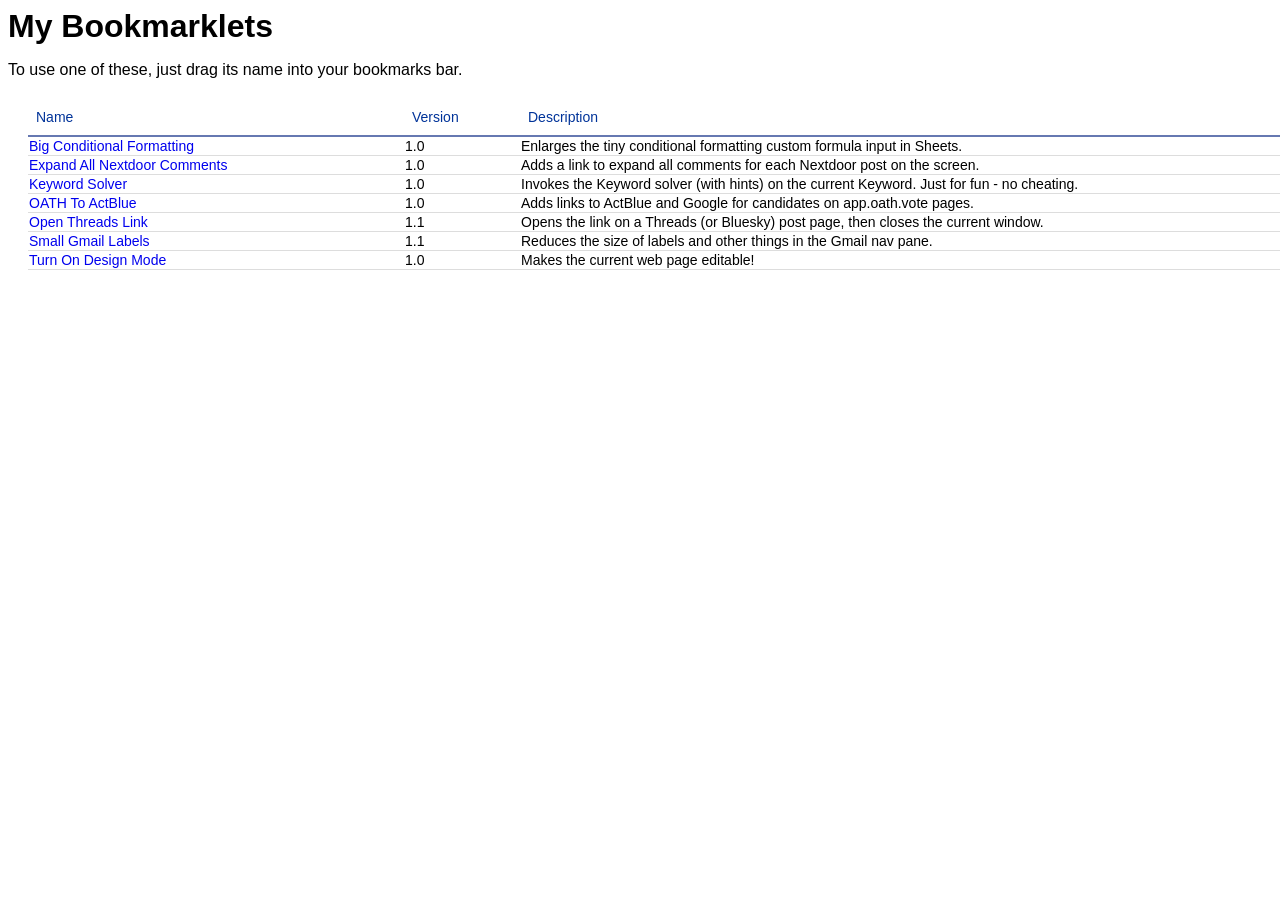
==== bookmarklets/index.html @ 9879689b "fix some escaping" ====
<html>
  <head>
    <title>My Bookmarklets</title>
    <link rel="icon" type="image/png" href="icon.png">
    <script>
      function doNotClick() {
        alert('Drag this link into your bookmarks bar.');
        return false;
      }
    </script>
    <style>
      table {
        font-size: 14px;
        background: #fff;
        width: 100%;
        border-collapse: collapse;
        text-align: left;
        margin: 20px;
      }
      th {
        font-size: 14px;
        font-weight: 400;
        color: #039;
        border-bottom: 2px solid #6678b1;
        padding: 10px 8px;
      }
      body {
        font-family: sans-serif;
      }
      thead tbody {
        box-sizing: border-box;
      }
      tr {
        border-bottom: 1px solid #ddd;
      }
      a {
        text-decoration: none;
      }
      .nameColumn {
        width: 360px;
      }
      .versionColumn {
        width: 100px;
      }
      .grayLink {
        color: gray;
      }
      .row:nth-child(even) {
        background: #eeeeee;
      }
      .td {
        padding: 9px 8px 0;
      }
      .small {
        font-size: 9px;
        font-style: italic;
        margin: 20px;
      }
    </style>
  </head>
  <body>
    <h1 style="margin-bottom: 11px">My Bookmarklets</h1>

    <p>

    To use one of these, just drag its name into your bookmarks bar.

    <table>
      <tr>
        <th class="nameColumn">Name</th>
        <th class="versionColumn">Version</th>
        <th>Description</th>
      </tr>
      <tr>
        <td class="nameColumn">
          <a href="javascript:(()%20=%3E%20%7B%20/*%20*%20Big%20Conditional%20Formatting%20*%20[v1.0]%20*%20*%20Enlarges%20the%20tiny%20conditional%20formatting%20custom%20formula%20input%20in%20Sheets.%20*/%20const%20sidebar%20=%20Array.from(document.querySelectorAll('div.waffle-sidebar-container'))%20.find(sidebar%20=%3E%20sidebar.style.display%20!==%20'none');%20if%20(!sidebar)%20%7B%20alert('Could%20not%20find%20displayed%20sidebar.');%20return;%20%7D%20const%20input%20=%20document.querySelector('input.waffle-conditionalformat-arg1');%20if%20(sidebar.getAttribute('_madebig')%20===%20'true')%20%7B%20sidebar.style.width%20=%20null;%20if%20(input)%20%7B%20input.style.width%20=%20null;%20%7D%20sidebar.removeAttribute('_madebig');%20%7D%20else%20%7B%20if%20(!input)%20%7B%20alert('Could%20not%20find%20conditional%20formatting%20input.');%20return;%20%7D%20sidebar.style.width%20=%20'1000px';%20input.style.width%20=%20'948px';%20sidebar.setAttribute('_madebig',%20'true');%20%7D%20%7D)();" onclick="return doNotClick()">Big Conditional Formatting</a>
        </td>
        <td class="versionColumn">1.0</a>
        <td>
          Enlarges the tiny conditional formatting custom formula input in Sheets.
        </td>
      </tr>
      <tr>
        <td class="nameColumn">
          <a href="javascript:(()%20=%3E%20%7B%20/*%20*%20Expand%20All%20Nextdoor%20Comments%20*%20[v1.0]%20*%20*%20Adds%20a%20link%20to%20expand%20all%20comments%20for%20each%20Nextdoor%20post%20on%20the%20screen.%20*/%20document.querySelectorAll('div[data-testid=%22post-reply-button%22]').forEach(commentButton%20=%3E%20%7B%20if%20(!commentButton.getAttribute('__handled'))%20%7B%20const%20link%20=%20document.createElement('A');%20link.innerText%20=%20'expand%20all';%20link.href%20=%20'javascript:void(0)';%20link.onclick%20=%20()%20=%3E%20%7B%20const%20postNodeChild%20=%20commentButton.closest('div.js-media-post');%20if%20(!postNodeChild)%20%7B%20alert('Could%20not%20find%20div.js-media-post');%20return;%20%7D%20const%20postNode%20=%20postNodeChild.parentNode;%20/*%20First%20click%20just%20shows%20%22add%20comment%22.%20*/%20commentButton.click();%20window.setTimeout(()%20=%3E%20%7B%20const%20callback%20=%20mutations%20=%3E%20%7B%20if%20(mutations.find(mutation%20=%3E%20mutation.type%20===%20'childList'))%20%7B%20console.log('[Expand%20all%20Nextdoor%20comments]%20Clicking%20expand-replies%20buttons');%20postNode%20.querySelectorAll('button[class~=%22see-previous-comments-button-paged%22]')%20.forEach(button%20=%3E%20button.click());%20%7D%20%7D;%20const%20config%20=%20%7B%20attributes:%20false,%20childList:%20true,%20subtree:%20true%20%7D;%20new%20MutationObserver(callback).observe(postNode,%20config);%20commentButton.click();%20link.parentNode.removeChild(link);%20%7D,%200);%20%7D;%20commentButton.parentNode.insertBefore(link,%20commentButton);%20commentButton.setAttribute('__handled',%20'true');%20%7D%20%7D);%20%7D)();" onclick="return doNotClick()">Expand All Nextdoor Comments</a>
        </td>
        <td class="versionColumn">1.0</a>
        <td>
          Adds a link to expand all comments for each Nextdoor post on the screen.
        </td>
      </tr>
      <tr>
        <td class="nameColumn">
          <a href="javascript:(()%20=%3E%20%7B%20/*%20*%20Keyword%20Solver%20*%20[v1.0]%20*%20*%20Invokes%20the%20Keyword%20solver%20(with%20hints)%20on%20the%20current%20Keyword.%20*%20Just%20for%20fun%20-%20no%20cheating.%20*/%20const%20grid%20=%20new%20Array(6);%20for%20(let%20i%20=%200;%20i%20%3C%206;%20i%2B%2B)%20%7B%20grid[i]%20=%20new%20Array(9);%20%7D%20const%20iframeDocument%20=%20document.querySelector('iframe').contentWindow.document;%20Array.from(iframeDocument.querySelector('div[class~=%22game-area%22]').childNodes)%20.forEach((node,%20index)%20=%3E%20%7B%20const%20wordIndex%20=%20index%20%%206;%20const%20letterIndex%20=%20Math.floor(index%20/%206);%20const%20letter%20=%20node.innerText.match(/[0-9]$/)%20?%20'_'%20:%20node.innerText;%20grid[wordIndex][letterIndex]%20=%20letter;%20%7D);%20const%20words%20=%20grid.map(letters%20=%3E%20letters.join('')).join(',');%20window.open('https://feit.app/keyword/index.html?words='%20%2B%20words,%20'_blank');%20%7D)();" onclick="return doNotClick()">Keyword Solver</a>
        </td>
        <td class="versionColumn">1.0</a>
        <td>
          Invokes the Keyword solver (with hints) on the current Keyword.
Just for fun - no cheating.
        </td>
      </tr>
      <tr>
        <td class="nameColumn">
          <a href="javascript:(()%20=%3E%20%7B%20/*%20*%20OATH%20To%20ActBlue%20*%20[v1.0]%20*%20*%20Adds%20links%20to%20ActBlue%20and%20Google%20for%20candidates%20on%20app.oath.vote%20pages.%20*/%20document.querySelectorAll('div[class*=%22styled__CardContent-%22]').forEach(card%20=%3E%20%7B%20const%20items%20=%20[...card.querySelector('div[class*=%22Row-sc-%22]').querySelectorAll('span[class*=%22styled__Title-%22]')];%20const%20candidateName%20=%20items[0].innerText.trim();%20const%20where%20=%20items[1].innerText.trim();%20const%20createLink%20=%20(href,%20innerText)%20=%3E%20%7B%20const%20link%20=%20document.createElement('a');%20link.href%20=%20href;%20link.innerText%20=%20innerText;%20link.target%20=%20'_blank';%20link.style.display%20=%20'block';%20link.style.fontFamily%20=%20'sans-serif';%20return%20link;%20%7D;%20const%20actBlueLink%20=%20createLink(%20'https://secure.actblue.com/directory?query='%20%2B%20encodeURIComponent(candidateName),%20'%E2%86%92ActBlue');%20const%20googleLink%20=%20createLink(%20'https://www.google.com/search?q='%20%2B%20encodeURIComponent(%60%22$%7BcandidateName%7D%22%20$%7Bwhere%7D%60),%20'%E2%86%92Google');%20const%20addedContent%20=%20document.createElement('div');%20addedContent.appendChild(actBlueLink);%20addedContent.appendChild(googleLink);%20card.appendChild(addedContent);%20console.log('[OATH%20to%20ActBlue]',%20%60Added%20links%20for%20candidate%20$%7BcandidateName%7D%60);%20%7D);%20%7D)();" onclick="return doNotClick()">OATH To ActBlue </a>
        </td>
        <td class="versionColumn">1.0</a>
        <td>
          Adds links to ActBlue and Google for candidates on app.oath.vote pages.
        </td>
      </tr>
      <tr>
        <td class="nameColumn">
          <a href="javascript:(()%20=%3E%20%7B%20/*%20*%20Open%20Threads%20Link%20*%20[v1.1]%20*%20*%20Opens%20the%20link%20on%20a%20Threads%20(or%20Bluesky)%20post%20page,%20then%20closes%20the%20current%20window.%20*/%20let%20url;%20if%20(window.location.href.match(/%5Ehttps://www.threads.net/[%5E/]%2B/post//))%20%7B%20url%20=%20document.querySelector('a[target=%22_blank%22]').href;%20%7D%20else%20if%20(window.location.href.match(/%5Ehttps://bsky.app/.*/post//))%20%7B%20url%20=%20document.querySelectorAll('a[tabindex=%220%22]')[1].href;%20%7D%20else%20%7B%20alert('Must%20be%20on%20a%20Threads%20or%20Bluesky%20post%20page.');%20return;%20%7D%20if%20(!url)%20%7B%20alert('Could%20not%20find%20URL');%20return;%20%7D%20window.open(url);%20setTimeout(()%20=%3E%20window.close(),%200);%20%7D)();" onclick="return doNotClick()">Open Threads Link </a>
        </td>
        <td class="versionColumn">1.1</a>
        <td>
          Opens the link on a Threads (or Bluesky) post page, then closes the current window.
        </td>
      </tr>
      <tr>
        <td class="nameColumn">
          <a href="javascript:(()%20=%3E%20%7B%20/*%20*%20Small%20Gmail%20Labels%20*%20[v1.1]%20*%20*%20Reduces%20the%20size%20of%20labels%20and%20other%20things%20in%20the%20Gmail%20nav%20pane.%20*/%20refresh%20=%20()%20=%3E%20%7B%20console.log('[Small%20Gmail%20Labels]%20running...');%20const%20nav%20=%20document.querySelector('div[role=%22navigation%22]');%20const%20labels%20=%20Array.from(nav.querySelectorAll('a[href*=%22#label%22]'))%20.concat(Array.from(nav.querySelectorAll('a[href*=%22#inbox%22]')))%20.concat(Array.from(nav.querySelectorAll('a[href*=%22#drafts%22]')))%20.concat(Array.from(nav.querySelectorAll('a[href*=%22#sent%22]')));%20labels.forEach(labelLink%20=%3E%20%7B%20let%20container;%20for%20(let%20parent%20=%20labelLink.parentElement;%20parent;%20parent%20=%20parent.parentElement)%20%7B%20if%20(parent.getAttribute('data-tooltip'))%20%7B%20container%20=%20parent;%20break;%20%7D%20%7D%20labelLink.style.fontSize%20=%20'12px';%20container.style.height%20=%20'25px';%20%7D);%20nav.querySelectorAll('span[role=%22button%22]').forEach(button%20=%3E%20%7B%20if%20(button.firstChild%20&&%20button.firstChild.innerText%20===%20'More')%20%7B%20button.firstChild.style.fontSize%20=%20'12px';%20%7D%20%7D);%20nav.querySelectorAll('div[role=%22button%22]').forEach(div%20=%3E%20%7B%20if%20(div.innerText%20===%20'Compose')%20%7B%20div.style.height%20=%20'25px';%20div.parentElement.style.height%20=%20'50px';%20div.parentElement.parentElement.style.height%20=%20'60px';%20%7D%20%7D);%20nav.querySelectorAll('span[role=%22heading%22]').forEach(span%20=%3E%20%7B%20if%20(span.innerText%20===%20'Labels')%20%7B%20span.style.fontSize%20=%20'12px';%20span.parentElement.style.height%20=%20'0px';%20%7D%20%7D);%20nav.querySelector('div[aria-label=%22Create%20new%20label%22]').style.height%20=%20'10px';%20%7D;%20refresh();%20if%20(!window.sglobserver)%20%7B%20console.log('[Small%20Gmail%20Labels]%20',%20'Installing%20change%20observer...');%20const%20config%20=%20%7B%20attributes:%20false,%20childList:%20true,%20subtree:%20true%20%7D;%20window.sglobserver%20=%20new%20MutationObserver(refresh);%20window.sglobserver.observe(document.body,%20config);%20%7D%20else%20%7B%20console.log('[Small%20Gmail%20Labels]%20',%20'Change%20observer%20already%20installed...');%20%7D%20%7D)();" onclick="return doNotClick()">Small Gmail Labels</a>
        </td>
        <td class="versionColumn">1.1</a>
        <td>
          Reduces the size of labels and other things in the Gmail nav pane.
        </td>
      </tr>
      <tr>
        <td class="nameColumn">
          <a href="javascript:(()%20=%3E%20%7B%20/*%20*%20Turn%20On%20Design%20Mode%20*%20[v1.0]%20*%20*%20Makes%20the%20current%20web%20page%20editable!%20*/%20document.designMode%20=%20'on';%20%7D)();" onclick="return doNotClick()">Turn On Design Mode</a>
        </td>
        <td class="versionColumn">1.0</a>
        <td>
          Makes the current web page editable!
        </td>
      </tr>
    </table>
  </body>
</html>
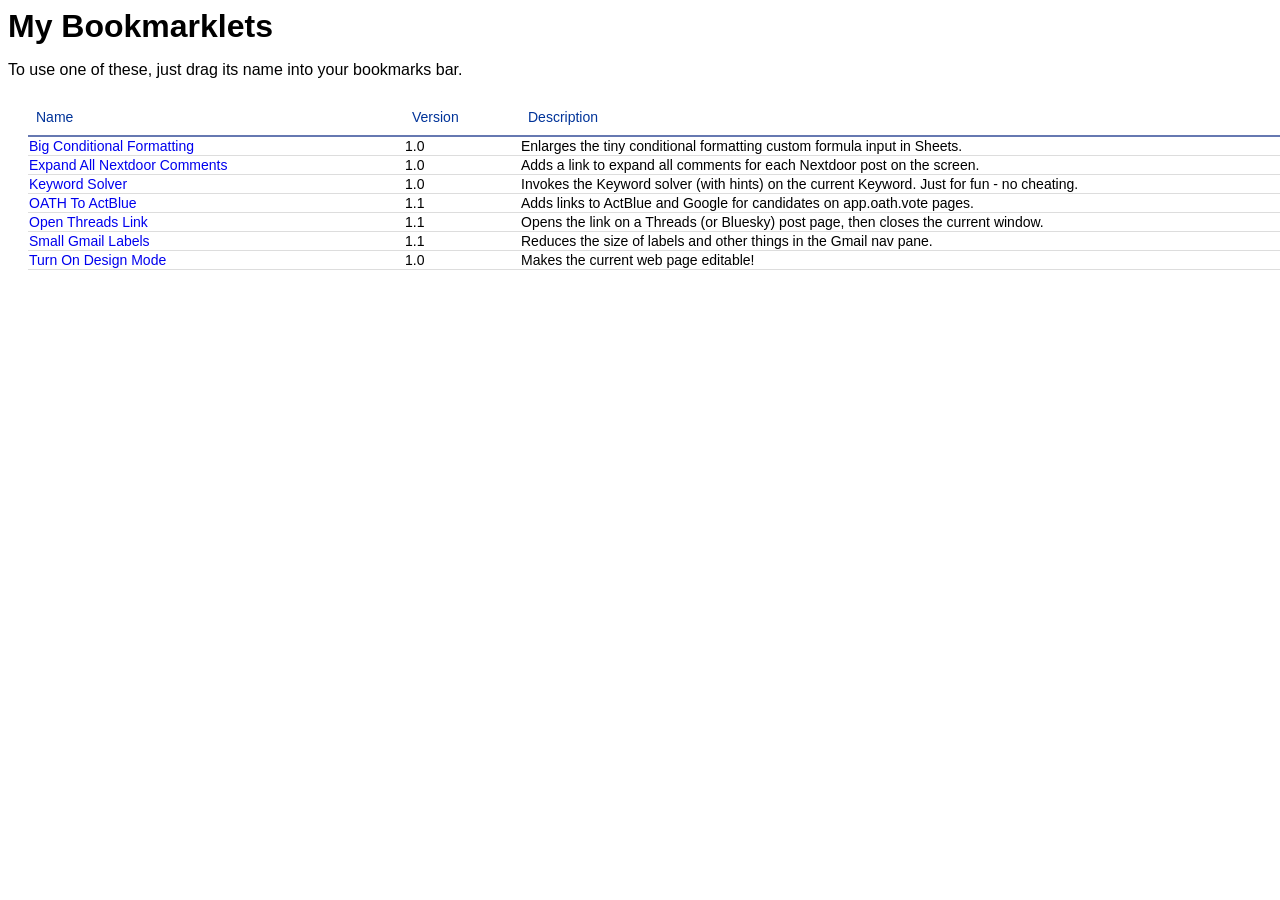
==== commit 54a95c70: "add link to highlight the candidate district" ====
--- a/bookmarklets/index.html
+++ b/bookmarklets/index.html
@@ -101,9 +101,9 @@
       </tr>
       <tr>
         <td class="nameColumn">
-          <a href="javascript:(()%20=%3E%20%7B%20/*%20*%20OATH%20To%20ActBlue%20*%20[v1.0]%20*%20*%20Adds%20links%20to%20ActBlue%20and%20Google%20for%20candidates%20on%20app.oath.vote%20pages.%20*/%20document.querySelectorAll('div[class*=%22styled__CardContent-%22]').forEach(card%20=%3E%20%7B%20const%20items%20=%20[...card.querySelector('div[class*=%22Row-sc-%22]').querySelectorAll('span[class*=%22styled__Title-%22]')];%20const%20candidateName%20=%20items[0].innerText.trim();%20const%20where%20=%20items[1].innerText.trim();%20const%20createLink%20=%20(href,%20innerText)%20=%3E%20%7B%20const%20link%20=%20document.createElement('a');%20link.href%20=%20href;%20link.innerText%20=%20innerText;%20link.target%20=%20'_blank';%20link.style.display%20=%20'block';%20link.style.fontFamily%20=%20'sans-serif';%20return%20link;%20%7D;%20const%20actBlueLink%20=%20createLink(%20'https://secure.actblue.com/directory?query='%20%2B%20encodeURIComponent(candidateName),%20'%E2%86%92ActBlue');%20const%20googleLink%20=%20createLink(%20'https://www.google.com/search?q='%20%2B%20encodeURIComponent(%60%22$%7BcandidateName%7D%22%20$%7Bwhere%7D%60),%20'%E2%86%92Google');%20const%20addedContent%20=%20document.createElement('div');%20addedContent.appendChild(actBlueLink);%20addedContent.appendChild(googleLink);%20card.appendChild(addedContent);%20console.log('[OATH%20to%20ActBlue]',%20%60Added%20links%20for%20candidate%20$%7BcandidateName%7D%60);%20%7D);%20%7D)();" onclick="return doNotClick()">OATH To ActBlue </a>
+          <a href="javascript:(()%20=%3E%20%7B%20/*%20*%20OATH%20To%20ActBlue%20*%20[v1.1]%20*%20*%20Adds%20links%20to%20ActBlue%20and%20Google%20for%20candidates%20on%20app.oath.vote%20pages.%20*/%20document.querySelectorAll('div[class*=%22styled__CardContent-%22]').forEach(card%20=%3E%20%7B%20const%20items%20=%20[...card.querySelector('div[class*=%22Row-sc-%22]').querySelectorAll('span[class*=%22styled__Title-%22]')];%20const%20candidateName%20=%20items[0].innerText.trim();%20const%20where%20=%20items[1].innerText.trim();%20const%20createLink%20=%20(href,%20innerText)%20=%3E%20%7B%20const%20link%20=%20document.createElement('a');%20link.href%20=%20href;%20link.innerText%20=%20innerText;%20link.target%20=%20'_blank';%20link.style.display%20=%20'block';%20link.style.fontFamily%20=%20'sans-serif';%20return%20link;%20%7D;%20const%20textPieces%20=%20where%20.split('%20')%20.map(piece%20=%3E%20piece.replace(/%5E([0-9])$/,%20'0$1'))%20.join('&text=');%20const%20actBlueFragment%20=%20%60#:~:text=$%7BtextPieces%7D%60;%20const%20actBlueLink%20=%20createLink(%20%60https://secure.actblue.com/directory?query=$%7BencodeURIComponent(candidateName)%7D$%7BactBlueFragment%7D%60,%20'%E2%86%92ActBlue');%20const%20googleLink%20=%20createLink(%20'https://www.google.com/search?q='%20%2B%20encodeURIComponent(%60%22$%7BcandidateName%7D%22%20$%7Bwhere%7D%60),%20'%E2%86%92Google');%20const%20addedContent%20=%20document.createElement('div');%20addedContent.appendChild(actBlueLink);%20addedContent.appendChild(googleLink);%20card.appendChild(addedContent);%20console.log('[OATH%20to%20ActBlue]',%20%60Added%20links%20for%20candidate%20$%7BcandidateName%7D%60);%20%7D);%20%7D)();" onclick="return doNotClick()">OATH To ActBlue </a>
         </td>
-        <td class="versionColumn">1.0</a>
+        <td class="versionColumn">1.1</a>
         <td>
           Adds links to ActBlue and Google for candidates on app.oath.vote pages.
         </td>
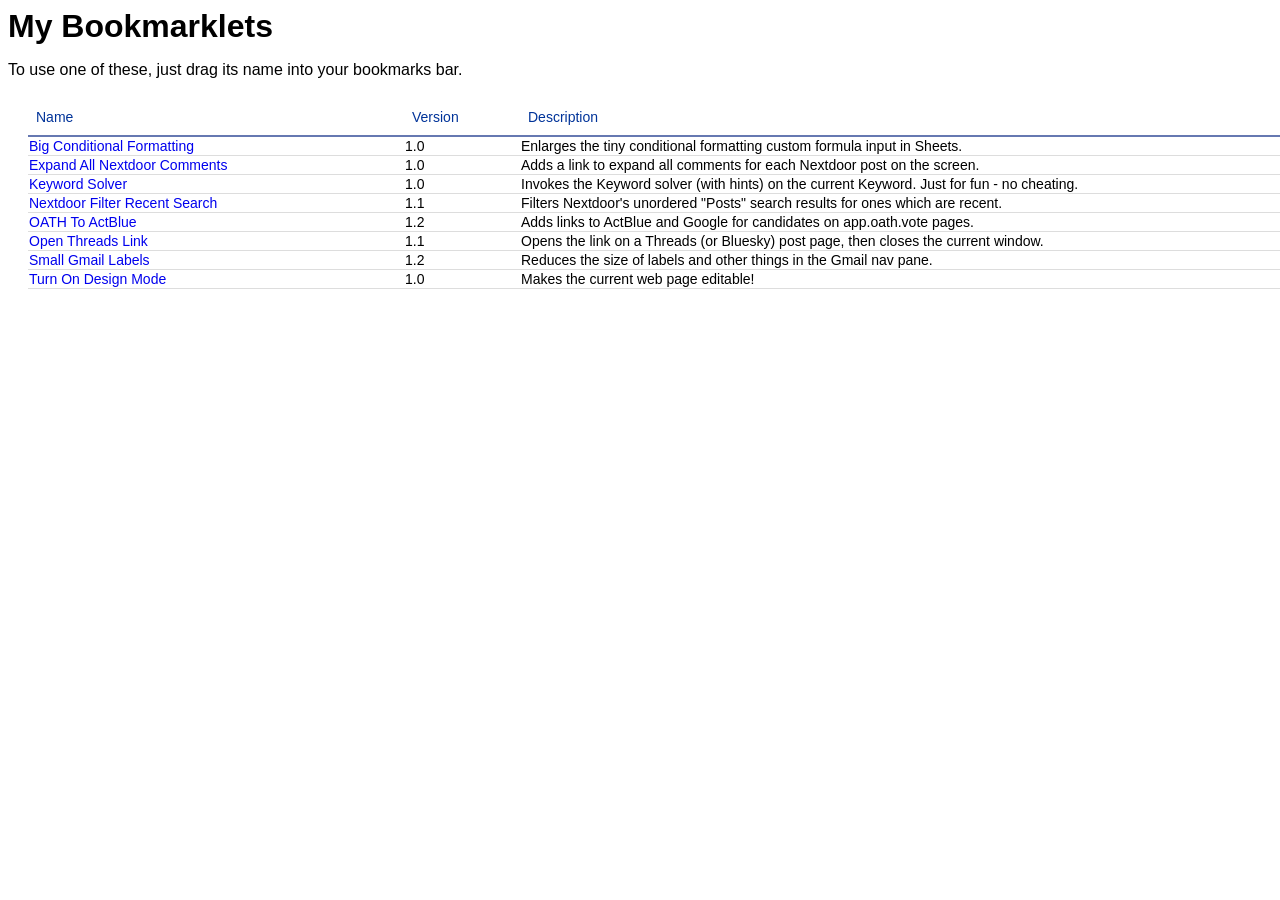
==== commit fe47058b: "typescript compilation" ====
--- a/bookmarklets/index.html
+++ b/bookmarklets/index.html
@@ -73,7 +73,7 @@
       </tr>
       <tr>
         <td class="nameColumn">
-          <a href="javascript:(()%20=%3E%20%7B%20/*%20*%20Big%20Conditional%20Formatting%20*%20[v1.0]%20*%20*%20Enlarges%20the%20tiny%20conditional%20formatting%20custom%20formula%20input%20in%20Sheets.%20*/%20const%20sidebar%20=%20Array.from(document.querySelectorAll('div.waffle-sidebar-container'))%20.find(sidebar%20=%3E%20sidebar.style.display%20!==%20'none');%20if%20(!sidebar)%20%7B%20alert('Could%20not%20find%20displayed%20sidebar.');%20return;%20%7D%20const%20input%20=%20document.querySelector('input.waffle-conditionalformat-arg1');%20if%20(sidebar.getAttribute('_madebig')%20===%20'true')%20%7B%20sidebar.style.width%20=%20null;%20if%20(input)%20%7B%20input.style.width%20=%20null;%20%7D%20sidebar.removeAttribute('_madebig');%20%7D%20else%20%7B%20if%20(!input)%20%7B%20alert('Could%20not%20find%20conditional%20formatting%20input.');%20return;%20%7D%20sidebar.style.width%20=%20'1000px';%20input.style.width%20=%20'948px';%20sidebar.setAttribute('_madebig',%20'true');%20%7D%20%7D)();" onclick="return doNotClick()">Big Conditional Formatting</a>
+          <a href="javascript:(async%20()%20=%3E%20%7B%20/*%20*%20Big%20Conditional%20Formatting%20*%20[v1.0]%20*%20*%20Enlarges%20the%20tiny%20conditional%20formatting%20custom%20formula%20input%20in%20Sheets.%20*/%20const%20style%20=%20(node)%20=%3E%20%7B%20return%20node.style;%20%7D;%20main%20=%20async%20()%20=%3E%20%7B%20const%20sidebar%20=%20[...document.querySelectorAll('div.waffle-sidebar-container')]%20.find(sidebar%20=%3E%20style(sidebar).display%20!==%20'none');%20if%20(!sidebar)%20%7B%20alert('Could%20not%20find%20displayed%20sidebar.');%20return;%20%7D%20const%20input%20=%20document.querySelector('input.waffle-conditionalformat-arg1');%20if%20(sidebar.getAttribute('_madebig')%20===%20'true')%20%7B%20style(sidebar).width%20=%20null;%20if%20(input)%20%7B%20style(input).width%20=%20null;%20%7D%20sidebar.removeAttribute('_madebig');%20%7D%20else%20%7B%20if%20(!input)%20%7B%20alert('Could%20not%20find%20conditional%20formatting%20input.');%20return;%20%7D%20style(sidebar).width%20=%20'1000px';%20style(input).width%20=%20'948px';%20sidebar.setAttribute('_madebig',%20'true');%20%7D%20%7D;%20await%20main();%20%7D)();" onclick="return doNotClick()">Big Conditional Formatting</a>
         </td>
         <td class="versionColumn">1.0</a>
         <td>
@@ -82,7 +82,7 @@
       </tr>
       <tr>
         <td class="nameColumn">
-          <a href="javascript:(()%20=%3E%20%7B%20/*%20*%20Expand%20All%20Nextdoor%20Comments%20*%20[v1.0]%20*%20*%20Adds%20a%20link%20to%20expand%20all%20comments%20for%20each%20Nextdoor%20post%20on%20the%20screen.%20*/%20document.querySelectorAll('div[data-testid=%22post-reply-button%22]').forEach(commentButton%20=%3E%20%7B%20if%20(!commentButton.getAttribute('__handled'))%20%7B%20const%20link%20=%20document.createElement('A');%20link.innerText%20=%20'expand%20all';%20link.href%20=%20'javascript:void(0)';%20link.onclick%20=%20()%20=%3E%20%7B%20const%20postNodeChild%20=%20commentButton.closest('div.js-media-post');%20if%20(!postNodeChild)%20%7B%20alert('Could%20not%20find%20div.js-media-post');%20return;%20%7D%20const%20postNode%20=%20postNodeChild.parentNode;%20/*%20First%20click%20just%20shows%20%22add%20comment%22.%20*/%20commentButton.click();%20window.setTimeout(()%20=%3E%20%7B%20const%20callback%20=%20mutations%20=%3E%20%7B%20if%20(mutations.find(mutation%20=%3E%20mutation.type%20===%20'childList'))%20%7B%20console.log('[Expand%20all%20Nextdoor%20comments]%20Clicking%20expand-replies%20buttons');%20postNode%20.querySelectorAll('button[class~=%22see-previous-comments-button-paged%22]')%20.forEach(button%20=%3E%20button.click());%20%7D%20%7D;%20const%20config%20=%20%7B%20attributes:%20false,%20childList:%20true,%20subtree:%20true%20%7D;%20new%20MutationObserver(callback).observe(postNode,%20config);%20commentButton.click();%20link.parentNode.removeChild(link);%20%7D,%200);%20%7D;%20commentButton.parentNode.insertBefore(link,%20commentButton);%20commentButton.setAttribute('__handled',%20'true');%20%7D%20%7D);%20%7D)();" onclick="return doNotClick()">Expand All Nextdoor Comments</a>
+          <a href="javascript:(async%20()%20=%3E%20%7B%20/*%20*%20Expand%20All%20Nextdoor%20Comments%20*%20[v1.0]%20*%20*%20Adds%20a%20link%20to%20expand%20all%20comments%20for%20each%20Nextdoor%20post%20on%20the%20screen.%20*/%20const%20elem%20=%20(node)%20=%3E%20%7B%20return%20node;%20%7D;%20main%20=%20async%20()%20=%3E%20%7B%20document.querySelectorAll('div[data-testid=%22post-reply-button%22]').forEach(commentElement%20=%3E%20%7B%20const%20commentButton%20=%20commentElement;%20if%20(!commentButton.getAttribute('__handled'))%20%7B%20const%20link%20=%20document.createElement('A');%20link.innerText%20=%20'expand%20all';%20link.href%20=%20'javascript:void(0)';%20link.onclick%20=%20()%20=%3E%20%7B%20const%20postNodeChild%20=%20commentButton.closest('div.js-media-post');%20if%20(!postNodeChild)%20%7B%20alert('Could%20not%20find%20div.js-media-post');%20return;%20%7D%20const%20postNode%20=%20postNodeChild.parentNode;%20/*%20First%20click%20just%20shows%20%22add%20comment%22%20(sometimes%20needs%20two%20clicks).%20*/%20commentButton.click();%20window.setTimeout(()%20=%3E%20%7B%20commentButton.click();%20window.setTimeout(()%20=%3E%20%7B%20window.setTimeout(()%20=%3E%20%7B%20const%20callback%20=%20mutations%20=%3E%20%7B%20if%20(mutations.find(mutation%20=%3E%20mutation.type%20===%20'childList'))%20%7B%20console.log('[Expand%20all%20Nextdoor%20comments]%20Clicking%20expand-replies%20buttons');%20postNode%20.querySelectorAll('div.see-previous-comments-button-paged')%20.forEach(div%20=%3E%20%7B%20elem(div.querySelector('span[role=%22button%22]')).click();%20%7D);%20%7D%20%7D;%20const%20config%20=%20%7B%20attributes:%20false,%20childList:%20true,%20subtree:%20true%20%7D;%20new%20MutationObserver(callback).observe(postNode,%20config);%20link.parentNode.removeChild(link);%20%7D,%20100);%20%7D,%200);%20%7D,%200);%20%7D;%20const%20parent%20=%20commentButton.closest('div.post-action-container');%20parent.insertBefore(link,%20parent.firstChild);%20commentButton.setAttribute('__handled',%20'true');%20%7D%20%7D);%20%7D;%20await%20main();%20%7D)();" onclick="return doNotClick()">Expand All Nextdoor Comments</a>
         </td>
         <td class="versionColumn">1.0</a>
         <td>
@@ -91,26 +91,34 @@
       </tr>
       <tr>
         <td class="nameColumn">
-          <a href="javascript:(()%20=%3E%20%7B%20/*%20*%20Keyword%20Solver%20*%20[v1.0]%20*%20*%20Invokes%20the%20Keyword%20solver%20(with%20hints)%20on%20the%20current%20Keyword.%20*%20Just%20for%20fun%20-%20no%20cheating.%20*/%20const%20grid%20=%20new%20Array(6);%20for%20(let%20i%20=%200;%20i%20%3C%206;%20i%2B%2B)%20%7B%20grid[i]%20=%20new%20Array(9);%20%7D%20const%20iframeDocument%20=%20document.querySelector('iframe').contentWindow.document;%20Array.from(iframeDocument.querySelector('div[class~=%22game-area%22]').childNodes)%20.forEach((node,%20index)%20=%3E%20%7B%20const%20wordIndex%20=%20index%20%%206;%20const%20letterIndex%20=%20Math.floor(index%20/%206);%20const%20letter%20=%20node.innerText.match(/[0-9]$/)%20?%20'_'%20:%20node.innerText;%20grid[wordIndex][letterIndex]%20=%20letter;%20%7D);%20const%20words%20=%20grid.map(letters%20=%3E%20letters.join('')).join(',');%20window.open('https://feit.app/keyword/index.html?words='%20%2B%20words,%20'_blank');%20%7D)();" onclick="return doNotClick()">Keyword Solver</a>
+          <a href="javascript:(async%20()%20=%3E%20%7B%20/*%20*%20Keyword%20Solver%20*%20[v1.0]%20*%20*%20Invokes%20the%20Keyword%20solver%20(with%20hints)%20on%20the%20current%20Keyword.%20Just%20for%20fun%20-%20no%20cheating.%20*/%20const%20innerText%20=%20(node)%20=%3E%20%7B%20return%20node.innerText;%20%7D;%20main%20=%20async%20()%20=%3E%20%7B%20const%20grid%20=%20new%20Array(6);%20for%20(let%20i%20=%200;%20i%20%3C%206;%20i%2B%2B)%20%7B%20grid[i]%20=%20new%20Array(9);%20%7D%20const%20iframeDocument%20=%20document.querySelector('main').querySelector('iframe').contentWindow.document;%20Array.from(iframeDocument.querySelector('div.game-area').childNodes)%20.forEach((node,%20index)%20=%3E%20%7B%20const%20wordIndex%20=%20index%20%%206;%20const%20letterIndex%20=%20Math.floor(index%20/%206);%20const%20letter%20=%20innerText(node).match(/[0-9]$/)%20?%20'_'%20:%20innerText(node);%20grid[wordIndex][letterIndex]%20=%20letter;%20%7D);%20const%20words%20=%20grid.map(letters%20=%3E%20letters.join('')).join(',');%20window.open('https://feit.app/keyword/index.html?words='%20%2B%20words,%20'_blank');%20%7D;%20await%20main();%20%7D)();" onclick="return doNotClick()">Keyword Solver</a>
         </td>
         <td class="versionColumn">1.0</a>
         <td>
-          Invokes the Keyword solver (with hints) on the current Keyword.
-Just for fun - no cheating.
+          Invokes the Keyword solver (with hints) on the current Keyword. Just for fun - no cheating.
         </td>
       </tr>
       <tr>
         <td class="nameColumn">
-          <a href="javascript:(()%20=%3E%20%7B%20/*%20*%20OATH%20To%20ActBlue%20*%20[v1.1]%20*%20*%20Adds%20links%20to%20ActBlue%20and%20Google%20for%20candidates%20on%20app.oath.vote%20pages.%20*/%20document.querySelectorAll('div[class*=%22styled__CardContent-%22]').forEach(card%20=%3E%20%7B%20const%20items%20=%20[...card.querySelector('div[class*=%22Row-sc-%22]').querySelectorAll('span[class*=%22styled__Title-%22]')];%20const%20candidateName%20=%20items[0].innerText.trim();%20const%20where%20=%20items[1].innerText.trim();%20const%20createLink%20=%20(href,%20innerText)%20=%3E%20%7B%20const%20link%20=%20document.createElement('a');%20link.href%20=%20href;%20link.innerText%20=%20innerText;%20link.target%20=%20'_blank';%20link.style.display%20=%20'block';%20link.style.fontFamily%20=%20'sans-serif';%20return%20link;%20%7D;%20const%20textPieces%20=%20where%20.split('%20')%20.map(piece%20=%3E%20piece.replace(/%5E([0-9])$/,%20'0$1'))%20.join('&text=');%20const%20actBlueFragment%20=%20%60#:~:text=$%7BtextPieces%7D%60;%20const%20actBlueLink%20=%20createLink(%20%60https://secure.actblue.com/directory?query=$%7BencodeURIComponent(candidateName)%7D$%7BactBlueFragment%7D%60,%20'%E2%86%92ActBlue');%20const%20googleLink%20=%20createLink(%20'https://www.google.com/search?q='%20%2B%20encodeURIComponent(%60%22$%7BcandidateName%7D%22%20$%7Bwhere%7D%60),%20'%E2%86%92Google');%20const%20addedContent%20=%20document.createElement('div');%20addedContent.appendChild(actBlueLink);%20addedContent.appendChild(googleLink);%20card.appendChild(addedContent);%20console.log('[OATH%20to%20ActBlue]',%20%60Added%20links%20for%20candidate%20$%7BcandidateName%7D%60);%20%7D);%20%7D)();" onclick="return doNotClick()">OATH To ActBlue </a>
+          <a href="javascript:(async%20()%20=%3E%20%7B%20/*%20*%20Nextdoor%20Filter%20Recent%20Search%20*%20[v1.1]%20*%20*%20Filters%20Nextdoor's%20unordered%20%22Posts%22%20search%20results%20for%20ones%20which%20are%20recent.%20*/%20const%20createLogFunc%20=%20(prefix)%20=%3E%20%7B%20return%20message%20=%3E%20console.log(%60[$%7Bprefix%7D%20]%60,%20message);%20%7D;%20const%20installObserver%20=%20(callback,%20logFunc,%20rootElement)%20=%3E%20%7B%20if%20(!window['rfobserver'])%20%7B%20logFunc('Installing%20change%20observer...');%20const%20config%20=%20%7B%20attributes:%20false,%20childList:%20true,%20subtree:%20true%20%7D;%20window['rfobserver']%20=%20new%20MutationObserver(callback);%20window['rfobserver'].observe(rootElement%20?%20rootElement%20:%20document.body,%20config);%20%7D%20else%20%7B%20logFunc('Change%20observer%20already%20installed...');%20%7D%20%7D;%20main%20=%20async%20()%20=%3E%20%7B%20const%20log%20=%20createLogFunc('Nextdoor%20Filter%20Recent%20Search');%20if%20(window.location.href.indexOf('https://nextdoor.com/search/posts/')%20!==%200)%20%7B%20alert('Must%20be%20on%20https://nextdoor.com/search/posts/');%20return;%20%7D%20const%20doFilter%20=%20()%20=%3E%20%7B%20document.querySelectorAll('div[data-testid%5E=%22dwell-tracker-searchFeedItem:%22]').forEach(x%20=%3E%20%7B%20const%20div%20=%20x;%20if%20(!div.innerText.match(/%20(days%20ago%7Cday%20ago%7Cyesterday%7Ctoday)/))%20%7B%20div.parentElement.style.display%20=%20'none';%20%7D%20%7D);%20%7D;%20doFilter();%20installObserver(doFilter,%20log);%20%7D;%20await%20main();%20%7D)();" onclick="return doNotClick()">Nextdoor Filter Recent Search</a>
         </td>
         <td class="versionColumn">1.1</a>
+        <td>
+          Filters Nextdoor's unordered "Posts" search results for ones which are recent.
+        </td>
+      </tr>
+      <tr>
+        <td class="nameColumn">
+          <a href="javascript:(async%20()%20=%3E%20%7B%20/*%20*%20OATH%20To%20ActBlue%20*%20[v1.2]%20*%20*%20Adds%20links%20to%20ActBlue%20and%20Google%20for%20candidates%20on%20app.oath.vote%20pages.%20*/%20const%20innerText%20=%20(node)%20=%3E%20%7B%20return%20node.innerText;%20%7D;%20main%20=%20async%20()%20=%3E%20%7B%20document.querySelectorAll('div[class*=%22styled__CardContent-%22]').forEach(card%20=%3E%20%7B%20const%20row%20=%20card.querySelector('div[class*=%22Row-sc-%22]');%20const%20candidateName%20=%20innerText(row.querySelector('span[class*=%22styled__Title-%22]')).trim();%20const%20where%20=%20innerText(row.querySelector('span[class*=%22styled__Subtitle-%22]')).trim();%20const%20createLink%20=%20(href,%20innerText)%20=%3E%20%7B%20const%20link%20=%20document.createElement('a');%20link.href%20=%20href;%20link.innerText%20=%20innerText;%20link.target%20=%20'_blank';%20link.style.display%20=%20'block';%20link.style.fontFamily%20=%20'sans-serif';%20return%20link;%20%7D;%20const%20textPieces%20=%20where%20.split('%20')%20.map(piece%20=%3E%20piece.replace(/%5E([0-9])$/,%20'0$1'))%20.join('&text=');%20const%20actBlueFragment%20=%20%60#:~:text=$%7BtextPieces%7D%60;%20const%20actBlueLink%20=%20createLink(%60https://secure.actblue.com/directory?query=$%7BencodeURIComponent(candidateName)%7D$%7BactBlueFragment%7D%60,%20'%E2%86%92ActBlue');%20const%20googleLink%20=%20createLink('https://www.google.com/search?q='%20%2B%20encodeURIComponent(%60%22$%7BcandidateName%7D%22%20$%7Bwhere%7D%60),%20'%E2%86%92Google');%20const%20addedContent%20=%20document.createElement('div');%20addedContent.appendChild(actBlueLink);%20addedContent.appendChild(googleLink);%20card.appendChild(addedContent);%20console.log('[OATH%20to%20ActBlue]',%20%60Added%20links%20for%20candidate%20$%7BcandidateName%7D%60);%20/*%20Hide%20the%20Donate%20button.%20*/%20document.querySelectorAll('button').forEach(button%20=%3E%20button.style.display%20=%20'none');%20%7D);%20%7D;%20await%20main();%20%7D)();" onclick="return doNotClick()">OATH To ActBlue </a>
+        </td>
+        <td class="versionColumn">1.2</a>
         <td>
           Adds links to ActBlue and Google for candidates on app.oath.vote pages.
         </td>
       </tr>
       <tr>
         <td class="nameColumn">
-          <a href="javascript:(()%20=%3E%20%7B%20/*%20*%20Open%20Threads%20Link%20*%20[v1.1]%20*%20*%20Opens%20the%20link%20on%20a%20Threads%20(or%20Bluesky)%20post%20page,%20then%20closes%20the%20current%20window.%20*/%20let%20url;%20if%20(window.location.href.match(/%5Ehttps://www.threads.net/[%5E/]%2B/post//))%20%7B%20url%20=%20document.querySelector('a[target=%22_blank%22]').href;%20%7D%20else%20if%20(window.location.href.match(/%5Ehttps://bsky.app/.*/post//))%20%7B%20url%20=%20document.querySelectorAll('a[tabindex=%220%22]')[1].href;%20%7D%20else%20%7B%20alert('Must%20be%20on%20a%20Threads%20or%20Bluesky%20post%20page.');%20return;%20%7D%20if%20(!url)%20%7B%20alert('Could%20not%20find%20URL');%20return;%20%7D%20window.open(url);%20setTimeout(()%20=%3E%20window.close(),%200);%20%7D)();" onclick="return doNotClick()">Open Threads Link </a>
+          <a href="javascript:(async%20()%20=%3E%20%7B%20/*%20*%20Open%20Threads%20Link%20*%20[v1.1]%20*%20*%20Opens%20the%20link%20on%20a%20Threads%20(or%20Bluesky)%20post%20page,%20then%20closes%20the%20current%20window.%20*/%20main%20=%20async%20()%20=%3E%20%7B%20let%20url;%20if%20(window.location.href.match(/%5Ehttps://www.threads.net/[%5E/]%2B/post//))%20%7B%20url%20=%20document.querySelector('a[target=%22_blank%22]').href;%20%7D%20else%20if%20(window.location.href.match(/%5Ehttps://bsky.app/.*/post//))%20%7B%20url%20=%20document.querySelectorAll('a[tabindex=%220%22]')[1].href;%20%7D%20else%20%7B%20alert('Must%20be%20on%20a%20Threads%20or%20Bluesky%20post%20page.');%20return;%20%7D%20if%20(!url)%20%7B%20alert('Could%20not%20find%20URL');%20return;%20%7D%20window.open(url);%20setTimeout(()%20=%3E%20window.close(),%200);%20%7D;%20await%20main();%20%7D)();" onclick="return doNotClick()">Open Threads Link </a>
         </td>
         <td class="versionColumn">1.1</a>
         <td>
@@ -119,16 +127,16 @@
       </tr>
       <tr>
         <td class="nameColumn">
-          <a href="javascript:(()%20=%3E%20%7B%20/*%20*%20Small%20Gmail%20Labels%20*%20[v1.1]%20*%20*%20Reduces%20the%20size%20of%20labels%20and%20other%20things%20in%20the%20Gmail%20nav%20pane.%20*/%20refresh%20=%20()%20=%3E%20%7B%20console.log('[Small%20Gmail%20Labels]%20running...');%20const%20nav%20=%20document.querySelector('div[role=%22navigation%22]');%20const%20labels%20=%20Array.from(nav.querySelectorAll('a[href*=%22#label%22]'))%20.concat(Array.from(nav.querySelectorAll('a[href*=%22#inbox%22]')))%20.concat(Array.from(nav.querySelectorAll('a[href*=%22#drafts%22]')))%20.concat(Array.from(nav.querySelectorAll('a[href*=%22#sent%22]')));%20labels.forEach(labelLink%20=%3E%20%7B%20let%20container;%20for%20(let%20parent%20=%20labelLink.parentElement;%20parent;%20parent%20=%20parent.parentElement)%20%7B%20if%20(parent.getAttribute('data-tooltip'))%20%7B%20container%20=%20parent;%20break;%20%7D%20%7D%20labelLink.style.fontSize%20=%20'12px';%20container.style.height%20=%20'25px';%20%7D);%20nav.querySelectorAll('span[role=%22button%22]').forEach(button%20=%3E%20%7B%20if%20(button.firstChild%20&&%20button.firstChild.innerText%20===%20'More')%20%7B%20button.firstChild.style.fontSize%20=%20'12px';%20%7D%20%7D);%20nav.querySelectorAll('div[role=%22button%22]').forEach(div%20=%3E%20%7B%20if%20(div.innerText%20===%20'Compose')%20%7B%20div.style.height%20=%20'25px';%20div.parentElement.style.height%20=%20'50px';%20div.parentElement.parentElement.style.height%20=%20'60px';%20%7D%20%7D);%20nav.querySelectorAll('span[role=%22heading%22]').forEach(span%20=%3E%20%7B%20if%20(span.innerText%20===%20'Labels')%20%7B%20span.style.fontSize%20=%20'12px';%20span.parentElement.style.height%20=%20'0px';%20%7D%20%7D);%20nav.querySelector('div[aria-label=%22Create%20new%20label%22]').style.height%20=%20'10px';%20%7D;%20refresh();%20if%20(!window.sglobserver)%20%7B%20console.log('[Small%20Gmail%20Labels]%20',%20'Installing%20change%20observer...');%20const%20config%20=%20%7B%20attributes:%20false,%20childList:%20true,%20subtree:%20true%20%7D;%20window.sglobserver%20=%20new%20MutationObserver(refresh);%20window.sglobserver.observe(document.body,%20config);%20%7D%20else%20%7B%20console.log('[Small%20Gmail%20Labels]%20',%20'Change%20observer%20already%20installed...');%20%7D%20%7D)();" onclick="return doNotClick()">Small Gmail Labels</a>
+          <a href="javascript:(async%20()%20=%3E%20%7B%20/*%20*%20Small%20Gmail%20Labels%20*%20[v1.2]%20*%20*%20Reduces%20the%20size%20of%20labels%20and%20other%20things%20in%20the%20Gmail%20nav%20pane.%20*/%20const%20createLogFunc%20=%20(prefix)%20=%3E%20%7B%20return%20message%20=%3E%20console.log(%60[$%7Bprefix%7D%20]%60,%20message);%20%7D;%20const%20innerText%20=%20(node)%20=%3E%20%7B%20return%20node.innerText;%20%7D;%20const%20style%20=%20(node)%20=%3E%20%7B%20return%20node.style;%20%7D;%20const%20installObserver%20=%20(callback,%20logFunc,%20rootElement)%20=%3E%20%7B%20if%20(!window['rfobserver'])%20%7B%20logFunc('Installing%20change%20observer...');%20const%20config%20=%20%7B%20attributes:%20false,%20childList:%20true,%20subtree:%20true%20%7D;%20window['rfobserver']%20=%20new%20MutationObserver(callback);%20window['rfobserver'].observe(rootElement%20?%20rootElement%20:%20document.body,%20config);%20%7D%20else%20%7B%20logFunc('Change%20observer%20already%20installed...');%20%7D%20%7D;%20main%20=%20async%20()%20=%3E%20%7B%20const%20log%20=%20createLogFunc('Small%20Gmail%20Labels');%20const%20refresh%20=%20()%20=%3E%20%7B%20log('running...');%20const%20nav%20=%20document.querySelector('div[role=%22navigation%22]');%20const%20labels%20=%20Array.from(nav.querySelectorAll('a[href*=%22#label%22]'))%20.concat(Array.from(nav.querySelectorAll('a[href*=%22#inbox%22]')))%20.concat(Array.from(nav.querySelectorAll('a[href*=%22#drafts%22]')))%20.concat(Array.from(nav.querySelectorAll('a[href*=%22#scheduled%22]')))%20.concat(Array.from(nav.querySelectorAll('a[href*=%22#sent%22]')));%20labels.forEach(labelLink%20=%3E%20%7B%20let%20container;%20for%20(let%20parent%20=%20labelLink.parentElement;%20parent;%20parent%20=%20parent.parentElement)%20%7B%20if%20(parent.getAttribute('data-tooltip'))%20%7B%20container%20=%20parent;%20break;%20%7D%20%7D%20style(labelLink).fontSize%20=%20'12px';%20style(container).height%20=%20'25px';%20%7D);%20nav.querySelectorAll('span[role=%22button%22]').forEach(button%20=%3E%20%7B%20if%20(button.firstChild%20&&%20innerText(button.firstChild)%20===%20'More')%20%7B%20style(button.firstChild).fontSize%20=%20'12px';%20%7D%20%7D);%20nav.querySelectorAll('div[role=%22button%22]').forEach(div%20=%3E%20%7B%20if%20(innerText(div)%20===%20'Compose')%20%7B%20style(div).height%20=%20'25px';%20style(div.parentElement).height%20=%20'50px';%20style(div.parentElement.parentElement).height%20=%20'60px';%20%7D%20%7D);%20nav.querySelectorAll('span[role=%22heading%22]').forEach(span%20=%3E%20%7B%20if%20(innerText(span)%20===%20'Labels')%20%7B%20style(span).fontSize%20=%20'12px';%20style(span.parentElement).height%20=%20'0px';%20%7D%20%7D);%20style(nav.querySelector('div[aria-label=%22Create%20new%20label%22]')).height%20=%20'10px';%20%7D;%20refresh();%20installObserver(refresh,%20log);%20%7D;%20await%20main();%20%7D)();" onclick="return doNotClick()">Small Gmail Labels</a>
         </td>
-        <td class="versionColumn">1.1</a>
+        <td class="versionColumn">1.2</a>
         <td>
           Reduces the size of labels and other things in the Gmail nav pane.
         </td>
       </tr>
       <tr>
         <td class="nameColumn">
-          <a href="javascript:(()%20=%3E%20%7B%20/*%20*%20Turn%20On%20Design%20Mode%20*%20[v1.0]%20*%20*%20Makes%20the%20current%20web%20page%20editable!%20*/%20document.designMode%20=%20'on';%20%7D)();" onclick="return doNotClick()">Turn On Design Mode</a>
+          <a href="javascript:(async%20()%20=%3E%20%7B%20/*%20*%20Turn%20On%20Design%20Mode%20*%20[v1.0]%20*%20*%20Makes%20the%20current%20web%20page%20editable!%20*/%20main%20=%20async%20()%20=%3E%20%7B%20document.designMode%20=%20'on';%20%7D;%20await%20main();%20%7D)();" onclick="return doNotClick()">Turn On Design Mode</a>
         </td>
         <td class="versionColumn">1.0</a>
         <td>
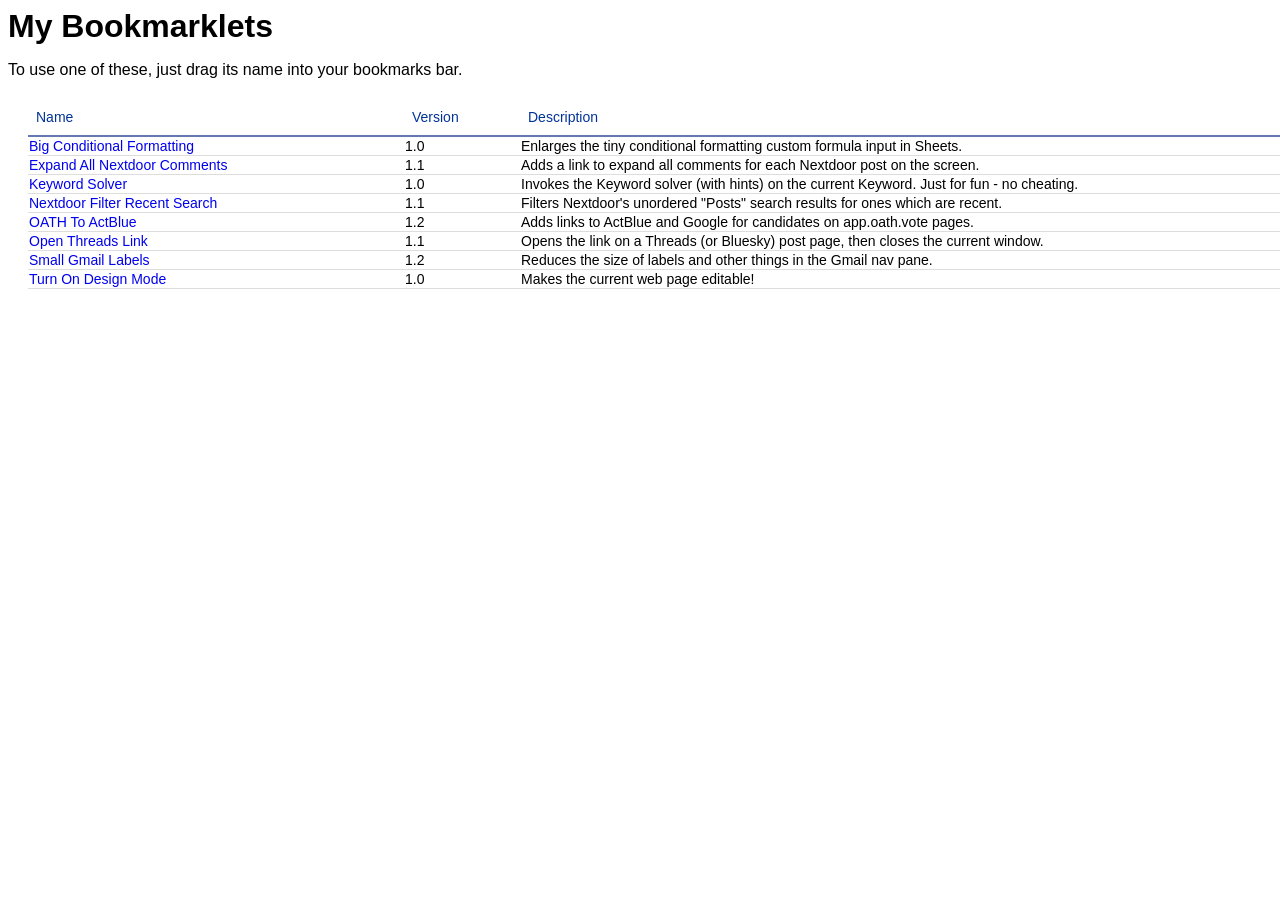
==== commit fa48d758: "some updates" ====
--- a/bookmarklets/index.html
+++ b/bookmarklets/index.html
@@ -82,9 +82,9 @@
       </tr>
       <tr>
         <td class="nameColumn">
-          <a href="javascript:(async%20()%20=%3E%20%7B%20/*%20*%20Expand%20All%20Nextdoor%20Comments%20*%20[v1.0]%20*%20*%20Adds%20a%20link%20to%20expand%20all%20comments%20for%20each%20Nextdoor%20post%20on%20the%20screen.%20*/%20const%20elem%20=%20(node)%20=%3E%20%7B%20return%20node;%20%7D;%20main%20=%20async%20()%20=%3E%20%7B%20document.querySelectorAll('div[data-testid=%22post-reply-button%22]').forEach(commentElement%20=%3E%20%7B%20const%20commentButton%20=%20commentElement;%20if%20(!commentButton.getAttribute('__handled'))%20%7B%20const%20link%20=%20document.createElement('A');%20link.innerText%20=%20'expand%20all';%20link.href%20=%20'javascript:void(0)';%20link.onclick%20=%20()%20=%3E%20%7B%20const%20postNodeChild%20=%20commentButton.closest('div.js-media-post');%20if%20(!postNodeChild)%20%7B%20alert('Could%20not%20find%20div.js-media-post');%20return;%20%7D%20const%20postNode%20=%20postNodeChild.parentNode;%20/*%20First%20click%20just%20shows%20%22add%20comment%22%20(sometimes%20needs%20two%20clicks).%20*/%20commentButton.click();%20window.setTimeout(()%20=%3E%20%7B%20commentButton.click();%20window.setTimeout(()%20=%3E%20%7B%20window.setTimeout(()%20=%3E%20%7B%20const%20callback%20=%20mutations%20=%3E%20%7B%20if%20(mutations.find(mutation%20=%3E%20mutation.type%20===%20'childList'))%20%7B%20console.log('[Expand%20all%20Nextdoor%20comments]%20Clicking%20expand-replies%20buttons');%20postNode%20.querySelectorAll('div.see-previous-comments-button-paged')%20.forEach(div%20=%3E%20%7B%20elem(div.querySelector('span[role=%22button%22]')).click();%20%7D);%20%7D%20%7D;%20const%20config%20=%20%7B%20attributes:%20false,%20childList:%20true,%20subtree:%20true%20%7D;%20new%20MutationObserver(callback).observe(postNode,%20config);%20link.parentNode.removeChild(link);%20%7D,%20100);%20%7D,%200);%20%7D,%200);%20%7D;%20const%20parent%20=%20commentButton.closest('div.post-action-container');%20parent.insertBefore(link,%20parent.firstChild);%20commentButton.setAttribute('__handled',%20'true');%20%7D%20%7D);%20%7D;%20await%20main();%20%7D)();" onclick="return doNotClick()">Expand All Nextdoor Comments</a>
+          <a href="javascript:(async%20()%20=%3E%20%7B%20/*%20*%20Expand%20All%20Nextdoor%20Comments%20*%20[v1.1]%20*%20*%20Adds%20a%20link%20to%20expand%20all%20comments%20for%20each%20Nextdoor%20post%20on%20the%20screen.%20*/%20const%20elem%20=%20(node)%20=%3E%20%7B%20return%20node;%20%7D;%20main%20=%20async%20()%20=%3E%20%7B%20document.querySelectorAll('div[data-testid=%22post-reply-button%22]').forEach(commentElement%20=%3E%20%7B%20const%20commentButton%20=%20commentElement;%20if%20(!commentButton.getAttribute('__handled'))%20%7B%20const%20link%20=%20document.createElement('A');%20link.innerText%20=%20'expand%20all';%20link.href%20=%20'javascript:void(0)';%20link.onclick%20=%20()%20=%3E%20%7B%20const%20postNodeChild%20=%20commentButton.closest('div.js-media-post');%20if%20(!postNodeChild)%20%7B%20alert('Could%20not%20find%20div.js-media-post');%20return;%20%7D%20const%20postNode%20=%20postNodeChild.parentNode;%20/*%20First%20click%20just%20shows%20%22add%20comment%22%20(sometimes%20needs%20two%20clicks).%20*/%20commentButton.click();%20window.setTimeout(()%20=%3E%20%7B%20commentButton.click();%20window.setTimeout(()%20=%3E%20%7B%20window.setTimeout(()%20=%3E%20%7B%20const%20callback%20=%20mutations%20=%3E%20%7B%20if%20(mutations.find(mutation%20=%3E%20mutation.type%20===%20'childList'))%20%7B%20console.log('[Expand%20all%20Nextdoor%20comments]%20Clicking%20expand-replies%20buttons');%20postNode%20.querySelectorAll('div.see-previous-comments-button-paged')%20.forEach(div%20=%3E%20%7B%20elem(div.querySelector('div[role=%22button%22]')).click();%20%7D);%20%7D%20%7D;%20const%20config%20=%20%7B%20attributes:%20false,%20childList:%20true,%20subtree:%20true%20%7D;%20new%20MutationObserver(callback).observe(postNode,%20config);%20link.parentNode.removeChild(link);%20%7D,%20100);%20%7D,%200);%20%7D,%200);%20%7D;%20const%20parent%20=%20commentButton.closest('div.post-action-container');%20parent.insertBefore(link,%20parent.firstChild);%20commentButton.setAttribute('__handled',%20'true');%20%7D%20%7D);%20%7D;%20await%20main();%20%7D)();" onclick="return doNotClick()">Expand All Nextdoor Comments</a>
         </td>
-        <td class="versionColumn">1.0</a>
+        <td class="versionColumn">1.1</a>
         <td>
           Adds a link to expand all comments for each Nextdoor post on the screen.
         </td>
@@ -100,7 +100,7 @@
       </tr>
       <tr>
         <td class="nameColumn">
-          <a href="javascript:(async%20()%20=%3E%20%7B%20/*%20*%20Nextdoor%20Filter%20Recent%20Search%20*%20[v1.1]%20*%20*%20Filters%20Nextdoor's%20unordered%20%22Posts%22%20search%20results%20for%20ones%20which%20are%20recent.%20*/%20const%20createLogFunc%20=%20(prefix)%20=%3E%20%7B%20return%20message%20=%3E%20console.log(%60[$%7Bprefix%7D%20]%60,%20message);%20%7D;%20const%20installObserver%20=%20(callback,%20logFunc,%20rootElement)%20=%3E%20%7B%20if%20(!window['rfobserver'])%20%7B%20logFunc('Installing%20change%20observer...');%20const%20config%20=%20%7B%20attributes:%20false,%20childList:%20true,%20subtree:%20true%20%7D;%20window['rfobserver']%20=%20new%20MutationObserver(callback);%20window['rfobserver'].observe(rootElement%20?%20rootElement%20:%20document.body,%20config);%20%7D%20else%20%7B%20logFunc('Change%20observer%20already%20installed...');%20%7D%20%7D;%20main%20=%20async%20()%20=%3E%20%7B%20const%20log%20=%20createLogFunc('Nextdoor%20Filter%20Recent%20Search');%20if%20(window.location.href.indexOf('https://nextdoor.com/search/posts/')%20!==%200)%20%7B%20alert('Must%20be%20on%20https://nextdoor.com/search/posts/');%20return;%20%7D%20const%20doFilter%20=%20()%20=%3E%20%7B%20document.querySelectorAll('div[data-testid%5E=%22dwell-tracker-searchFeedItem:%22]').forEach(x%20=%3E%20%7B%20const%20div%20=%20x;%20if%20(!div.innerText.match(/%20(days%20ago%7Cday%20ago%7Cyesterday%7Ctoday)/))%20%7B%20div.parentElement.style.display%20=%20'none';%20%7D%20%7D);%20%7D;%20doFilter();%20installObserver(doFilter,%20log);%20%7D;%20await%20main();%20%7D)();" onclick="return doNotClick()">Nextdoor Filter Recent Search</a>
+          <a href="javascript:(async%20()%20=%3E%20%7B%20/*%20*%20Nextdoor%20Filter%20Recent%20Search%20*%20[v1.1]%20*%20*%20Filters%20Nextdoor's%20unordered%20%22Posts%22%20search%20results%20for%20ones%20which%20are%20recent.%20*/%20const%20createLogFunc%20=%20(prefix)%20=%3E%20%7B%20return%20message%20=%3E%20console.log(%60[$%7Bprefix%7D%20]%60,%20message);%20%7D;%20const%20installObserver%20=%20(callback,%20logFunc,%20rootElement)%20=%3E%20%7B%20const%20attrName%20=%20callback.name;%20if%20(!window[attrName])%20%7B%20logFunc('Installing%20change%20observer...');%20const%20config%20=%20%7B%20attributes:%20false,%20childList:%20true,%20subtree:%20true%20%7D;%20window[attrName]%20=%20new%20MutationObserver(callback);%20window[attrName].observe(rootElement%20?%20rootElement%20:%20document.body,%20config);%20%7D%20else%20%7B%20logFunc('Change%20observer%20already%20installed...');%20%7D%20%7D;%20main%20=%20async%20()%20=%3E%20%7B%20const%20log%20=%20createLogFunc('Nextdoor%20Filter%20Recent%20Search');%20if%20(window.location.href.indexOf('https://nextdoor.com/search/posts/')%20!==%200)%20%7B%20alert('Must%20be%20on%20https://nextdoor.com/search/posts/');%20return;%20%7D%20const%20doFilter%20=%20()%20=%3E%20%7B%20document.querySelectorAll('div[data-testid%5E=%22dwell-tracker-searchFeedItem:%22]').forEach(x%20=%3E%20%7B%20const%20div%20=%20x;%20if%20(!div.innerText.match(/%20(days%20ago%7Cday%20ago%7Cyesterday%7Ctoday)/))%20%7B%20div.parentElement.style.display%20=%20'none';%20%7D%20%7D);%20%7D;%20doFilter();%20installObserver(doFilter,%20log);%20%7D;%20await%20main();%20%7D)();" onclick="return doNotClick()">Nextdoor Filter Recent Search</a>
         </td>
         <td class="versionColumn">1.1</a>
         <td>
@@ -127,7 +127,7 @@
       </tr>
       <tr>
         <td class="nameColumn">
-          <a href="javascript:(async%20()%20=%3E%20%7B%20/*%20*%20Small%20Gmail%20Labels%20*%20[v1.2]%20*%20*%20Reduces%20the%20size%20of%20labels%20and%20other%20things%20in%20the%20Gmail%20nav%20pane.%20*/%20const%20createLogFunc%20=%20(prefix)%20=%3E%20%7B%20return%20message%20=%3E%20console.log(%60[$%7Bprefix%7D%20]%60,%20message);%20%7D;%20const%20innerText%20=%20(node)%20=%3E%20%7B%20return%20node.innerText;%20%7D;%20const%20style%20=%20(node)%20=%3E%20%7B%20return%20node.style;%20%7D;%20const%20installObserver%20=%20(callback,%20logFunc,%20rootElement)%20=%3E%20%7B%20if%20(!window['rfobserver'])%20%7B%20logFunc('Installing%20change%20observer...');%20const%20config%20=%20%7B%20attributes:%20false,%20childList:%20true,%20subtree:%20true%20%7D;%20window['rfobserver']%20=%20new%20MutationObserver(callback);%20window['rfobserver'].observe(rootElement%20?%20rootElement%20:%20document.body,%20config);%20%7D%20else%20%7B%20logFunc('Change%20observer%20already%20installed...');%20%7D%20%7D;%20main%20=%20async%20()%20=%3E%20%7B%20const%20log%20=%20createLogFunc('Small%20Gmail%20Labels');%20const%20refresh%20=%20()%20=%3E%20%7B%20log('running...');%20const%20nav%20=%20document.querySelector('div[role=%22navigation%22]');%20const%20labels%20=%20Array.from(nav.querySelectorAll('a[href*=%22#label%22]'))%20.concat(Array.from(nav.querySelectorAll('a[href*=%22#inbox%22]')))%20.concat(Array.from(nav.querySelectorAll('a[href*=%22#drafts%22]')))%20.concat(Array.from(nav.querySelectorAll('a[href*=%22#scheduled%22]')))%20.concat(Array.from(nav.querySelectorAll('a[href*=%22#sent%22]')));%20labels.forEach(labelLink%20=%3E%20%7B%20let%20container;%20for%20(let%20parent%20=%20labelLink.parentElement;%20parent;%20parent%20=%20parent.parentElement)%20%7B%20if%20(parent.getAttribute('data-tooltip'))%20%7B%20container%20=%20parent;%20break;%20%7D%20%7D%20style(labelLink).fontSize%20=%20'12px';%20style(container).height%20=%20'25px';%20%7D);%20nav.querySelectorAll('span[role=%22button%22]').forEach(button%20=%3E%20%7B%20if%20(button.firstChild%20&&%20innerText(button.firstChild)%20===%20'More')%20%7B%20style(button.firstChild).fontSize%20=%20'12px';%20%7D%20%7D);%20nav.querySelectorAll('div[role=%22button%22]').forEach(div%20=%3E%20%7B%20if%20(innerText(div)%20===%20'Compose')%20%7B%20style(div).height%20=%20'25px';%20style(div.parentElement).height%20=%20'50px';%20style(div.parentElement.parentElement).height%20=%20'60px';%20%7D%20%7D);%20nav.querySelectorAll('span[role=%22heading%22]').forEach(span%20=%3E%20%7B%20if%20(innerText(span)%20===%20'Labels')%20%7B%20style(span).fontSize%20=%20'12px';%20style(span.parentElement).height%20=%20'0px';%20%7D%20%7D);%20style(nav.querySelector('div[aria-label=%22Create%20new%20label%22]')).height%20=%20'10px';%20%7D;%20refresh();%20installObserver(refresh,%20log);%20%7D;%20await%20main();%20%7D)();" onclick="return doNotClick()">Small Gmail Labels</a>
+          <a href="javascript:(async%20()%20=%3E%20%7B%20/*%20*%20Small%20Gmail%20Labels%20*%20[v1.2]%20*%20*%20Reduces%20the%20size%20of%20labels%20and%20other%20things%20in%20the%20Gmail%20nav%20pane.%20*/%20const%20createLogFunc%20=%20(prefix)%20=%3E%20%7B%20return%20message%20=%3E%20console.log(%60[$%7Bprefix%7D%20]%60,%20message);%20%7D;%20const%20innerText%20=%20(node)%20=%3E%20%7B%20return%20node.innerText;%20%7D;%20const%20style%20=%20(node)%20=%3E%20%7B%20return%20node.style;%20%7D;%20const%20installObserver%20=%20(callback,%20logFunc,%20rootElement)%20=%3E%20%7B%20const%20attrName%20=%20callback.name;%20if%20(!window[attrName])%20%7B%20logFunc('Installing%20change%20observer...');%20const%20config%20=%20%7B%20attributes:%20false,%20childList:%20true,%20subtree:%20true%20%7D;%20window[attrName]%20=%20new%20MutationObserver(callback);%20window[attrName].observe(rootElement%20?%20rootElement%20:%20document.body,%20config);%20%7D%20else%20%7B%20logFunc('Change%20observer%20already%20installed...');%20%7D%20%7D;%20main%20=%20async%20()%20=%3E%20%7B%20const%20log%20=%20createLogFunc('Small%20Gmail%20Labels');%20const%20refresh%20=%20()%20=%3E%20%7B%20log('running...');%20const%20nav%20=%20document.querySelector('div[role=%22navigation%22]');%20const%20labels%20=%20Array.from(nav.querySelectorAll('a[href*=%22#label%22]'))%20.concat(Array.from(nav.querySelectorAll('a[href*=%22#inbox%22]')))%20.concat(Array.from(nav.querySelectorAll('a[href*=%22#drafts%22]')))%20.concat(Array.from(nav.querySelectorAll('a[href*=%22#scheduled%22]')))%20.concat(Array.from(nav.querySelectorAll('a[href*=%22#sent%22]')));%20labels.forEach(labelLink%20=%3E%20%7B%20let%20container;%20for%20(let%20parent%20=%20labelLink.parentElement;%20parent;%20parent%20=%20parent.parentElement)%20%7B%20if%20(parent.getAttribute('data-tooltip'))%20%7B%20container%20=%20parent;%20break;%20%7D%20%7D%20style(labelLink).fontSize%20=%20'12px';%20style(container).height%20=%20'25px';%20%7D);%20nav.querySelectorAll('span[role=%22button%22]').forEach(button%20=%3E%20%7B%20if%20(button.firstChild%20&&%20innerText(button.firstChild)%20===%20'More')%20%7B%20style(button.firstChild).fontSize%20=%20'12px';%20%7D%20%7D);%20nav.querySelectorAll('div[role=%22button%22]').forEach(div%20=%3E%20%7B%20if%20(innerText(div)%20===%20'Compose')%20%7B%20style(div).height%20=%20'25px';%20style(div.parentElement).height%20=%20'50px';%20style(div.parentElement.parentElement).height%20=%20'60px';%20%7D%20%7D);%20nav.querySelectorAll('span[role=%22heading%22]').forEach(span%20=%3E%20%7B%20if%20(innerText(span)%20===%20'Labels')%20%7B%20style(span).fontSize%20=%20'12px';%20style(span.parentElement).height%20=%20'0px';%20%7D%20%7D);%20style(nav.querySelector('div[aria-label=%22Create%20new%20label%22]')).height%20=%20'10px';%20%7D;%20refresh();%20installObserver(refresh,%20log);%20%7D;%20await%20main();%20%7D)();" onclick="return doNotClick()">Small Gmail Labels</a>
         </td>
         <td class="versionColumn">1.2</a>
         <td>
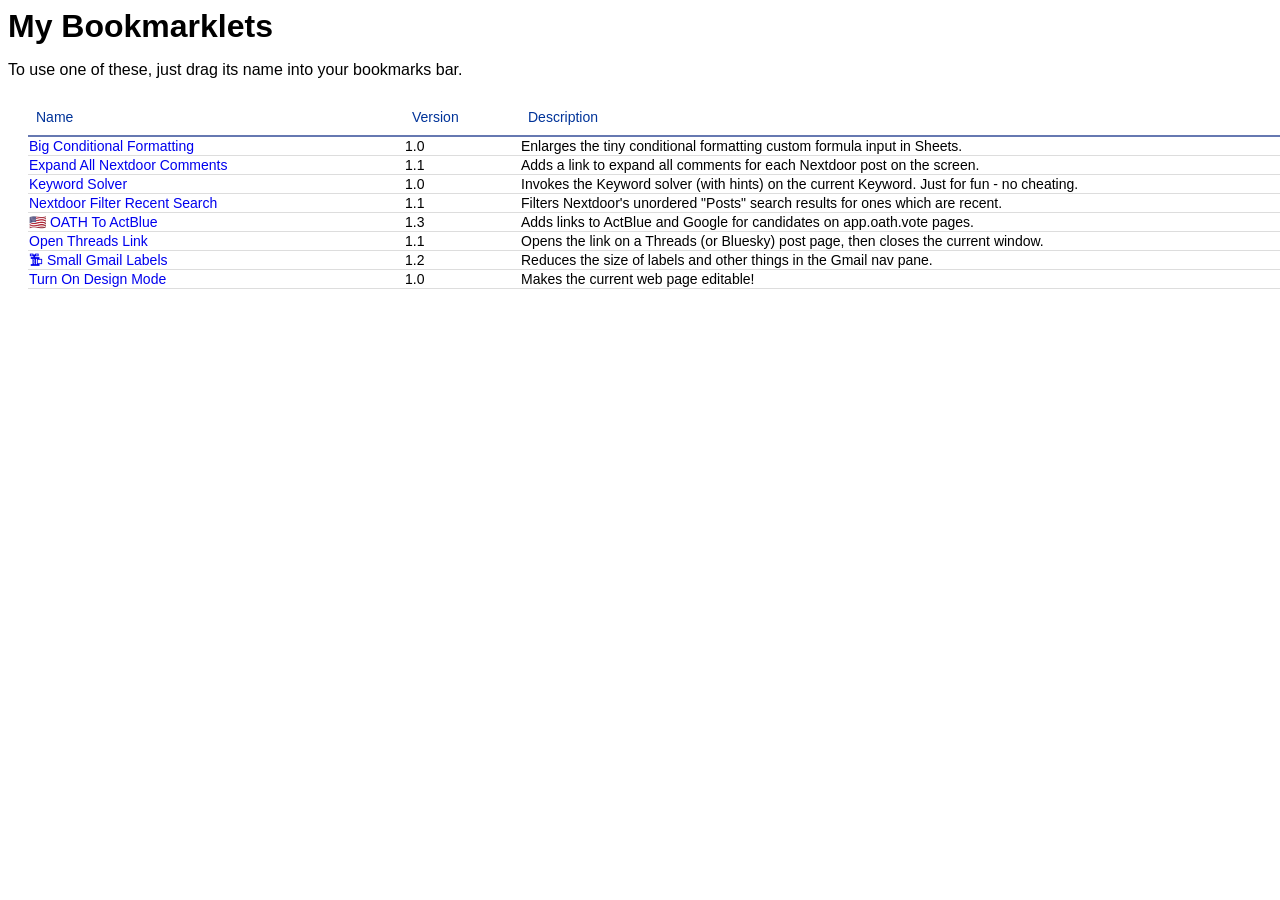
==== commit a62d393b: "fix oath_to_actblue and improve the scripts" ====
--- a/bookmarklets/index.html
+++ b/bookmarklets/index.html
@@ -109,9 +109,9 @@
       </tr>
       <tr>
         <td class="nameColumn">
-          <a href="javascript:(async%20()%20=%3E%20%7B%20/*%20*%20OATH%20To%20ActBlue%20*%20[v1.2]%20*%20*%20Adds%20links%20to%20ActBlue%20and%20Google%20for%20candidates%20on%20app.oath.vote%20pages.%20*/%20const%20innerText%20=%20(node)%20=%3E%20%7B%20return%20node.innerText;%20%7D;%20main%20=%20async%20()%20=%3E%20%7B%20document.querySelectorAll('div[class*=%22styled__CardContent-%22]').forEach(card%20=%3E%20%7B%20const%20row%20=%20card.querySelector('div[class*=%22Row-sc-%22]');%20const%20candidateName%20=%20innerText(row.querySelector('span[class*=%22styled__Title-%22]')).trim();%20const%20where%20=%20innerText(row.querySelector('span[class*=%22styled__Subtitle-%22]')).trim();%20const%20createLink%20=%20(href,%20innerText)%20=%3E%20%7B%20const%20link%20=%20document.createElement('a');%20link.href%20=%20href;%20link.innerText%20=%20innerText;%20link.target%20=%20'_blank';%20link.style.display%20=%20'block';%20link.style.fontFamily%20=%20'sans-serif';%20return%20link;%20%7D;%20const%20textPieces%20=%20where%20.split('%20')%20.map(piece%20=%3E%20piece.replace(/%5E([0-9])$/,%20'0$1'))%20.join('&text=');%20const%20actBlueFragment%20=%20%60#:~:text=$%7BtextPieces%7D%60;%20const%20actBlueLink%20=%20createLink(%60https://secure.actblue.com/directory?query=$%7BencodeURIComponent(candidateName)%7D$%7BactBlueFragment%7D%60,%20'%E2%86%92ActBlue');%20const%20googleLink%20=%20createLink('https://www.google.com/search?q='%20%2B%20encodeURIComponent(%60%22$%7BcandidateName%7D%22%20$%7Bwhere%7D%60),%20'%E2%86%92Google');%20const%20addedContent%20=%20document.createElement('div');%20addedContent.appendChild(actBlueLink);%20addedContent.appendChild(googleLink);%20card.appendChild(addedContent);%20console.log('[OATH%20to%20ActBlue]',%20%60Added%20links%20for%20candidate%20$%7BcandidateName%7D%60);%20/*%20Hide%20the%20Donate%20button.%20*/%20document.querySelectorAll('button').forEach(button%20=%3E%20button.style.display%20=%20'none');%20%7D);%20%7D;%20await%20main();%20%7D)();" onclick="return doNotClick()">OATH To ActBlue </a>
+          <a href="javascript:(async%20()%20=%3E%20%7B%20/*%20*%20%F0%9F%87%BA%F0%9F%87%B8%20OATH%20To%20ActBlue%20*%20[v1.3]%20*%20*%20Adds%20links%20to%20ActBlue%20and%20Google%20for%20candidates%20on%20app.oath.vote%20pages.%20*/%20const%20innerText%20=%20(node)%20=%3E%20%7B%20return%20node.innerText;%20%7D;%20main%20=%20async%20()%20=%3E%20%7B%20document.querySelectorAll('div[class*=%22styled__CardContent-%22]').forEach(card%20=%3E%20%7B%20const%20row%20=%20card.querySelector('div[class*=%22Row-sc-%22]');%20console.log('1');%20const%20candidateName%20=%20innerText(row.querySelector('span[class*=%22styled__Title-%22]')%20??%20row.querySelector('span[class*=%22Typography__Body%22]')).trim();%20console.log('2');%20const%20where%20=%20innerText(row.querySelector('span[class*=%22styled__Subtitle-%22]')).trim();%20console.log('3');%20const%20createLink%20=%20(href,%20innerText)%20=%3E%20%7B%20const%20link%20=%20document.createElement('a');%20link.href%20=%20href;%20link.innerText%20=%20innerText;%20link.target%20=%20'_blank';%20link.style.display%20=%20'block';%20link.style.fontFamily%20=%20'sans-serif';%20return%20link;%20%7D;%20const%20textPieces%20=%20where%20.split('%20')%20.map(piece%20=%3E%20piece.replace(/%5E([0-9])$/,%20'0$1'))%20.join('&text=');%20const%20actBlueFragment%20=%20%60#:~:text=$%7BtextPieces%7D%60;%20const%20actBlueLink%20=%20createLink(%60https://secure.actblue.com/directory?query=$%7BencodeURIComponent(candidateName)%7D$%7BactBlueFragment%7D%60,%20'%E2%86%92ActBlue');%20const%20googleLink%20=%20createLink('https://www.google.com/search?q='%20%2B%20encodeURIComponent(%60%22$%7BcandidateName%7D%22%20$%7Bwhere%7D%60),%20'%E2%86%92Google');%20const%20addedContent%20=%20document.createElement('div');%20addedContent.appendChild(actBlueLink);%20addedContent.appendChild(googleLink);%20card.appendChild(addedContent);%20console.log('[OATH%20to%20ActBlue]',%20%60Added%20links%20for%20candidate%20$%7BcandidateName%7D%60);%20/*%20Hide%20the%20Donate%20button.%20*/%20document.querySelectorAll('button').forEach(button%20=%3E%20button.style.display%20=%20'none');%20%7D);%20%7D;%20await%20main();%20%7D)();" onclick="return doNotClick()">🇺🇸 OATH To ActBlue </a>
         </td>
-        <td class="versionColumn">1.2</a>
+        <td class="versionColumn">1.3</a>
         <td>
           Adds links to ActBlue and Google for candidates on app.oath.vote pages.
         </td>
@@ -127,7 +127,7 @@
       </tr>
       <tr>
         <td class="nameColumn">
-          <a href="javascript:(async%20()%20=%3E%20%7B%20/*%20*%20Small%20Gmail%20Labels%20*%20[v1.2]%20*%20*%20Reduces%20the%20size%20of%20labels%20and%20other%20things%20in%20the%20Gmail%20nav%20pane.%20*/%20const%20createLogFunc%20=%20(prefix)%20=%3E%20%7B%20return%20message%20=%3E%20console.log(%60[$%7Bprefix%7D%20]%60,%20message);%20%7D;%20const%20innerText%20=%20(node)%20=%3E%20%7B%20return%20node.innerText;%20%7D;%20const%20style%20=%20(node)%20=%3E%20%7B%20return%20node.style;%20%7D;%20const%20installObserver%20=%20(callback,%20logFunc,%20rootElement)%20=%3E%20%7B%20const%20attrName%20=%20callback.name;%20if%20(!window[attrName])%20%7B%20logFunc('Installing%20change%20observer...');%20const%20config%20=%20%7B%20attributes:%20false,%20childList:%20true,%20subtree:%20true%20%7D;%20window[attrName]%20=%20new%20MutationObserver(callback);%20window[attrName].observe(rootElement%20?%20rootElement%20:%20document.body,%20config);%20%7D%20else%20%7B%20logFunc('Change%20observer%20already%20installed...');%20%7D%20%7D;%20main%20=%20async%20()%20=%3E%20%7B%20const%20log%20=%20createLogFunc('Small%20Gmail%20Labels');%20const%20refresh%20=%20()%20=%3E%20%7B%20log('running...');%20const%20nav%20=%20document.querySelector('div[role=%22navigation%22]');%20const%20labels%20=%20Array.from(nav.querySelectorAll('a[href*=%22#label%22]'))%20.concat(Array.from(nav.querySelectorAll('a[href*=%22#inbox%22]')))%20.concat(Array.from(nav.querySelectorAll('a[href*=%22#drafts%22]')))%20.concat(Array.from(nav.querySelectorAll('a[href*=%22#scheduled%22]')))%20.concat(Array.from(nav.querySelectorAll('a[href*=%22#sent%22]')));%20labels.forEach(labelLink%20=%3E%20%7B%20let%20container;%20for%20(let%20parent%20=%20labelLink.parentElement;%20parent;%20parent%20=%20parent.parentElement)%20%7B%20if%20(parent.getAttribute('data-tooltip'))%20%7B%20container%20=%20parent;%20break;%20%7D%20%7D%20style(labelLink).fontSize%20=%20'12px';%20style(container).height%20=%20'25px';%20%7D);%20nav.querySelectorAll('span[role=%22button%22]').forEach(button%20=%3E%20%7B%20if%20(button.firstChild%20&&%20innerText(button.firstChild)%20===%20'More')%20%7B%20style(button.firstChild).fontSize%20=%20'12px';%20%7D%20%7D);%20nav.querySelectorAll('div[role=%22button%22]').forEach(div%20=%3E%20%7B%20if%20(innerText(div)%20===%20'Compose')%20%7B%20style(div).height%20=%20'25px';%20style(div.parentElement).height%20=%20'50px';%20style(div.parentElement.parentElement).height%20=%20'60px';%20%7D%20%7D);%20nav.querySelectorAll('span[role=%22heading%22]').forEach(span%20=%3E%20%7B%20if%20(innerText(span)%20===%20'Labels')%20%7B%20style(span).fontSize%20=%20'12px';%20style(span.parentElement).height%20=%20'0px';%20%7D%20%7D);%20style(nav.querySelector('div[aria-label=%22Create%20new%20label%22]')).height%20=%20'10px';%20%7D;%20refresh();%20installObserver(refresh,%20log);%20%7D;%20await%20main();%20%7D)();" onclick="return doNotClick()">Small Gmail Labels</a>
+          <a href="javascript:(async%20()%20=%3E%20%7B%20/*%20*%20%F0%9F%97%9C%20Small%20Gmail%20Labels%20*%20[v1.2]%20*%20*%20Reduces%20the%20size%20of%20labels%20and%20other%20things%20in%20the%20Gmail%20nav%20pane.%20*/%20const%20createLogFunc%20=%20(prefix)%20=%3E%20%7B%20return%20message%20=%3E%20console.log(%60[$%7Bprefix%7D%20]%60,%20message);%20%7D;%20const%20innerText%20=%20(node)%20=%3E%20%7B%20return%20node.innerText;%20%7D;%20const%20style%20=%20(node)%20=%3E%20%7B%20return%20node.style;%20%7D;%20const%20installObserver%20=%20(callback,%20logFunc,%20rootElement)%20=%3E%20%7B%20const%20attrName%20=%20callback.name;%20if%20(!window[attrName])%20%7B%20logFunc('Installing%20change%20observer...');%20const%20config%20=%20%7B%20attributes:%20false,%20childList:%20true,%20subtree:%20true%20%7D;%20window[attrName]%20=%20new%20MutationObserver(callback);%20window[attrName].observe(rootElement%20?%20rootElement%20:%20document.body,%20config);%20%7D%20else%20%7B%20logFunc('Change%20observer%20already%20installed...');%20%7D%20%7D;%20main%20=%20async%20()%20=%3E%20%7B%20const%20log%20=%20createLogFunc('Small%20Gmail%20Labels');%20const%20refresh%20=%20()%20=%3E%20%7B%20log('running...');%20const%20nav%20=%20document.querySelector('div[role=%22navigation%22]');%20const%20labels%20=%20Array.from(nav.querySelectorAll('a[href*=%22#label%22]'))%20.concat(Array.from(nav.querySelectorAll('a[href*=%22#inbox%22]')))%20.concat(Array.from(nav.querySelectorAll('a[href*=%22#drafts%22]')))%20.concat(Array.from(nav.querySelectorAll('a[href*=%22#scheduled%22]')))%20.concat(Array.from(nav.querySelectorAll('a[href*=%22#sent%22]')));%20labels.forEach(labelLink%20=%3E%20%7B%20let%20container;%20for%20(let%20parent%20=%20labelLink.parentElement;%20parent;%20parent%20=%20parent.parentElement)%20%7B%20if%20(parent.getAttribute('data-tooltip'))%20%7B%20container%20=%20parent;%20break;%20%7D%20%7D%20style(labelLink).fontSize%20=%20'12px';%20style(container).height%20=%20'25px';%20%7D);%20nav.querySelectorAll('span[role=%22button%22]').forEach(button%20=%3E%20%7B%20if%20(button.firstChild%20&&%20innerText(button.firstChild)%20===%20'More')%20%7B%20style(button.firstChild).fontSize%20=%20'12px';%20%7D%20%7D);%20nav.querySelectorAll('div[role=%22button%22]').forEach(div%20=%3E%20%7B%20if%20(innerText(div)%20===%20'Compose')%20%7B%20style(div).height%20=%20'25px';%20style(div.parentElement).height%20=%20'50px';%20style(div.parentElement.parentElement).height%20=%20'60px';%20%7D%20%7D);%20nav.querySelectorAll('span[role=%22heading%22]').forEach(span%20=%3E%20%7B%20if%20(innerText(span)%20===%20'Labels')%20%7B%20style(span).fontSize%20=%20'12px';%20style(span.parentElement).height%20=%20'0px';%20%7D%20%7D);%20style(nav.querySelector('div[aria-label=%22Create%20new%20label%22]')).height%20=%20'10px';%20%7D;%20refresh();%20installObserver(refresh,%20log);%20%7D;%20await%20main();%20%7D)();" onclick="return doNotClick()">🗜 Small Gmail Labels</a>
         </td>
         <td class="versionColumn">1.2</a>
         <td>
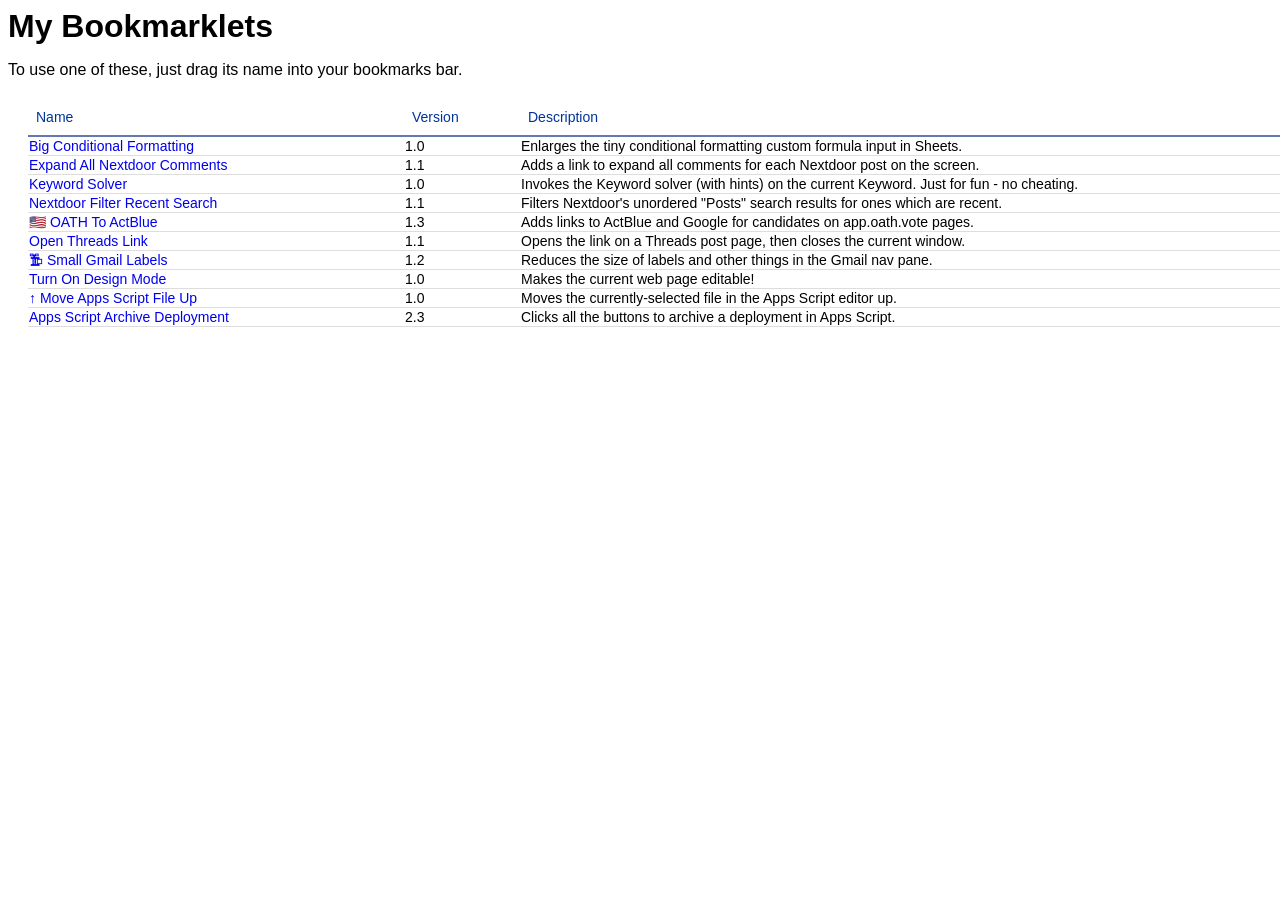
==== commit c9d3952e: "index updates" ====
--- a/bookmarklets/index.html
+++ b/bookmarklets/index.html
@@ -77,7 +77,8 @@
         </td>
         <td class="versionColumn">1.0</a>
         <td>
-          Enlarges the tiny conditional formatting custom formula input in Sheets.
+          
+Enlarges the tiny conditional formatting custom formula input in Sheets.
         </td>
       </tr>
       <tr>
@@ -86,7 +87,8 @@
         </td>
         <td class="versionColumn">1.1</a>
         <td>
-          Adds a link to expand all comments for each Nextdoor post on the screen.
+          
+Adds a link to expand all comments for each Nextdoor post on the screen.
         </td>
       </tr>
       <tr>
@@ -95,43 +97,48 @@
         </td>
         <td class="versionColumn">1.0</a>
         <td>
-          Invokes the Keyword solver (with hints) on the current Keyword. Just for fun - no cheating.
+          
+Invokes the Keyword solver (with hints) on the current Keyword. Just for fun - no cheating.
         </td>
       </tr>
       <tr>
         <td class="nameColumn">
-          <a href="javascript:(async%20()%20=%3E%20%7B%20/*%20*%20Nextdoor%20Filter%20Recent%20Search%20*%20[v1.1]%20*%20*%20Filters%20Nextdoor's%20unordered%20%22Posts%22%20search%20results%20for%20ones%20which%20are%20recent.%20*/%20const%20createLogFunc%20=%20(prefix)%20=%3E%20%7B%20return%20message%20=%3E%20console.log(%60[$%7Bprefix%7D%20]%60,%20message);%20%7D;%20const%20installObserver%20=%20(callback,%20logFunc,%20rootElement)%20=%3E%20%7B%20const%20attrName%20=%20callback.name;%20if%20(!window[attrName])%20%7B%20logFunc('Installing%20change%20observer...');%20const%20config%20=%20%7B%20attributes:%20false,%20childList:%20true,%20subtree:%20true%20%7D;%20window[attrName]%20=%20new%20MutationObserver(callback);%20window[attrName].observe(rootElement%20?%20rootElement%20:%20document.body,%20config);%20%7D%20else%20%7B%20logFunc('Change%20observer%20already%20installed...');%20%7D%20%7D;%20main%20=%20async%20()%20=%3E%20%7B%20const%20log%20=%20createLogFunc('Nextdoor%20Filter%20Recent%20Search');%20if%20(window.location.href.indexOf('https://nextdoor.com/search/posts/')%20!==%200)%20%7B%20alert('Must%20be%20on%20https://nextdoor.com/search/posts/');%20return;%20%7D%20const%20doFilter%20=%20()%20=%3E%20%7B%20document.querySelectorAll('div[data-testid%5E=%22dwell-tracker-searchFeedItem:%22]').forEach(x%20=%3E%20%7B%20const%20div%20=%20x;%20if%20(!div.innerText.match(/%20(days%20ago%7Cday%20ago%7Cyesterday%7Ctoday)/))%20%7B%20div.parentElement.style.display%20=%20'none';%20%7D%20%7D);%20%7D;%20doFilter();%20installObserver(doFilter,%20log);%20%7D;%20await%20main();%20%7D)();" onclick="return doNotClick()">Nextdoor Filter Recent Search</a>
+          <a href="javascript:(async%20()%20=%3E%20%7B%20/*%20*%20Nextdoor%20Filter%20Recent%20Search%20*%20[v1.1]%20*%20*%20Filters%20Nextdoor's%20unordered%20%22Posts%22%20search%20results%20for%20ones%20which%20are%20recent.%20*/%20const%20createLogFunc%20=%20(prefix)%20=%3E%20%7B%20return%20(message,%20object)%20=%3E%20console.log(%60[$%7Bprefix%7D]%20$%7Bmessage%7D%60,%20object%20?%20object%20:%20'');%20%7D;%20const%20createErrorLogFunc%20=%20(prefix)%20=%3E%20%7B%20return%20(message,%20object)%20=%3E%20console.error(%60[$%7Bprefix%7D]%20$%7Bmessage%7D%60,%20object%20?%20object%20:%20'');%20%7D;%20const%20installObserver%20=%20(callback,%20logFunc,%20rootElement,%20attrName)%20=%3E%20%7B%20if%20(!attrName)%20%7B%20attrName%20=%20callback.name;%20%7D%20if%20(!attrName)%20%7B%20throw%20new%20Error('callback%20must%20be%20a%20named%20function,%20or%20attrName%20must%20be%20provided');%20%7D%20if%20(!window[attrName])%20%7B%20logFunc('Installing%20change%20observer...');%20window[attrName]%20=%20new%20MutationObserver(callback);%20resumeObserver(window[attrName],%20rootElement);%20%7D%20else%20%7B%20logFunc('Change%20observer%20already%20installed...');%20%7D%20return%20window[attrName];%20%7D;%20const%20pauseObserver%20=%20(observer)%20=%3E%20%7B%20observer.disconnect();%20%7D;%20const%20resumeObserver%20=%20(observer,%20rootElement)%20=%3E%20%7B%20const%20config%20=%20%7B%20attributes:%20false,%20childList:%20true,%20subtree:%20true%20%7D;%20observer.observe(rootElement%20?%20rootElement%20:%20document.body,%20config);%20%7D;%20main%20=%20async%20()%20=%3E%20%7B%20const%20log%20=%20createLogFunc('Nextdoor%20Filter%20Recent%20Search');%20if%20(window.location.href.indexOf('https://nextdoor.com/search/posts/')%20!==%200)%20%7B%20alert('Must%20be%20on%20https://nextdoor.com/search/posts/');%20return;%20%7D%20const%20doFilter%20=%20()%20=%3E%20%7B%20document.querySelectorAll('div[data-testid%5E=%22dwell-tracker-searchFeedItem:%22]').forEach(x%20=%3E%20%7B%20const%20div%20=%20x;%20if%20(!div.innerText.match(/%20(days%20ago%7Cday%20ago%7Cyesterday%7Ctoday)/))%20%7B%20div.parentElement.style.display%20=%20'none';%20%7D%20%7D);%20%7D;%20doFilter();%20installObserver(doFilter,%20log);%20%7D;%20await%20main();%20%7D)();" onclick="return doNotClick()">Nextdoor Filter Recent Search</a>
         </td>
         <td class="versionColumn">1.1</a>
         <td>
-          Filters Nextdoor's unordered "Posts" search results for ones which are recent.
+          
+Filters Nextdoor's unordered "Posts" search results for ones which are recent.
         </td>
       </tr>
       <tr>
         <td class="nameColumn">
-          <a href="javascript:(async%20()%20=%3E%20%7B%20/*%20*%20%F0%9F%87%BA%F0%9F%87%B8%20OATH%20To%20ActBlue%20*%20[v1.3]%20*%20*%20Adds%20links%20to%20ActBlue%20and%20Google%20for%20candidates%20on%20app.oath.vote%20pages.%20*/%20const%20innerText%20=%20(node)%20=%3E%20%7B%20return%20node.innerText;%20%7D;%20main%20=%20async%20()%20=%3E%20%7B%20document.querySelectorAll('div[class*=%22styled__CardContent-%22]').forEach(card%20=%3E%20%7B%20const%20row%20=%20card.querySelector('div[class*=%22Row-sc-%22]');%20console.log('1');%20const%20candidateName%20=%20innerText(row.querySelector('span[class*=%22styled__Title-%22]')%20??%20row.querySelector('span[class*=%22Typography__Body%22]')).trim();%20console.log('2');%20const%20where%20=%20innerText(row.querySelector('span[class*=%22styled__Subtitle-%22]')).trim();%20console.log('3');%20const%20createLink%20=%20(href,%20innerText)%20=%3E%20%7B%20const%20link%20=%20document.createElement('a');%20link.href%20=%20href;%20link.innerText%20=%20innerText;%20link.target%20=%20'_blank';%20link.style.display%20=%20'block';%20link.style.fontFamily%20=%20'sans-serif';%20return%20link;%20%7D;%20const%20textPieces%20=%20where%20.split('%20')%20.map(piece%20=%3E%20piece.replace(/%5E([0-9])$/,%20'0$1'))%20.join('&text=');%20const%20actBlueFragment%20=%20%60#:~:text=$%7BtextPieces%7D%60;%20const%20actBlueLink%20=%20createLink(%60https://secure.actblue.com/directory?query=$%7BencodeURIComponent(candidateName)%7D$%7BactBlueFragment%7D%60,%20'%E2%86%92ActBlue');%20const%20googleLink%20=%20createLink('https://www.google.com/search?q='%20%2B%20encodeURIComponent(%60%22$%7BcandidateName%7D%22%20$%7Bwhere%7D%60),%20'%E2%86%92Google');%20const%20addedContent%20=%20document.createElement('div');%20addedContent.appendChild(actBlueLink);%20addedContent.appendChild(googleLink);%20card.appendChild(addedContent);%20console.log('[OATH%20to%20ActBlue]',%20%60Added%20links%20for%20candidate%20$%7BcandidateName%7D%60);%20/*%20Hide%20the%20Donate%20button.%20*/%20document.querySelectorAll('button').forEach(button%20=%3E%20button.style.display%20=%20'none');%20%7D);%20%7D;%20await%20main();%20%7D)();" onclick="return doNotClick()">🇺🇸 OATH To ActBlue </a>
+          <a href="javascript:(async%20()%20=%3E%20%7B%20/*%20*%20%F0%9F%87%BA%F0%9F%87%B8%20OATH%20To%20ActBlue%20*%20[v1.3]%20*%20*%20Adds%20links%20to%20ActBlue%20and%20Google%20for%20candidates%20on%20app.oath.vote%20pages.%20*/%20const%20innerText%20=%20(node)%20=%3E%20%7B%20return%20node.innerText;%20%7D;%20main%20=%20async%20()%20=%3E%20%7B%20document.querySelectorAll('div[class*=%22styled__CardContent-%22]').forEach(card%20=%3E%20%7B%20const%20row%20=%20card.querySelector('div[class*=%22Row-sc-%22]');%20const%20candidateName%20=%20innerText(row.querySelector('span[class*=%22styled__Title-%22]')%20??%20row.querySelector('span[class*=%22Typography__Body%22]')).trim();%20const%20where%20=%20innerText(row.querySelector('span[class*=%22styled__Subtitle-%22]')).trim();%20const%20createLink%20=%20(href,%20innerText)%20=%3E%20%7B%20const%20link%20=%20document.createElement('a');%20link.href%20=%20href;%20link.innerText%20=%20innerText;%20link.target%20=%20'_blank';%20link.style.display%20=%20'block';%20link.style.fontFamily%20=%20'sans-serif';%20return%20link;%20%7D;%20const%20textPieces%20=%20where%20.split('%20')%20.map(piece%20=%3E%20piece.replace(/%5E([0-9])$/,%20'0$1'))%20.join('&text=');%20const%20actBlueFragment%20=%20%60#:~:text=$%7BtextPieces%7D%60;%20const%20actBlueLink%20=%20createLink(%60https://secure.actblue.com/directory?query=$%7BencodeURIComponent(candidateName)%7D$%7BactBlueFragment%7D%60,%20'%E2%86%92ActBlue');%20const%20googleLink%20=%20createLink('https://www.google.com/search?q='%20%2B%20encodeURIComponent(%60%22$%7BcandidateName%7D%22%20$%7Bwhere%7D%60),%20'%E2%86%92Google');%20const%20addedContent%20=%20document.createElement('div');%20addedContent.appendChild(actBlueLink);%20addedContent.appendChild(googleLink);%20card.appendChild(addedContent);%20console.log('[OATH%20to%20ActBlue]',%20%60Added%20links%20for%20candidate%20$%7BcandidateName%7D%60);%20/*%20Hide%20the%20Donate%20button.%20*/%20document.querySelectorAll('button').forEach(button%20=%3E%20button.style.display%20=%20'none');%20%7D);%20%7D;%20await%20main();%20%7D)();" onclick="return doNotClick()">🇺🇸 OATH To ActBlue </a>
         </td>
         <td class="versionColumn">1.3</a>
         <td>
-          Adds links to ActBlue and Google for candidates on app.oath.vote pages.
+          
+Adds links to ActBlue and Google for candidates on app.oath.vote pages.
         </td>
       </tr>
       <tr>
         <td class="nameColumn">
-          <a href="javascript:(async%20()%20=%3E%20%7B%20/*%20*%20Open%20Threads%20Link%20*%20[v1.1]%20*%20*%20Opens%20the%20link%20on%20a%20Threads%20(or%20Bluesky)%20post%20page,%20then%20closes%20the%20current%20window.%20*/%20main%20=%20async%20()%20=%3E%20%7B%20let%20url;%20if%20(window.location.href.match(/%5Ehttps://www.threads.net/[%5E/]%2B/post//))%20%7B%20url%20=%20document.querySelector('a[target=%22_blank%22]').href;%20%7D%20else%20if%20(window.location.href.match(/%5Ehttps://bsky.app/.*/post//))%20%7B%20url%20=%20document.querySelectorAll('a[tabindex=%220%22]')[1].href;%20%7D%20else%20%7B%20alert('Must%20be%20on%20a%20Threads%20or%20Bluesky%20post%20page.');%20return;%20%7D%20if%20(!url)%20%7B%20alert('Could%20not%20find%20URL');%20return;%20%7D%20window.open(url);%20setTimeout(()%20=%3E%20window.close(),%200);%20%7D;%20await%20main();%20%7D)();" onclick="return doNotClick()">Open Threads Link </a>
+          <a href="javascript:(async%20()%20=%3E%20%7B%20/*%20*%20Open%20Threads%20Link%20*%20[v1.1]%20*%20*%20Opens%20the%20link%20on%20a%20Threads%20post%20page,%20then%20closes%20the%20current%20window.%20*/%20main%20=%20async%20()%20=%3E%20%7B%20let%20url;%20if%20(window.location.href.match(/%5Ehttps://www.threads.net/[%5E/]%2B/post//))%20%7B%20url%20=%20document.querySelector('a[target=%22_blank%22]').href;%20%7D%20else%20%7B%20alert('Must%20be%20on%20a%20Threads%20post%20page.');%20return;%20%7D%20if%20(!url)%20%7B%20alert('Could%20not%20find%20URL');%20return;%20%7D%20window.open(url);%20setTimeout(()%20=%3E%20window.close(),%200);%20%7D;%20await%20main();%20%7D)();" onclick="return doNotClick()">Open Threads Link </a>
         </td>
         <td class="versionColumn">1.1</a>
         <td>
-          Opens the link on a Threads (or Bluesky) post page, then closes the current window.
+          
+Opens the link on a Threads post page, then closes the current window.
         </td>
       </tr>
       <tr>
         <td class="nameColumn">
-          <a href="javascript:(async%20()%20=%3E%20%7B%20/*%20*%20%F0%9F%97%9C%20Small%20Gmail%20Labels%20*%20[v1.2]%20*%20*%20Reduces%20the%20size%20of%20labels%20and%20other%20things%20in%20the%20Gmail%20nav%20pane.%20*/%20const%20createLogFunc%20=%20(prefix)%20=%3E%20%7B%20return%20message%20=%3E%20console.log(%60[$%7Bprefix%7D%20]%60,%20message);%20%7D;%20const%20innerText%20=%20(node)%20=%3E%20%7B%20return%20node.innerText;%20%7D;%20const%20style%20=%20(node)%20=%3E%20%7B%20return%20node.style;%20%7D;%20const%20installObserver%20=%20(callback,%20logFunc,%20rootElement)%20=%3E%20%7B%20const%20attrName%20=%20callback.name;%20if%20(!window[attrName])%20%7B%20logFunc('Installing%20change%20observer...');%20const%20config%20=%20%7B%20attributes:%20false,%20childList:%20true,%20subtree:%20true%20%7D;%20window[attrName]%20=%20new%20MutationObserver(callback);%20window[attrName].observe(rootElement%20?%20rootElement%20:%20document.body,%20config);%20%7D%20else%20%7B%20logFunc('Change%20observer%20already%20installed...');%20%7D%20%7D;%20main%20=%20async%20()%20=%3E%20%7B%20const%20log%20=%20createLogFunc('Small%20Gmail%20Labels');%20const%20refresh%20=%20()%20=%3E%20%7B%20log('running...');%20const%20nav%20=%20document.querySelector('div[role=%22navigation%22]');%20const%20labels%20=%20Array.from(nav.querySelectorAll('a[href*=%22#label%22]'))%20.concat(Array.from(nav.querySelectorAll('a[href*=%22#inbox%22]')))%20.concat(Array.from(nav.querySelectorAll('a[href*=%22#drafts%22]')))%20.concat(Array.from(nav.querySelectorAll('a[href*=%22#scheduled%22]')))%20.concat(Array.from(nav.querySelectorAll('a[href*=%22#sent%22]')));%20labels.forEach(labelLink%20=%3E%20%7B%20let%20container;%20for%20(let%20parent%20=%20labelLink.parentElement;%20parent;%20parent%20=%20parent.parentElement)%20%7B%20if%20(parent.getAttribute('data-tooltip'))%20%7B%20container%20=%20parent;%20break;%20%7D%20%7D%20style(labelLink).fontSize%20=%20'12px';%20style(container).height%20=%20'25px';%20%7D);%20nav.querySelectorAll('span[role=%22button%22]').forEach(button%20=%3E%20%7B%20if%20(button.firstChild%20&&%20innerText(button.firstChild)%20===%20'More')%20%7B%20style(button.firstChild).fontSize%20=%20'12px';%20%7D%20%7D);%20nav.querySelectorAll('div[role=%22button%22]').forEach(div%20=%3E%20%7B%20if%20(innerText(div)%20===%20'Compose')%20%7B%20style(div).height%20=%20'25px';%20style(div.parentElement).height%20=%20'50px';%20style(div.parentElement.parentElement).height%20=%20'60px';%20%7D%20%7D);%20nav.querySelectorAll('span[role=%22heading%22]').forEach(span%20=%3E%20%7B%20if%20(innerText(span)%20===%20'Labels')%20%7B%20style(span).fontSize%20=%20'12px';%20style(span.parentElement).height%20=%20'0px';%20%7D%20%7D);%20style(nav.querySelector('div[aria-label=%22Create%20new%20label%22]')).height%20=%20'10px';%20%7D;%20refresh();%20installObserver(refresh,%20log);%20%7D;%20await%20main();%20%7D)();" onclick="return doNotClick()">🗜 Small Gmail Labels</a>
+          <a href="javascript:(async%20()%20=%3E%20%7B%20/*%20*%20%F0%9F%97%9C%20Small%20Gmail%20Labels%20*%20[v1.2]%20*%20*%20Reduces%20the%20size%20of%20labels%20and%20other%20things%20in%20the%20Gmail%20nav%20pane.%20*/%20const%20createLogFunc%20=%20(prefix)%20=%3E%20%7B%20return%20(message,%20object)%20=%3E%20console.log(%60[$%7Bprefix%7D]%20$%7Bmessage%7D%60,%20object%20?%20object%20:%20'');%20%7D;%20const%20createErrorLogFunc%20=%20(prefix)%20=%3E%20%7B%20return%20(message,%20object)%20=%3E%20console.error(%60[$%7Bprefix%7D]%20$%7Bmessage%7D%60,%20object%20?%20object%20:%20'');%20%7D;%20const%20innerText%20=%20(node)%20=%3E%20%7B%20return%20node.innerText;%20%7D;%20const%20style%20=%20(node)%20=%3E%20%7B%20return%20node.style;%20%7D;%20const%20installObserver%20=%20(callback,%20logFunc,%20rootElement,%20attrName)%20=%3E%20%7B%20if%20(!attrName)%20%7B%20attrName%20=%20callback.name;%20%7D%20if%20(!attrName)%20%7B%20throw%20new%20Error('callback%20must%20be%20a%20named%20function,%20or%20attrName%20must%20be%20provided');%20%7D%20if%20(!window[attrName])%20%7B%20logFunc('Installing%20change%20observer...');%20window[attrName]%20=%20new%20MutationObserver(callback);%20resumeObserver(window[attrName],%20rootElement);%20%7D%20else%20%7B%20logFunc('Change%20observer%20already%20installed...');%20%7D%20return%20window[attrName];%20%7D;%20const%20pauseObserver%20=%20(observer)%20=%3E%20%7B%20observer.disconnect();%20%7D;%20const%20resumeObserver%20=%20(observer,%20rootElement)%20=%3E%20%7B%20const%20config%20=%20%7B%20attributes:%20false,%20childList:%20true,%20subtree:%20true%20%7D;%20observer.observe(rootElement%20?%20rootElement%20:%20document.body,%20config);%20%7D;%20main%20=%20async%20()%20=%3E%20%7B%20const%20log%20=%20createLogFunc('Small%20Gmail%20Labels');%20const%20refresh%20=%20()%20=%3E%20%7B%20log('running...');%20const%20nav%20=%20document.querySelector('div[role=%22navigation%22]');%20const%20labels%20=%20Array.from(nav.querySelectorAll('a[href*=%22#label%22]'))%20.concat(Array.from(nav.querySelectorAll('a[href*=%22#inbox%22]')))%20.concat(Array.from(nav.querySelectorAll('a[href*=%22#drafts%22]')))%20.concat(Array.from(nav.querySelectorAll('a[href*=%22#scheduled%22]')))%20.concat(Array.from(nav.querySelectorAll('a[href*=%22#sent%22]')));%20labels.forEach(labelLink%20=%3E%20%7B%20let%20container;%20for%20(let%20parent%20=%20labelLink.parentElement;%20parent;%20parent%20=%20parent.parentElement)%20%7B%20if%20(parent.getAttribute('data-tooltip'))%20%7B%20container%20=%20parent;%20break;%20%7D%20%7D%20style(labelLink).fontSize%20=%20'12px';%20style(container).height%20=%20'25px';%20%7D);%20nav.querySelectorAll('span[role=%22button%22]').forEach(button%20=%3E%20%7B%20if%20(button.firstChild%20&&%20innerText(button.firstChild)%20===%20'More')%20%7B%20style(button.firstChild).fontSize%20=%20'12px';%20%7D%20%7D);%20nav.querySelectorAll('div[role=%22button%22]').forEach(div%20=%3E%20%7B%20if%20(innerText(div)%20===%20'Compose')%20%7B%20style(div).height%20=%20'25px';%20style(div.parentElement).height%20=%20'50px';%20style(div.parentElement.parentElement).height%20=%20'60px';%20%7D%20%7D);%20nav.querySelectorAll('span[role=%22heading%22]').forEach(span%20=%3E%20%7B%20if%20(innerText(span)%20===%20'Labels')%20%7B%20style(span).fontSize%20=%20'12px';%20style(span.parentElement).height%20=%20'0px';%20%7D%20%7D);%20style(nav.querySelector('div[aria-label=%22Create%20new%20label%22]')).height%20=%20'10px';%20%7D;%20refresh();%20installObserver(refresh,%20log);%20%7D;%20await%20main();%20%7D)();" onclick="return doNotClick()">🗜 Small Gmail Labels</a>
         </td>
         <td class="versionColumn">1.2</a>
         <td>
-          Reduces the size of labels and other things in the Gmail nav pane.
+          
+Reduces the size of labels and other things in the Gmail nav pane.
         </td>
       </tr>
       <tr>
@@ -140,7 +147,28 @@
         </td>
         <td class="versionColumn">1.0</a>
         <td>
-          Makes the current web page editable!
+          
+Makes the current web page editable!
+        </td>
+      </tr>
+      <tr>
+        <td class="nameColumn">
+          <a href="javascript:(async%20()%20=%3E%20%7B%20/*%20*%20%E2%86%91%20Move%20Apps%20Script%20File%20Up%20*%20[v1.0]%20*%20*%20Moves%20the%20currently-selected%20file%20in%20the%20Apps%20Script%20editor%20up.%20*/%20const%20createLogFunc%20=%20(prefix)%20=%3E%20%7B%20return%20(message,%20object)%20=%3E%20console.log(%60[$%7Bprefix%7D]%20$%7Bmessage%7D%60,%20object%20?%20object%20:%20'');%20%7D;%20const%20createErrorLogFunc%20=%20(prefix)%20=%3E%20%7B%20return%20(message,%20object)%20=%3E%20console.error(%60[$%7Bprefix%7D]%20$%7Bmessage%7D%60,%20object%20?%20object%20:%20'');%20%7D;%20/**%20*%20Waits%20for%20an%20element%20to%20appear,%20then%20invokes%20a%20provided%20function%20on%20it.%20*%20*%20%20elemFuncOrQuerySelector%20-%20Either%20a%20query%20selector%20(string)%20to%20find%20the%20element,%20or%20a%20*%20function%20that%20returns%20it.%20*%20%20elemDescription%20-%20A%20text%20description%20of%20the%20element,%20for%20logging.%20*%20%20logFunc%20-%20The%20function%20to%20emit%20logging%20messages%20(the%20message%20is%20the%20single%20parameter).%20*%20%20whenFoundFunc%20-%20The%20function%20to%20invoke%20when%20the%20element%20is%20found%20(element%20is%20the%20single%20*%20parameter%20of%20it.%20*%20%20triesLeft%20-%20The%20number%20of%20retries;%20defaults%20to%2020.%20*%20%20tryIntervalMillis%20-%20The%20number%20of%20milliseconds%20between%20retries;%20defaults%20to%20100.%20*/%20const%20waitForSync%20=%20(elemFuncOrQuerySelector,%20elemDescription,%20logFunc,%20whenFoundFunc,%20triesLeft,%20tryIntervalMillis,%20failFunc)%20=%3E%20%7B%20const%20elem%20=%20typeof%20elemFuncOrQuerySelector%20===%20'string'%20?%20document.querySelector(elemFuncOrQuerySelector)%20:%20elemFuncOrQuerySelector();%20if%20(!elem)%20%7B%20if%20(triesLeft%20%7C%7C%20triesLeft%20===%20undefined)%20%7B%20logFunc(%60Waiting%20for%20$%7BelemDescription%7D...%60);%20const%20nextTriesLeft%20=%20triesLeft%20===%20undefined%20?%2050%20:%20triesLeft%20-%201;%20setTimeout(()%20=%3E%20waitForSync(elemFuncOrQuerySelector,%20elemDescription,%20logFunc,%20whenFoundFunc,%20nextTriesLeft,%20tryIntervalMillis,%20failFunc),%20tryIntervalMillis%20?%20tryIntervalMillis%20:%20100);%20%7D%20else%20%7B%20(failFunc%20?%20failFunc%20:%20alert)(%60Could%20not%20find%20$%7BelemDescription%7D%60);%20%7D%20return;%20%7D%20logFunc(%60Found%20$%7BelemDescription%7D.%60);%20whenFoundFunc(elem);%20%7D;%20const%20waitFor%20=%20(elemFuncOrQuerySelector,%20elemDescription,%20logFunc,%20triesLeft,%20tryIntervalMillis)%20=%3E%20%7B%20return%20new%20Promise((resolve,%20reject)%20=%3E%20waitForSync(elemFuncOrQuerySelector,%20elemDescription,%20logFunc,%20resolve,%20triesLeft,%20tryIntervalMillis,%20reject));%20%7D;%20const%20waitMillis%20=%20(millis,%20element)%20=%3E%20%7B%20return%20new%20Promise((resolve,%20reject)%20=%3E%20setTimeout(()%20=%3E%20resolve(element),%20millis));%20%7D;%20const%20clickMenuItem%20=%20(menuItem,%20window)%20=%3E%20%7B%20const%20options%20=%20%7B%20bubbles:%20true,%20cancelable:%20true,%20view:%20window%20%7D;%20menuItem.dispatchEvent(new%20MouseEvent('mousedown',%20options));%20menuItem.dispatchEvent(new%20MouseEvent('mouseup',%20options));%20return%20menuItem;%20%7D;%20main%20=%20async%20()%20=%3E%20%7B%20const%20log%20=%20createLogFunc('Move%20Apps%20Script%20File%20Up%20');%20const%20list%20=%20document.querySelector('ul[aria-label=%22Project%20files%22]');%20if%20(!list)%20%7B%20return%20alert('Could%20not%20find%20project%20files%20list');%20%7D%20let%20selectedItem%20=%20list.querySelector('li[aria-selected=%22true%22]');%20if%20(!selectedItem)%20%7B%20const%20fileName%20=%20list.getAttribute('masf_selected_file');%20if%20(fileName)%20%7B%20selectedItem%20=%20list.querySelector(%60li[aria-label=%22$%7BfileName%7D%22]%60);%20%7D%20%7D%20if%20(!selectedItem)%20%7B%20return%20alert('Could%20not%20find%20selected%20item%20in%20project%20files%20list');%20%7D%20/*%20Once%20we%20move%20it%20up,%20it's%20no%20longer%20selected.%20*/%20const%20fileName%20=%20selectedItem.getAttribute('aria-label');%20if%20(!fileName)%20%7B%20return%20alert('Could%20not%20find%20file%20name');%20%7D%20list.setAttribute('masf_selected_file',%20fileName);%20const%20button%20=%20selectedItem.querySelector('div[role=%22button%22][aria-label%5E=%22File%20operations%20menu%22]');%20if%20(!button)%20%7B%20return%20alert('Could%20not%20find%20file%20operations%20menu%20button');%20%7D%20button.click();%20const%20menuItem%20=%20await%20waitFor('span[role=%22menuitem%22][aria-label=%22Move%20file%20up%22]',%20'move-file-up%20item',%20log);%20if%20(!menuItem)%20%7B%20return%20alert('Could%20not%20find%20move-file-up%20menu%20item');%20%7D%20/*%20For%20some%20reason%20we%20have%20to%20wait%20half%20a%20second%20before%20clicking%20the%20menu%20item.%20*/%20await%20waitMillis(500);%20clickMenuItem(menuItem,%20window);%20%7D;%20await%20main();%20%7D)();" onclick="return doNotClick()">↑ Move Apps Script File Up </a>
+        </td>
+        <td class="versionColumn">1.0</a>
+        <td>
+          
+Moves the currently-selected file in the Apps Script editor up.
+        </td>
+      </tr>
+      <tr>
+        <td class="nameColumn">
+          <a href="javascript:(async%20()%20=%3E%20%7B%20/*%20*%20Apps%20Script%20Archive%20Deployment%20*%20[v2.3]%20*%20*%20Clicks%20all%20the%20buttons%20to%20archive%20a%20deployment%20in%20Apps%20Script.%20*/%20const%20createLogFunc%20=%20(prefix)%20=%3E%20%7B%20return%20(message,%20object)%20=%3E%20console.log(%60[$%7Bprefix%7D]%20$%7Bmessage%7D%60,%20object%20?%20object%20:%20'');%20%7D;%20const%20createErrorLogFunc%20=%20(prefix)%20=%3E%20%7B%20return%20(message,%20object)%20=%3E%20console.error(%60[$%7Bprefix%7D]%20$%7Bmessage%7D%60,%20object%20?%20object%20:%20'');%20%7D;%20/**%20*%20Waits%20for%20an%20element%20to%20appear,%20then%20invokes%20a%20provided%20function%20on%20it.%20*%20*%20%20elemFuncOrQuerySelector%20-%20Either%20a%20query%20selector%20(string)%20to%20find%20the%20element,%20or%20a%20*%20function%20that%20returns%20it.%20*%20%20elemDescription%20-%20A%20text%20description%20of%20the%20element,%20for%20logging.%20*%20%20logFunc%20-%20The%20function%20to%20emit%20logging%20messages%20(the%20message%20is%20the%20single%20parameter).%20*%20%20whenFoundFunc%20-%20The%20function%20to%20invoke%20when%20the%20element%20is%20found%20(element%20is%20the%20single%20*%20parameter%20of%20it.%20*%20%20triesLeft%20-%20The%20number%20of%20retries;%20defaults%20to%2020.%20*%20%20tryIntervalMillis%20-%20The%20number%20of%20milliseconds%20between%20retries;%20defaults%20to%20100.%20*/%20const%20waitForSync%20=%20(elemFuncOrQuerySelector,%20elemDescription,%20logFunc,%20whenFoundFunc,%20triesLeft,%20tryIntervalMillis,%20failFunc)%20=%3E%20%7B%20const%20elem%20=%20typeof%20elemFuncOrQuerySelector%20===%20'string'%20?%20document.querySelector(elemFuncOrQuerySelector)%20:%20elemFuncOrQuerySelector();%20if%20(!elem)%20%7B%20if%20(triesLeft%20%7C%7C%20triesLeft%20===%20undefined)%20%7B%20logFunc(%60Waiting%20for%20$%7BelemDescription%7D...%60);%20const%20nextTriesLeft%20=%20triesLeft%20===%20undefined%20?%2050%20:%20triesLeft%20-%201;%20setTimeout(()%20=%3E%20waitForSync(elemFuncOrQuerySelector,%20elemDescription,%20logFunc,%20whenFoundFunc,%20nextTriesLeft,%20tryIntervalMillis,%20failFunc),%20tryIntervalMillis%20?%20tryIntervalMillis%20:%20100);%20%7D%20else%20%7B%20(failFunc%20?%20failFunc%20:%20alert)(%60Could%20not%20find%20$%7BelemDescription%7D%60);%20%7D%20return;%20%7D%20logFunc(%60Found%20$%7BelemDescription%7D.%60);%20whenFoundFunc(elem);%20%7D;%20const%20waitFor%20=%20(elemFuncOrQuerySelector,%20elemDescription,%20logFunc,%20triesLeft,%20tryIntervalMillis)%20=%3E%20%7B%20return%20new%20Promise((resolve,%20reject)%20=%3E%20waitForSync(elemFuncOrQuerySelector,%20elemDescription,%20logFunc,%20resolve,%20triesLeft,%20tryIntervalMillis,%20reject));%20%7D;%20const%20waitMillis%20=%20(millis,%20element)%20=%3E%20%7B%20return%20new%20Promise((resolve,%20reject)%20=%3E%20setTimeout(()%20=%3E%20resolve(element),%20millis));%20%7D;%20const%20clickMenuItem%20=%20(menuItem,%20window)%20=%3E%20%7B%20const%20options%20=%20%7B%20bubbles:%20true,%20cancelable:%20true,%20view:%20window%20%7D;%20menuItem.dispatchEvent(new%20MouseEvent('mousedown',%20options));%20menuItem.dispatchEvent(new%20MouseEvent('mouseup',%20options));%20return%20menuItem;%20%7D;%20main%20=%20async%20()%20=%3E%20%7B%20const%20log%20=%20createLogFunc('Apps%20Script%20Archive%20Deployment');%20const%20findElementWithText%20=%20(querySelector,%20text)%20=%3E%20%7B%20return%20[...document.querySelectorAll(querySelector)]%20/*%20The%20replace%20removes%20any%20non-printable%20character%20from%20the%20end.%20*/%20.find(elem%20=%3E%20elem.innerText.trim().replace(/[%5E%20-~]*$/,%20'').startsWith(text)%20&&%20!elem.disabled);%20%7D;%20const%20findButtonWithText%20=%20(text)%20=%3E%20%7B%20return%20findElementWithText('div[role=%22button%22]',%20text)%20??%20findElementWithText('button',%20text);%20%7D;%20const%20DAY_MILLIS%20=%2024%20*%2060%20*%2060%20*%201000;%20const%20archiveOldest%20=%20async%20()%20=%3E%20%7B%20const%20button%20=%20await%20waitFor(()%20=%3E%20findButtonWithText('Deploy'),%20'Deploy%20button',%20log);%20button.click();%20const%20menuItem%20=%20await%20waitFor('span[role=%22menuitem%22][aria-label=%22Manage%20deployments%20option%22]',%20'Manage%20deployments%20menu%20item',%20log);%20/*%20For%20some%20reason%20we%20have%20to%20wait%20half%20a%20second%20before%20clicking%20the%20menu%20item.%20*/%20await%20waitMillis(500);%20clickMenuItem(menuItem,%20window);%20const%20list%20=%20await%20waitFor('ul[aria-label=%22Active%20deployment%20list%22]',%20'Active%20deployments%20list',%20log);%20const%20activeDeployments%20=%20[...list.querySelectorAll('li')];%20if%20(!activeDeployments.length)%20%7B%20return%20alert('Could%20not%20find%20any%20active%20deployments%20in%20the%20list.');%20%7D%20if%20(activeDeployments.length%20%3C%202)%20%7B%20return%20alert('Only%20one%20active%20deployment%20found.');%20%7D%20const%20lastDeployment%20=%20activeDeployments[activeDeployments.length%20-%201];%20const%20deploymentName%20=%20lastDeployment.innerText;%20lastDeployment.click();%20/*%20The%20%60*=%60%20is%20because%20there%20may%20be%20a%20space%20in%20the%20front%20of%20the%20deployment%20name.%20*/%20return%20waitForSync(%60input[value*=%22$%7BdeploymentName%7D%22]%60,%20'Deployment%20info',%20log,%20async%20(deploymentNameBox)%20=%3E%20%7B%20const%20dialog%20=%20deploymentNameBox.closest('div[role=%22dialog%22]');%20/*%20Make%20sure%20the%20version%20to%20be%20archived%20is%20at%20least%20a%20day%20old.%20*/%20const%20match%20=%20[...dialog.querySelectorAll('span')]%20.map(span%20=%3E%20span.innerText.trim().match(/Version%20([0-9]%2B)%20on%20(.*)/))%20.find(match%20=%3E%20match);%20if%20(!match)%20%7B%20return%20alert('Could%20not%20find%20%22Version%20###%20on%20...%22');%20%7D%20const%20versionDate%20=%20new%20Date(match[2]);%20if%20((new%20Date().getTime()%20-%20versionDate.getTime())%20%3C%20DAY_MILLIS)%20%7B%20const%20response%20=%20confirm(%60Version%20$%7Bmatch[1]%7D%20from%20%60%20%2B%20%60$%7BversionDate.toLocaleDateString()%7D%20(%22$%7BdeploymentName%7D%22)%20%60%20%2B%20'looks%20too%20new;%20continue?');%20if%20(!response)%20%7B%20return;%20%7D%20%7D%20const%20archiveDeploymentButton%20=%20document.querySelector('button[aria-label=%22Archive%20deployment%22]');%20archiveDeploymentButton.click();%20const%20archiveButton%20=%20await%20waitFor(()%20=%3E%20findButtonWithText('Archive'),%20'Archive%20button',%20log);%20archiveButton.click();%20const%20doneButton%20=%20await%20waitFor(()%20=%3E%20%7B%20return%20findElementWithText('div',%20'Deployment%20successfully%20archived')%20?%20findButtonWithText('Done')%20:%20null;%20%7D,%20'Done%20button',%20log);%20doneButton.click();%20const%20message%20=%20%60Archived%20deployment%20#$%7BactiveDeployments.length%7D%20(%22$%7BdeploymentName%7D%22).%60;%20if%20(activeDeployments.length%20%3E%202)%20%7B%20await%20waitMillis(0);%20const%20response%20=%20confirm(message%20%2B%20'%20Archive%20the%20next%20one?');%20if%20(response)%20%7B%20await%20archiveOldest();%20%7D%20%7D%20else%20%7B%20alert(message);%20%7D%20%7D);%20%7D;%20await%20archiveOldest();%20%7D;%20await%20main();%20%7D)();" onclick="return doNotClick()">Apps Script Archive Deployment </a>
+        </td>
+        <td class="versionColumn">2.3</a>
+        <td>
+          
+Clicks all the buttons to archive a deployment in Apps Script.
         </td>
       </tr>
     </table>
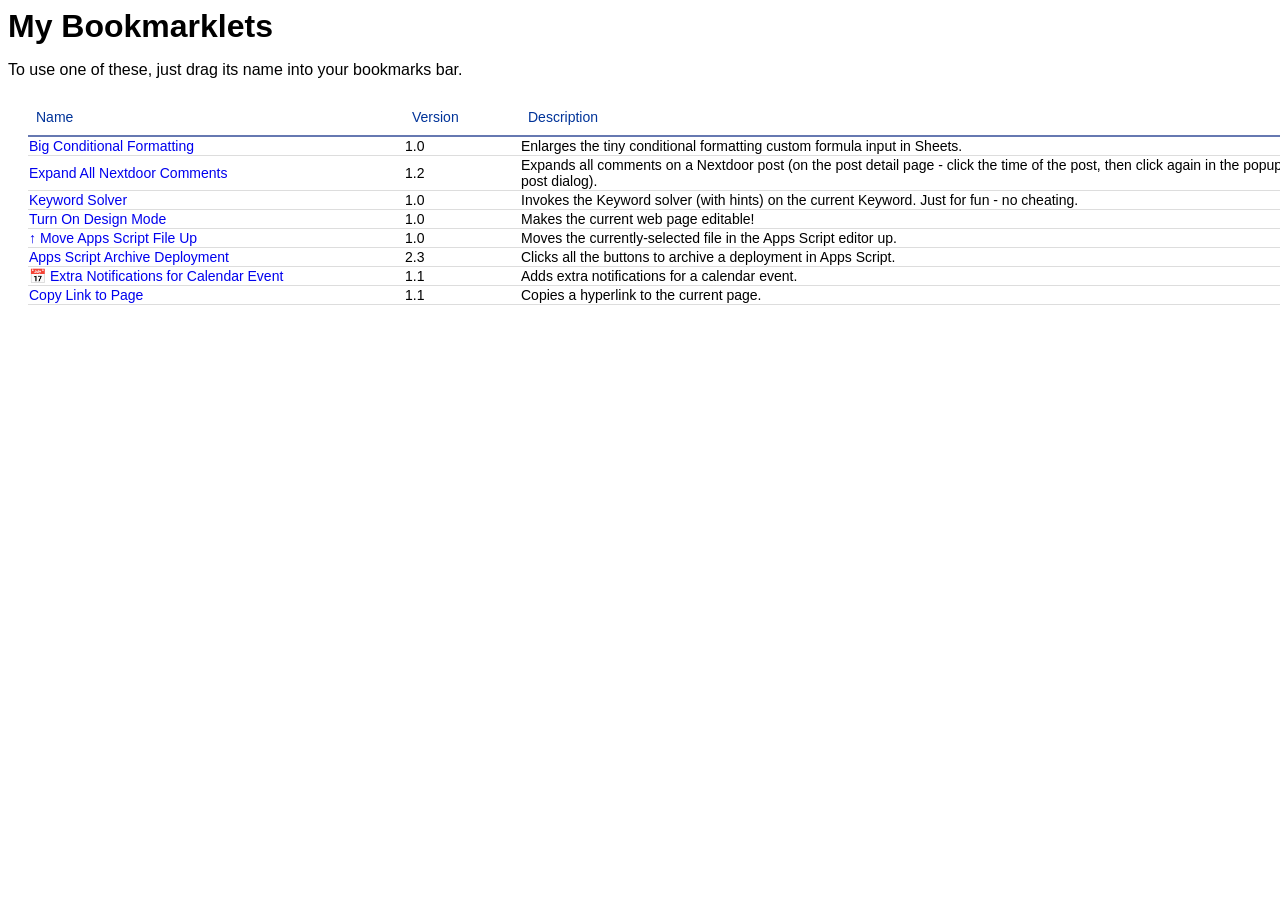
==== commit 1b448038: "update bookmarklets index" ====
--- a/bookmarklets/index.html
+++ b/bookmarklets/index.html
@@ -73,7 +73,7 @@
       </tr>
       <tr>
         <td class="nameColumn">
-          <a href="javascript:(async%20()%20=%3E%20%7B%20/*%20*%20Big%20Conditional%20Formatting%20*%20[v1.0]%20*%20*%20Enlarges%20the%20tiny%20conditional%20formatting%20custom%20formula%20input%20in%20Sheets.%20*/%20const%20style%20=%20(node)%20=%3E%20%7B%20return%20node.style;%20%7D;%20main%20=%20async%20()%20=%3E%20%7B%20const%20sidebar%20=%20[...document.querySelectorAll('div.waffle-sidebar-container')]%20.find(sidebar%20=%3E%20style(sidebar).display%20!==%20'none');%20if%20(!sidebar)%20%7B%20alert('Could%20not%20find%20displayed%20sidebar.');%20return;%20%7D%20const%20input%20=%20document.querySelector('input.waffle-conditionalformat-arg1');%20if%20(sidebar.getAttribute('_madebig')%20===%20'true')%20%7B%20style(sidebar).width%20=%20null;%20if%20(input)%20%7B%20style(input).width%20=%20null;%20%7D%20sidebar.removeAttribute('_madebig');%20%7D%20else%20%7B%20if%20(!input)%20%7B%20alert('Could%20not%20find%20conditional%20formatting%20input.');%20return;%20%7D%20style(sidebar).width%20=%20'1000px';%20style(input).width%20=%20'948px';%20sidebar.setAttribute('_madebig',%20'true');%20%7D%20%7D;%20await%20main();%20%7D)();" onclick="return doNotClick()">Big Conditional Formatting</a>
+          <a href="javascript:(async%20()%20=%3E%20%7B%20/*%20*%20Big%20Conditional%20Formatting%20*%20[v1.0]%20*%20*%20Enlarges%20the%20tiny%20conditional%20formatting%20custom%20formula%20input%20in%20Sheets.%20*/%20function%20elem(nodeOrId)%20%7B%20return%20(typeof%20nodeOrId%20===%20'string'%20?%20document.getElementById(nodeOrId)%20:%20nodeOrId);%20%7D%20function%20assertElement(nodeOrQuerySelector,%20description)%20%7B%20const%20isQuerySelector%20=%20typeof%20nodeOrQuerySelector%20===%20'string';%20const%20element%20=%20isQuerySelector%20?%20document.querySelector(nodeOrQuerySelector)%20:%20nodeOrQuerySelector;%20if%20(!element)%20%7B%20const%20descrip%20=%20description%20??%20'element'%20%2B%20(isQuerySelector%20?%20%60%20matching%20%22$%7BnodeOrQuerySelector%7D%22%60%20:%20'');%20throw%20new%20Error('Could%20not%20find%20'%20%2B%20descrip);%20%7D%20return%20element;%20%7D%20function%20querySelectorAll(selector,%20root,%20filter)%20%7B%20const%20results%20=%20[...(root%20??%20document).querySelectorAll(selector)]%20.map(elem%20=%3E%20elem);%20return%20filter%20?%20results.filter(filter)%20:%20results;%20%7D%20function%20querySelector(selector,%20root,%20filter)%20%7B%20const%20results%20=%20querySelectorAll(selector,%20root,%20filter);%20return%20results.length%20?%20results[0]%20:%20null;%20%7D%20function%20style(nodeOrId)%20%7B%20return%20elem(nodeOrId).style;%20%7D%20function%20hide(nodeOrId)%20%7B%20style(nodeOrId).display%20=%20'none';%20%7D%20function%20main()%20%7B%20const%20sidebar%20=%20[%20...document.querySelectorAll('div.waffle-sidebar-container'),%20].find((sidebar)%20=%3E%20style(sidebar).display%20!==%20'none');%20if%20(!sidebar)%20%7B%20alert('Could%20not%20find%20displayed%20sidebar.');%20return;%20%7D%20const%20input%20=%20document.querySelector('input.waffle-conditionalformat-arg1');%20if%20(sidebar.getAttribute('_madebig')%20===%20'true')%20%7B%20style(sidebar).width%20=%20'';%20if%20(input)%20%7B%20style(input).width%20=%20'';%20%7D%20sidebar.removeAttribute('_madebig');%20%7D%20else%20%7B%20if%20(!input)%20%7B%20alert('Could%20not%20find%20conditional%20formatting%20input.');%20return;%20%7D%20style(sidebar).width%20=%20'1000px';%20style(input).width%20=%20'948px';%20sidebar.setAttribute('_madebig',%20'true');%20%7D%20%7D%20main();%20%7D)();" onclick="return doNotClick()">Big Conditional Formatting</a>
         </td>
         <td class="versionColumn">1.0</a>
         <td>
@@ -83,17 +83,17 @@
       </tr>
       <tr>
         <td class="nameColumn">
-          <a href="javascript:(async%20()%20=%3E%20%7B%20/*%20*%20Expand%20All%20Nextdoor%20Comments%20*%20[v1.1]%20*%20*%20Adds%20a%20link%20to%20expand%20all%20comments%20for%20each%20Nextdoor%20post%20on%20the%20screen.%20*/%20const%20elem%20=%20(node)%20=%3E%20%7B%20return%20node;%20%7D;%20main%20=%20async%20()%20=%3E%20%7B%20document.querySelectorAll('div[data-testid=%22post-reply-button%22]').forEach(commentElement%20=%3E%20%7B%20const%20commentButton%20=%20commentElement;%20if%20(!commentButton.getAttribute('__handled'))%20%7B%20const%20link%20=%20document.createElement('A');%20link.innerText%20=%20'expand%20all';%20link.href%20=%20'javascript:void(0)';%20link.onclick%20=%20()%20=%3E%20%7B%20const%20postNodeChild%20=%20commentButton.closest('div.js-media-post');%20if%20(!postNodeChild)%20%7B%20alert('Could%20not%20find%20div.js-media-post');%20return;%20%7D%20const%20postNode%20=%20postNodeChild.parentNode;%20/*%20First%20click%20just%20shows%20%22add%20comment%22%20(sometimes%20needs%20two%20clicks).%20*/%20commentButton.click();%20window.setTimeout(()%20=%3E%20%7B%20commentButton.click();%20window.setTimeout(()%20=%3E%20%7B%20window.setTimeout(()%20=%3E%20%7B%20const%20callback%20=%20mutations%20=%3E%20%7B%20if%20(mutations.find(mutation%20=%3E%20mutation.type%20===%20'childList'))%20%7B%20console.log('[Expand%20all%20Nextdoor%20comments]%20Clicking%20expand-replies%20buttons');%20postNode%20.querySelectorAll('div.see-previous-comments-button-paged')%20.forEach(div%20=%3E%20%7B%20elem(div.querySelector('div[role=%22button%22]')).click();%20%7D);%20%7D%20%7D;%20const%20config%20=%20%7B%20attributes:%20false,%20childList:%20true,%20subtree:%20true%20%7D;%20new%20MutationObserver(callback).observe(postNode,%20config);%20link.parentNode.removeChild(link);%20%7D,%20100);%20%7D,%200);%20%7D,%200);%20%7D;%20const%20parent%20=%20commentButton.closest('div.post-action-container');%20parent.insertBefore(link,%20parent.firstChild);%20commentButton.setAttribute('__handled',%20'true');%20%7D%20%7D);%20%7D;%20await%20main();%20%7D)();" onclick="return doNotClick()">Expand All Nextdoor Comments</a>
+          <a href="javascript:(async%20()%20=%3E%20%7B%20/*%20*%20Expand%20All%20Nextdoor%20Comments%20*%20[v1.2]%20*%20*%20Expands%20all%20comments%20on%20a%20Nextdoor%20post%20(on%20the%20post%20detail%20page%20-%20click%20the%20time%20of%20the%20post,%20then%20click%20again%20in%20the%20popup%20post%20dialog).%20*/%20function%20assert(condition,%20message,%20messageSuffix)%20%7B%20if%20(!condition)%20%7B%20if%20(typeof%20message%20===%20'function')%20%7B%20throw%20new%20Error(message());%20%7D%20const%20text%20=%20message%20?%20message%20%2B%20(messageSuffix%20?%20messageSuffix%20:%20'')%20:%20'assertion%20failed';%20throw%20new%20Error(text);%20%7D%20%7D%20function%20assertHasValue(value,%20message,%20messageSuffix)%20%7B%20assert(value,%20message,%20messageSuffix);%20return%20value;%20%7D%20function%20assertEquals(value,%20expected,%20message,%20messageSuffix)%20%7B%20const%20m%20=%20message%20?%20message%20:%20()%20=%3E%20%60Expected%20$%7Bexpected%7D,%20got%20$%7Bvalue%7D%60;%20assert(value%20===%20expected,%20message,%20messageSuffix);%20%7D%20function%20assertHasProperty(object,%20propertyName,%20message,%20disallowNullOrEmptyString)%20%7B%20if%20(object[propertyName]%20===%20undefined)%20%7B%20throw%20new%20Error(message%20?%20message%20:%20%60missing%20property%20%22$%7BpropertyName%7D%22%20in%20object:%20$%7BJSON.stringify(object)%7D%60);%20%7D%20if%20(disallowNullOrEmptyString%20&&%20!object[propertyName])%20%7B%20throw%20new%20Error(message%20?%20message%20:%20%60null/empty%20property%20%22$%7BpropertyName%7D%22%20in%20object:%20$%7BJSON.stringify(object)%7D%60);%20%7D%20return%20object[propertyName];%20%7D%20function%20assertMapValue(map,%20key,%20message,%20disallowNullOrEmptyString)%20%7B%20const%20result%20=%20map.get(key);%20if%20(result%20===%20undefined)%20%7B%20throw%20new%20Error(message%20?%20message%20:%20%60missing%20key%20%22$%7Bkey%7D%22%20in%20map:%20$%7B[...map.entries()]%7D%60);%20%7D%20if%20(disallowNullOrEmptyString%20&&%20!result)%20%7B%20throw%20new%20Error(message%20?%20message%20:%20%60null/empty%20value%20for%20%22$%7Bkey%7D%22%20in%20map:%20$%7B[...map.entries()]%7D%60);%20%7D%20return%20result;%20%7D%20function%20assertCurrentUrl(urlOrPattern)%20%7B%20const%20url%20=%20window.location.href;%20if%20(typeof%20urlOrPattern%20===%20'string')%20%7B%20if%20(url%20!==%20urlOrPattern)%20%7B%20window.alert('Must%20be%20on%20'%20%2B%20urlOrPattern);%20throw%20new%20Error('Must%20be%20on%20'%20%2B%20urlOrPattern);%20%7D%20%7D%20else%20%7B%20if%20(!urlOrPattern.test(url))%20%7B%20window.alert('Url%20must%20match%20'%20%2B%20urlOrPattern);%20throw%20new%20Error('Url%20must%20match%20'%20%2B%20urlOrPattern);%20%7D%20%7D%20%7D%20function%20assertCurrentUrlStartsWith(urlPrefix)%20%7B%20assertCurrentUrl(new%20RegExp('%5E'%20%2B%20urlPrefix));%20%7D%20class%20Logger%20%7B%20constructor(logPrefix)%20%7B%20this._logPrefix%20=%20logPrefix;%20%7D%20log(message,%20object)%20%7B%20console.log(%60[$%7Bthis._logPrefix%7D]%20$%7Bmessage%7D%60,%20object%20?%20object%20:%20'');%20%7D%20error(message,%20object)%20%7B%20console.error(%60[$%7Bthis._logPrefix%7D]%20$%7Bmessage%7D%60,%20object%20?%20object%20:%20'');%20%7D%20getLogPrefix()%20%7B%20return%20this._logPrefix;%20%7D%20_logPrefix;%20%7D%20assertCurrentUrl(/nextdoor.com/p/.*view=detail/);%20const%20logger%20=%20new%20Logger('Expand%20All%20Nextdoor%20Comments');%20function%20clickButton()%20%7B%20logger.log('Running...');%20const%20button%20=%20document.querySelector('[data-testid=%22seeMoreButton%22][role=%22button%22]');%20if%20(button)%20%7B%20logger.log('Clicking%20button');%20button.click();%20setTimeout(clickButton,%20500);%20%7D%20else%20%7B%20setTimeout(clickButton,%205000);%20%7D%20%7D%20clickButton();%20%7D)();" onclick="return doNotClick()">Expand All Nextdoor Comments</a>
         </td>
-        <td class="versionColumn">1.1</a>
+        <td class="versionColumn">1.2</a>
         <td>
           
-Adds a link to expand all comments for each Nextdoor post on the screen.
+Expands all comments on a Nextdoor post (on the post detail page - click the time of the post, then click again in the popup post dialog).
         </td>
       </tr>
       <tr>
         <td class="nameColumn">
-          <a href="javascript:(async%20()%20=%3E%20%7B%20/*%20*%20Keyword%20Solver%20*%20[v1.0]%20*%20*%20Invokes%20the%20Keyword%20solver%20(with%20hints)%20on%20the%20current%20Keyword.%20Just%20for%20fun%20-%20no%20cheating.%20*/%20const%20innerText%20=%20(node)%20=%3E%20%7B%20return%20node.innerText;%20%7D;%20main%20=%20async%20()%20=%3E%20%7B%20const%20grid%20=%20new%20Array(6);%20for%20(let%20i%20=%200;%20i%20%3C%206;%20i%2B%2B)%20%7B%20grid[i]%20=%20new%20Array(9);%20%7D%20const%20iframeDocument%20=%20document.querySelector('main').querySelector('iframe').contentWindow.document;%20Array.from(iframeDocument.querySelector('div.game-area').childNodes)%20.forEach((node,%20index)%20=%3E%20%7B%20const%20wordIndex%20=%20index%20%%206;%20const%20letterIndex%20=%20Math.floor(index%20/%206);%20const%20letter%20=%20innerText(node).match(/[0-9]$/)%20?%20'_'%20:%20innerText(node);%20grid[wordIndex][letterIndex]%20=%20letter;%20%7D);%20const%20words%20=%20grid.map(letters%20=%3E%20letters.join('')).join(',');%20window.open('https://feit.app/keyword/index.html?words='%20%2B%20words,%20'_blank');%20%7D;%20await%20main();%20%7D)();" onclick="return doNotClick()">Keyword Solver</a>
+          <a href="javascript:(async%20()%20=%3E%20%7B%20/*%20*%20Keyword%20Solver%20*%20[v1.0]%20*%20*%20Invokes%20the%20Keyword%20solver%20(with%20hints)%20on%20the%20current%20Keyword.%20Just%20for%20fun%20-%20no%20cheating.%20*/%20function%20innerText(node)%20%7B%20return%20node.innerText;%20%7D%20function%20elem(nodeOrId)%20%7B%20return%20(typeof%20nodeOrId%20===%20'string'%20?%20document.getElementById(nodeOrId)%20:%20nodeOrId);%20%7D%20function%20assertElement(nodeOrQuerySelector,%20description)%20%7B%20const%20isQuerySelector%20=%20typeof%20nodeOrQuerySelector%20===%20'string';%20const%20element%20=%20isQuerySelector%20?%20document.querySelector(nodeOrQuerySelector)%20:%20nodeOrQuerySelector;%20if%20(!element)%20%7B%20const%20descrip%20=%20description%20??%20'element'%20%2B%20(isQuerySelector%20?%20%60%20matching%20%22$%7BnodeOrQuerySelector%7D%22%60%20:%20'');%20throw%20new%20Error('Could%20not%20find%20'%20%2B%20descrip);%20%7D%20return%20element;%20%7D%20function%20querySelectorAll(selector,%20root,%20filter)%20%7B%20const%20results%20=%20[...(root%20??%20document).querySelectorAll(selector)]%20.map(elem%20=%3E%20elem);%20return%20filter%20?%20results.filter(filter)%20:%20results;%20%7D%20function%20querySelector(selector,%20root,%20filter)%20%7B%20const%20results%20=%20querySelectorAll(selector,%20root,%20filter);%20return%20results.length%20?%20results[0]%20:%20null;%20%7D%20const%20grid%20=%20new%20Array(6);%20for%20(let%20i%20=%200;%20i%20%3C%206;%20i%2B%2B)%20%7B%20grid[i]%20=%20new%20Array(9);%20%7D%20const%20iframeDocument%20=%20assertElement('main').querySelector('iframe').contentWindow.document;%20Array.from(assertElement(iframeDocument.querySelector('div.game-area'),%20'game%20area')%20.childNodes).forEach((node,%20index)%20=%3E%20%7B%20const%20wordIndex%20=%20index%20%%206;%20const%20letterIndex%20=%20Math.floor(index%20/%206);%20const%20letter%20=%20innerText(node).match(/[0-9]$/)%20?%20'_'%20:%20innerText(node);%20grid[wordIndex][letterIndex]%20=%20letter;%20%7D);%20const%20words%20=%20grid.map((letters)%20=%3E%20letters.join('')).join(',');%20window.open('https://feit.app/keyword/index.html?words='%20%2B%20words,%20'_blank');%20%7D)();" onclick="return doNotClick()">Keyword Solver</a>
         </td>
         <td class="versionColumn">1.0</a>
         <td>
@@ -103,47 +103,7 @@
       </tr>
       <tr>
         <td class="nameColumn">
-          <a href="javascript:(async%20()%20=%3E%20%7B%20/*%20*%20Nextdoor%20Filter%20Recent%20Search%20*%20[v1.1]%20*%20*%20Filters%20Nextdoor's%20unordered%20%22Posts%22%20search%20results%20for%20ones%20which%20are%20recent.%20*/%20const%20createLogFunc%20=%20(prefix)%20=%3E%20%7B%20return%20(message,%20object)%20=%3E%20console.log(%60[$%7Bprefix%7D]%20$%7Bmessage%7D%60,%20object%20?%20object%20:%20'');%20%7D;%20const%20createErrorLogFunc%20=%20(prefix)%20=%3E%20%7B%20return%20(message,%20object)%20=%3E%20console.error(%60[$%7Bprefix%7D]%20$%7Bmessage%7D%60,%20object%20?%20object%20:%20'');%20%7D;%20const%20installObserver%20=%20(callback,%20logFunc,%20rootElement,%20attrName)%20=%3E%20%7B%20if%20(!attrName)%20%7B%20attrName%20=%20callback.name;%20%7D%20if%20(!attrName)%20%7B%20throw%20new%20Error('callback%20must%20be%20a%20named%20function,%20or%20attrName%20must%20be%20provided');%20%7D%20if%20(!window[attrName])%20%7B%20logFunc('Installing%20change%20observer...');%20window[attrName]%20=%20new%20MutationObserver(callback);%20resumeObserver(window[attrName],%20rootElement);%20%7D%20else%20%7B%20logFunc('Change%20observer%20already%20installed...');%20%7D%20return%20window[attrName];%20%7D;%20const%20pauseObserver%20=%20(observer)%20=%3E%20%7B%20observer.disconnect();%20%7D;%20const%20resumeObserver%20=%20(observer,%20rootElement)%20=%3E%20%7B%20const%20config%20=%20%7B%20attributes:%20false,%20childList:%20true,%20subtree:%20true%20%7D;%20observer.observe(rootElement%20?%20rootElement%20:%20document.body,%20config);%20%7D;%20main%20=%20async%20()%20=%3E%20%7B%20const%20log%20=%20createLogFunc('Nextdoor%20Filter%20Recent%20Search');%20if%20(window.location.href.indexOf('https://nextdoor.com/search/posts/')%20!==%200)%20%7B%20alert('Must%20be%20on%20https://nextdoor.com/search/posts/');%20return;%20%7D%20const%20doFilter%20=%20()%20=%3E%20%7B%20document.querySelectorAll('div[data-testid%5E=%22dwell-tracker-searchFeedItem:%22]').forEach(x%20=%3E%20%7B%20const%20div%20=%20x;%20if%20(!div.innerText.match(/%20(days%20ago%7Cday%20ago%7Cyesterday%7Ctoday)/))%20%7B%20div.parentElement.style.display%20=%20'none';%20%7D%20%7D);%20%7D;%20doFilter();%20installObserver(doFilter,%20log);%20%7D;%20await%20main();%20%7D)();" onclick="return doNotClick()">Nextdoor Filter Recent Search</a>
-        </td>
-        <td class="versionColumn">1.1</a>
-        <td>
-          
-Filters Nextdoor's unordered "Posts" search results for ones which are recent.
-        </td>
-      </tr>
-      <tr>
-        <td class="nameColumn">
-          <a href="javascript:(async%20()%20=%3E%20%7B%20/*%20*%20%F0%9F%87%BA%F0%9F%87%B8%20OATH%20To%20ActBlue%20*%20[v1.3]%20*%20*%20Adds%20links%20to%20ActBlue%20and%20Google%20for%20candidates%20on%20app.oath.vote%20pages.%20*/%20const%20innerText%20=%20(node)%20=%3E%20%7B%20return%20node.innerText;%20%7D;%20main%20=%20async%20()%20=%3E%20%7B%20document.querySelectorAll('div[class*=%22styled__CardContent-%22]').forEach(card%20=%3E%20%7B%20const%20row%20=%20card.querySelector('div[class*=%22Row-sc-%22]');%20const%20candidateName%20=%20innerText(row.querySelector('span[class*=%22styled__Title-%22]')%20??%20row.querySelector('span[class*=%22Typography__Body%22]')).trim();%20const%20where%20=%20innerText(row.querySelector('span[class*=%22styled__Subtitle-%22]')).trim();%20const%20createLink%20=%20(href,%20innerText)%20=%3E%20%7B%20const%20link%20=%20document.createElement('a');%20link.href%20=%20href;%20link.innerText%20=%20innerText;%20link.target%20=%20'_blank';%20link.style.display%20=%20'block';%20link.style.fontFamily%20=%20'sans-serif';%20return%20link;%20%7D;%20const%20textPieces%20=%20where%20.split('%20')%20.map(piece%20=%3E%20piece.replace(/%5E([0-9])$/,%20'0$1'))%20.join('&text=');%20const%20actBlueFragment%20=%20%60#:~:text=$%7BtextPieces%7D%60;%20const%20actBlueLink%20=%20createLink(%60https://secure.actblue.com/directory?query=$%7BencodeURIComponent(candidateName)%7D$%7BactBlueFragment%7D%60,%20'%E2%86%92ActBlue');%20const%20googleLink%20=%20createLink('https://www.google.com/search?q='%20%2B%20encodeURIComponent(%60%22$%7BcandidateName%7D%22%20$%7Bwhere%7D%60),%20'%E2%86%92Google');%20const%20addedContent%20=%20document.createElement('div');%20addedContent.appendChild(actBlueLink);%20addedContent.appendChild(googleLink);%20card.appendChild(addedContent);%20console.log('[OATH%20to%20ActBlue]',%20%60Added%20links%20for%20candidate%20$%7BcandidateName%7D%60);%20/*%20Hide%20the%20Donate%20button.%20*/%20document.querySelectorAll('button').forEach(button%20=%3E%20button.style.display%20=%20'none');%20%7D);%20%7D;%20await%20main();%20%7D)();" onclick="return doNotClick()">🇺🇸 OATH To ActBlue </a>
-        </td>
-        <td class="versionColumn">1.3</a>
-        <td>
-          
-Adds links to ActBlue and Google for candidates on app.oath.vote pages.
-        </td>
-      </tr>
-      <tr>
-        <td class="nameColumn">
-          <a href="javascript:(async%20()%20=%3E%20%7B%20/*%20*%20Open%20Threads%20Link%20*%20[v1.1]%20*%20*%20Opens%20the%20link%20on%20a%20Threads%20post%20page,%20then%20closes%20the%20current%20window.%20*/%20main%20=%20async%20()%20=%3E%20%7B%20let%20url;%20if%20(window.location.href.match(/%5Ehttps://www.threads.net/[%5E/]%2B/post//))%20%7B%20url%20=%20document.querySelector('a[target=%22_blank%22]').href;%20%7D%20else%20%7B%20alert('Must%20be%20on%20a%20Threads%20post%20page.');%20return;%20%7D%20if%20(!url)%20%7B%20alert('Could%20not%20find%20URL');%20return;%20%7D%20window.open(url);%20setTimeout(()%20=%3E%20window.close(),%200);%20%7D;%20await%20main();%20%7D)();" onclick="return doNotClick()">Open Threads Link </a>
-        </td>
-        <td class="versionColumn">1.1</a>
-        <td>
-          
-Opens the link on a Threads post page, then closes the current window.
-        </td>
-      </tr>
-      <tr>
-        <td class="nameColumn">
-          <a href="javascript:(async%20()%20=%3E%20%7B%20/*%20*%20%F0%9F%97%9C%20Small%20Gmail%20Labels%20*%20[v1.2]%20*%20*%20Reduces%20the%20size%20of%20labels%20and%20other%20things%20in%20the%20Gmail%20nav%20pane.%20*/%20const%20createLogFunc%20=%20(prefix)%20=%3E%20%7B%20return%20(message,%20object)%20=%3E%20console.log(%60[$%7Bprefix%7D]%20$%7Bmessage%7D%60,%20object%20?%20object%20:%20'');%20%7D;%20const%20createErrorLogFunc%20=%20(prefix)%20=%3E%20%7B%20return%20(message,%20object)%20=%3E%20console.error(%60[$%7Bprefix%7D]%20$%7Bmessage%7D%60,%20object%20?%20object%20:%20'');%20%7D;%20const%20innerText%20=%20(node)%20=%3E%20%7B%20return%20node.innerText;%20%7D;%20const%20style%20=%20(node)%20=%3E%20%7B%20return%20node.style;%20%7D;%20const%20installObserver%20=%20(callback,%20logFunc,%20rootElement,%20attrName)%20=%3E%20%7B%20if%20(!attrName)%20%7B%20attrName%20=%20callback.name;%20%7D%20if%20(!attrName)%20%7B%20throw%20new%20Error('callback%20must%20be%20a%20named%20function,%20or%20attrName%20must%20be%20provided');%20%7D%20if%20(!window[attrName])%20%7B%20logFunc('Installing%20change%20observer...');%20window[attrName]%20=%20new%20MutationObserver(callback);%20resumeObserver(window[attrName],%20rootElement);%20%7D%20else%20%7B%20logFunc('Change%20observer%20already%20installed...');%20%7D%20return%20window[attrName];%20%7D;%20const%20pauseObserver%20=%20(observer)%20=%3E%20%7B%20observer.disconnect();%20%7D;%20const%20resumeObserver%20=%20(observer,%20rootElement)%20=%3E%20%7B%20const%20config%20=%20%7B%20attributes:%20false,%20childList:%20true,%20subtree:%20true%20%7D;%20observer.observe(rootElement%20?%20rootElement%20:%20document.body,%20config);%20%7D;%20main%20=%20async%20()%20=%3E%20%7B%20const%20log%20=%20createLogFunc('Small%20Gmail%20Labels');%20const%20refresh%20=%20()%20=%3E%20%7B%20log('running...');%20const%20nav%20=%20document.querySelector('div[role=%22navigation%22]');%20const%20labels%20=%20Array.from(nav.querySelectorAll('a[href*=%22#label%22]'))%20.concat(Array.from(nav.querySelectorAll('a[href*=%22#inbox%22]')))%20.concat(Array.from(nav.querySelectorAll('a[href*=%22#drafts%22]')))%20.concat(Array.from(nav.querySelectorAll('a[href*=%22#scheduled%22]')))%20.concat(Array.from(nav.querySelectorAll('a[href*=%22#sent%22]')));%20labels.forEach(labelLink%20=%3E%20%7B%20let%20container;%20for%20(let%20parent%20=%20labelLink.parentElement;%20parent;%20parent%20=%20parent.parentElement)%20%7B%20if%20(parent.getAttribute('data-tooltip'))%20%7B%20container%20=%20parent;%20break;%20%7D%20%7D%20style(labelLink).fontSize%20=%20'12px';%20style(container).height%20=%20'25px';%20%7D);%20nav.querySelectorAll('span[role=%22button%22]').forEach(button%20=%3E%20%7B%20if%20(button.firstChild%20&&%20innerText(button.firstChild)%20===%20'More')%20%7B%20style(button.firstChild).fontSize%20=%20'12px';%20%7D%20%7D);%20nav.querySelectorAll('div[role=%22button%22]').forEach(div%20=%3E%20%7B%20if%20(innerText(div)%20===%20'Compose')%20%7B%20style(div).height%20=%20'25px';%20style(div.parentElement).height%20=%20'50px';%20style(div.parentElement.parentElement).height%20=%20'60px';%20%7D%20%7D);%20nav.querySelectorAll('span[role=%22heading%22]').forEach(span%20=%3E%20%7B%20if%20(innerText(span)%20===%20'Labels')%20%7B%20style(span).fontSize%20=%20'12px';%20style(span.parentElement).height%20=%20'0px';%20%7D%20%7D);%20style(nav.querySelector('div[aria-label=%22Create%20new%20label%22]')).height%20=%20'10px';%20%7D;%20refresh();%20installObserver(refresh,%20log);%20%7D;%20await%20main();%20%7D)();" onclick="return doNotClick()">🗜 Small Gmail Labels</a>
-        </td>
-        <td class="versionColumn">1.2</a>
-        <td>
-          
-Reduces the size of labels and other things in the Gmail nav pane.
-        </td>
-      </tr>
-      <tr>
-        <td class="nameColumn">
-          <a href="javascript:(async%20()%20=%3E%20%7B%20/*%20*%20Turn%20On%20Design%20Mode%20*%20[v1.0]%20*%20*%20Makes%20the%20current%20web%20page%20editable!%20*/%20main%20=%20async%20()%20=%3E%20%7B%20document.designMode%20=%20'on';%20%7D;%20await%20main();%20%7D)();" onclick="return doNotClick()">Turn On Design Mode</a>
+          <a href="javascript:(async%20()%20=%3E%20%7B%20/*%20*%20Turn%20On%20Design%20Mode%20*%20[v1.0]%20*%20*%20Makes%20the%20current%20web%20page%20editable!%20*/%20%22use%20strict%22;%20document.designMode%20=%20'on';%20%7D)();" onclick="return doNotClick()">Turn On Design Mode</a>
         </td>
         <td class="versionColumn">1.0</a>
         <td>
@@ -153,7 +113,7 @@
       </tr>
       <tr>
         <td class="nameColumn">
-          <a href="javascript:(async%20()%20=%3E%20%7B%20/*%20*%20%E2%86%91%20Move%20Apps%20Script%20File%20Up%20*%20[v1.0]%20*%20*%20Moves%20the%20currently-selected%20file%20in%20the%20Apps%20Script%20editor%20up.%20*/%20const%20createLogFunc%20=%20(prefix)%20=%3E%20%7B%20return%20(message,%20object)%20=%3E%20console.log(%60[$%7Bprefix%7D]%20$%7Bmessage%7D%60,%20object%20?%20object%20:%20'');%20%7D;%20const%20createErrorLogFunc%20=%20(prefix)%20=%3E%20%7B%20return%20(message,%20object)%20=%3E%20console.error(%60[$%7Bprefix%7D]%20$%7Bmessage%7D%60,%20object%20?%20object%20:%20'');%20%7D;%20/**%20*%20Waits%20for%20an%20element%20to%20appear,%20then%20invokes%20a%20provided%20function%20on%20it.%20*%20*%20%20elemFuncOrQuerySelector%20-%20Either%20a%20query%20selector%20(string)%20to%20find%20the%20element,%20or%20a%20*%20function%20that%20returns%20it.%20*%20%20elemDescription%20-%20A%20text%20description%20of%20the%20element,%20for%20logging.%20*%20%20logFunc%20-%20The%20function%20to%20emit%20logging%20messages%20(the%20message%20is%20the%20single%20parameter).%20*%20%20whenFoundFunc%20-%20The%20function%20to%20invoke%20when%20the%20element%20is%20found%20(element%20is%20the%20single%20*%20parameter%20of%20it.%20*%20%20triesLeft%20-%20The%20number%20of%20retries;%20defaults%20to%2020.%20*%20%20tryIntervalMillis%20-%20The%20number%20of%20milliseconds%20between%20retries;%20defaults%20to%20100.%20*/%20const%20waitForSync%20=%20(elemFuncOrQuerySelector,%20elemDescription,%20logFunc,%20whenFoundFunc,%20triesLeft,%20tryIntervalMillis,%20failFunc)%20=%3E%20%7B%20const%20elem%20=%20typeof%20elemFuncOrQuerySelector%20===%20'string'%20?%20document.querySelector(elemFuncOrQuerySelector)%20:%20elemFuncOrQuerySelector();%20if%20(!elem)%20%7B%20if%20(triesLeft%20%7C%7C%20triesLeft%20===%20undefined)%20%7B%20logFunc(%60Waiting%20for%20$%7BelemDescription%7D...%60);%20const%20nextTriesLeft%20=%20triesLeft%20===%20undefined%20?%2050%20:%20triesLeft%20-%201;%20setTimeout(()%20=%3E%20waitForSync(elemFuncOrQuerySelector,%20elemDescription,%20logFunc,%20whenFoundFunc,%20nextTriesLeft,%20tryIntervalMillis,%20failFunc),%20tryIntervalMillis%20?%20tryIntervalMillis%20:%20100);%20%7D%20else%20%7B%20(failFunc%20?%20failFunc%20:%20alert)(%60Could%20not%20find%20$%7BelemDescription%7D%60);%20%7D%20return;%20%7D%20logFunc(%60Found%20$%7BelemDescription%7D.%60);%20whenFoundFunc(elem);%20%7D;%20const%20waitFor%20=%20(elemFuncOrQuerySelector,%20elemDescription,%20logFunc,%20triesLeft,%20tryIntervalMillis)%20=%3E%20%7B%20return%20new%20Promise((resolve,%20reject)%20=%3E%20waitForSync(elemFuncOrQuerySelector,%20elemDescription,%20logFunc,%20resolve,%20triesLeft,%20tryIntervalMillis,%20reject));%20%7D;%20const%20waitMillis%20=%20(millis,%20element)%20=%3E%20%7B%20return%20new%20Promise((resolve,%20reject)%20=%3E%20setTimeout(()%20=%3E%20resolve(element),%20millis));%20%7D;%20const%20clickMenuItem%20=%20(menuItem,%20window)%20=%3E%20%7B%20const%20options%20=%20%7B%20bubbles:%20true,%20cancelable:%20true,%20view:%20window%20%7D;%20menuItem.dispatchEvent(new%20MouseEvent('mousedown',%20options));%20menuItem.dispatchEvent(new%20MouseEvent('mouseup',%20options));%20return%20menuItem;%20%7D;%20main%20=%20async%20()%20=%3E%20%7B%20const%20log%20=%20createLogFunc('Move%20Apps%20Script%20File%20Up%20');%20const%20list%20=%20document.querySelector('ul[aria-label=%22Project%20files%22]');%20if%20(!list)%20%7B%20return%20alert('Could%20not%20find%20project%20files%20list');%20%7D%20let%20selectedItem%20=%20list.querySelector('li[aria-selected=%22true%22]');%20if%20(!selectedItem)%20%7B%20const%20fileName%20=%20list.getAttribute('masf_selected_file');%20if%20(fileName)%20%7B%20selectedItem%20=%20list.querySelector(%60li[aria-label=%22$%7BfileName%7D%22]%60);%20%7D%20%7D%20if%20(!selectedItem)%20%7B%20return%20alert('Could%20not%20find%20selected%20item%20in%20project%20files%20list');%20%7D%20/*%20Once%20we%20move%20it%20up,%20it's%20no%20longer%20selected.%20*/%20const%20fileName%20=%20selectedItem.getAttribute('aria-label');%20if%20(!fileName)%20%7B%20return%20alert('Could%20not%20find%20file%20name');%20%7D%20list.setAttribute('masf_selected_file',%20fileName);%20const%20button%20=%20selectedItem.querySelector('div[role=%22button%22][aria-label%5E=%22File%20operations%20menu%22]');%20if%20(!button)%20%7B%20return%20alert('Could%20not%20find%20file%20operations%20menu%20button');%20%7D%20button.click();%20const%20menuItem%20=%20await%20waitFor('span[role=%22menuitem%22][aria-label=%22Move%20file%20up%22]',%20'move-file-up%20item',%20log);%20if%20(!menuItem)%20%7B%20return%20alert('Could%20not%20find%20move-file-up%20menu%20item');%20%7D%20/*%20For%20some%20reason%20we%20have%20to%20wait%20half%20a%20second%20before%20clicking%20the%20menu%20item.%20*/%20await%20waitMillis(500);%20clickMenuItem(menuItem,%20window);%20%7D;%20await%20main();%20%7D)();" onclick="return doNotClick()">↑ Move Apps Script File Up </a>
+          <a href="javascript:(async%20()%20=%3E%20%7B%20/*%20*%20%E2%86%91%20Move%20Apps%20Script%20File%20Up%20*%20[v1.0]%20*%20*%20Moves%20the%20currently-selected%20file%20in%20the%20Apps%20Script%20editor%20up.%20*/%20class%20Logger%20%7B%20constructor(logPrefix)%20%7B%20this._logPrefix%20=%20logPrefix;%20%7D%20log(message,%20object)%20%7B%20console.log(%60[$%7Bthis._logPrefix%7D]%20$%7Bmessage%7D%60,%20object%20?%20object%20:%20'');%20%7D%20error(message,%20object)%20%7B%20console.error(%60[$%7Bthis._logPrefix%7D]%20$%7Bmessage%7D%60,%20object%20?%20object%20:%20'');%20%7D%20getLogPrefix()%20%7B%20return%20this._logPrefix;%20%7D%20_logPrefix;%20%7D%20const%20NUM_TRIES%20=%2050;%20const%20TRY_INTERVAL_MILLIS%20=%20100;%20class%20Waiter%20%7B%20constructor(logger,%20errorCreator)%20%7B%20this._logger%20=%20logger;%20this._errorCreator%20=%20errorCreator;%20%7D%20/**%20*%20Waits%20for%20an%20element%20to%20appear,%20then%20invokes%20a%20provided%20function%20on%20it.%20*%20*%20%20elementRetriever%20-%20A%20function%20that%20retrieves%20the%20target%20element.%20*%20%20elemDescription%20-%20A%20text%20description%20of%20the%20element,%20for%20logging.%20*%20%20whenFoundFunc%20-%20The%20function%20to%20invoke%20when%20the%20element%20is%20found%20(element%20is%20the%20single%20*%20parameter%20of%20it.%20*%20%20triesLeft%20-%20The%20number%20of%20retries;%20defaults%20to%2050.%20*/%20waitForSync(elementRetriever,%20elemDescription,%20whenFoundFunc,%20failureReporter,%20triesLeft)%20%7B%20const%20elem%20=%20elementRetriever();%20if%20(!elem)%20%7B%20if%20(triesLeft%20??%20NUM_TRIES)%20%7B%20this._logger.log(%60Waiting%20for%20$%7BelemDescription%7D...%60);%20const%20nextTriesLeft%20=%20(triesLeft%20??%20NUM_TRIES)%20-%201;%20setTimeout(()%20=%3E%20this.waitForSync(elementRetriever,%20elemDescription,%20whenFoundFunc,%20failureReporter,%20nextTriesLeft),%20TRY_INTERVAL_MILLIS);%20%7D%20else%20%7B%20const%20error%20=%20this._errorCreator(%60Could%20not%20find%20$%7BelemDescription%7D%60);%20failureReporter(error);%20%7D%20return;%20%7D%20this._logger.log(%60Found%20$%7BelemDescription%7D.%60);%20whenFoundFunc(elem);%20%7D%20waitFor(elementRetriever,%20elemDescription,%20numTries)%20%7B%20return%20new%20Promise((resolve,%20reject)%20=%3E%20this.waitForSync(elementRetriever,%20elemDescription,%20resolve,%20reject,%20numTries%20??%20NUM_TRIES));%20%7D%20waitMillis(millis)%20%7B%20return%20new%20Promise((resolve,%20reject)%20=%3E%20setTimeout(()%20=%3E%20resolve(undefined),%20millis));%20%7D%20_logger;%20_errorCreator;%20%7D%20function%20clickMenuItem(menuItem,%20window)%20%7B%20const%20options%20=%20%7B%20bubbles:%20true,%20cancelable:%20true,%20view:%20window%20%7D;%20menuItem.dispatchEvent(new%20MouseEvent(%22mousedown%22,%20options));%20menuItem.dispatchEvent(new%20MouseEvent(%22mouseup%22,%20options));%20return%20menuItem;%20%7D%20async%20function%20asyncMain()%20%7B%20const%20logger%20=%20new%20Logger('Move%20Apps%20Script%20File%20Up%20');%20const%20waiter%20=%20new%20Waiter(logger,%20(message)%20=%3E%20%7B%20throw%20new%20Error(message);%20%7D);%20const%20list%20=%20document.querySelector('ul[aria-label=%22Project%20files%22]');%20if%20(!list)%20%7B%20return%20alert('Could%20not%20find%20project%20files%20list');%20%7D%20let%20selectedItem%20=%20list.querySelector('li[aria-selected=%22true%22]');%20if%20(!selectedItem)%20%7B%20const%20fileName%20=%20list.getAttribute('masf_selected_file');%20if%20(fileName)%20%7B%20selectedItem%20=%20list.querySelector(%60li[aria-label=%22$%7BfileName%7D%22]%60);%20%7D%20%7D%20if%20(!selectedItem)%20%7B%20return%20alert('Could%20not%20find%20selected%20item%20in%20project%20files%20list');%20%7D%20/*%20Once%20we%20move%20it%20up,%20it's%20no%20longer%20selected.%20*/%20const%20fileName%20=%20selectedItem.getAttribute('aria-label');%20if%20(!fileName)%20%7B%20return%20alert('Could%20not%20find%20file%20name');%20%7D%20list.setAttribute('masf_selected_file',%20fileName);%20const%20button%20=%20selectedItem.querySelector('div[role=%22button%22][aria-label%5E=%22File%20operations%20menu%22]');%20if%20(!button)%20%7B%20return%20alert('Could%20not%20find%20file%20operations%20menu%20button');%20%7D%20button.click();%20const%20menuItem%20=%20await%20waiter.waitFor(()%20=%3E%20document.querySelector('span[role=%22menuitem%22][aria-label=%22Move%20file%20up%22]'),%20'move-file-up%20item');%20if%20(!menuItem)%20%7B%20return%20alert('Could%20not%20find%20move-file-up%20menu%20item');%20%7D%20/*%20For%20some%20reason%20we%20have%20to%20wait%20half%20a%20second%20before%20clicking%20the%20menu%20item.%20*/%20await%20waiter.waitMillis(500);%20clickMenuItem(menuItem,%20window);%20%7D%20asyncMain();%20%7D)();" onclick="return doNotClick()">↑ Move Apps Script File Up</a>
         </td>
         <td class="versionColumn">1.0</a>
         <td>
@@ -163,7 +123,7 @@
       </tr>
       <tr>
         <td class="nameColumn">
-          <a href="javascript:(async%20()%20=%3E%20%7B%20/*%20*%20Apps%20Script%20Archive%20Deployment%20*%20[v2.3]%20*%20*%20Clicks%20all%20the%20buttons%20to%20archive%20a%20deployment%20in%20Apps%20Script.%20*/%20const%20createLogFunc%20=%20(prefix)%20=%3E%20%7B%20return%20(message,%20object)%20=%3E%20console.log(%60[$%7Bprefix%7D]%20$%7Bmessage%7D%60,%20object%20?%20object%20:%20'');%20%7D;%20const%20createErrorLogFunc%20=%20(prefix)%20=%3E%20%7B%20return%20(message,%20object)%20=%3E%20console.error(%60[$%7Bprefix%7D]%20$%7Bmessage%7D%60,%20object%20?%20object%20:%20'');%20%7D;%20/**%20*%20Waits%20for%20an%20element%20to%20appear,%20then%20invokes%20a%20provided%20function%20on%20it.%20*%20*%20%20elemFuncOrQuerySelector%20-%20Either%20a%20query%20selector%20(string)%20to%20find%20the%20element,%20or%20a%20*%20function%20that%20returns%20it.%20*%20%20elemDescription%20-%20A%20text%20description%20of%20the%20element,%20for%20logging.%20*%20%20logFunc%20-%20The%20function%20to%20emit%20logging%20messages%20(the%20message%20is%20the%20single%20parameter).%20*%20%20whenFoundFunc%20-%20The%20function%20to%20invoke%20when%20the%20element%20is%20found%20(element%20is%20the%20single%20*%20parameter%20of%20it.%20*%20%20triesLeft%20-%20The%20number%20of%20retries;%20defaults%20to%2020.%20*%20%20tryIntervalMillis%20-%20The%20number%20of%20milliseconds%20between%20retries;%20defaults%20to%20100.%20*/%20const%20waitForSync%20=%20(elemFuncOrQuerySelector,%20elemDescription,%20logFunc,%20whenFoundFunc,%20triesLeft,%20tryIntervalMillis,%20failFunc)%20=%3E%20%7B%20const%20elem%20=%20typeof%20elemFuncOrQuerySelector%20===%20'string'%20?%20document.querySelector(elemFuncOrQuerySelector)%20:%20elemFuncOrQuerySelector();%20if%20(!elem)%20%7B%20if%20(triesLeft%20%7C%7C%20triesLeft%20===%20undefined)%20%7B%20logFunc(%60Waiting%20for%20$%7BelemDescription%7D...%60);%20const%20nextTriesLeft%20=%20triesLeft%20===%20undefined%20?%2050%20:%20triesLeft%20-%201;%20setTimeout(()%20=%3E%20waitForSync(elemFuncOrQuerySelector,%20elemDescription,%20logFunc,%20whenFoundFunc,%20nextTriesLeft,%20tryIntervalMillis,%20failFunc),%20tryIntervalMillis%20?%20tryIntervalMillis%20:%20100);%20%7D%20else%20%7B%20(failFunc%20?%20failFunc%20:%20alert)(%60Could%20not%20find%20$%7BelemDescription%7D%60);%20%7D%20return;%20%7D%20logFunc(%60Found%20$%7BelemDescription%7D.%60);%20whenFoundFunc(elem);%20%7D;%20const%20waitFor%20=%20(elemFuncOrQuerySelector,%20elemDescription,%20logFunc,%20triesLeft,%20tryIntervalMillis)%20=%3E%20%7B%20return%20new%20Promise((resolve,%20reject)%20=%3E%20waitForSync(elemFuncOrQuerySelector,%20elemDescription,%20logFunc,%20resolve,%20triesLeft,%20tryIntervalMillis,%20reject));%20%7D;%20const%20waitMillis%20=%20(millis,%20element)%20=%3E%20%7B%20return%20new%20Promise((resolve,%20reject)%20=%3E%20setTimeout(()%20=%3E%20resolve(element),%20millis));%20%7D;%20const%20clickMenuItem%20=%20(menuItem,%20window)%20=%3E%20%7B%20const%20options%20=%20%7B%20bubbles:%20true,%20cancelable:%20true,%20view:%20window%20%7D;%20menuItem.dispatchEvent(new%20MouseEvent('mousedown',%20options));%20menuItem.dispatchEvent(new%20MouseEvent('mouseup',%20options));%20return%20menuItem;%20%7D;%20main%20=%20async%20()%20=%3E%20%7B%20const%20log%20=%20createLogFunc('Apps%20Script%20Archive%20Deployment');%20const%20findElementWithText%20=%20(querySelector,%20text)%20=%3E%20%7B%20return%20[...document.querySelectorAll(querySelector)]%20/*%20The%20replace%20removes%20any%20non-printable%20character%20from%20the%20end.%20*/%20.find(elem%20=%3E%20elem.innerText.trim().replace(/[%5E%20-~]*$/,%20'').startsWith(text)%20&&%20!elem.disabled);%20%7D;%20const%20findButtonWithText%20=%20(text)%20=%3E%20%7B%20return%20findElementWithText('div[role=%22button%22]',%20text)%20??%20findElementWithText('button',%20text);%20%7D;%20const%20DAY_MILLIS%20=%2024%20*%2060%20*%2060%20*%201000;%20const%20archiveOldest%20=%20async%20()%20=%3E%20%7B%20const%20button%20=%20await%20waitFor(()%20=%3E%20findButtonWithText('Deploy'),%20'Deploy%20button',%20log);%20button.click();%20const%20menuItem%20=%20await%20waitFor('span[role=%22menuitem%22][aria-label=%22Manage%20deployments%20option%22]',%20'Manage%20deployments%20menu%20item',%20log);%20/*%20For%20some%20reason%20we%20have%20to%20wait%20half%20a%20second%20before%20clicking%20the%20menu%20item.%20*/%20await%20waitMillis(500);%20clickMenuItem(menuItem,%20window);%20const%20list%20=%20await%20waitFor('ul[aria-label=%22Active%20deployment%20list%22]',%20'Active%20deployments%20list',%20log);%20const%20activeDeployments%20=%20[...list.querySelectorAll('li')];%20if%20(!activeDeployments.length)%20%7B%20return%20alert('Could%20not%20find%20any%20active%20deployments%20in%20the%20list.');%20%7D%20if%20(activeDeployments.length%20%3C%202)%20%7B%20return%20alert('Only%20one%20active%20deployment%20found.');%20%7D%20const%20lastDeployment%20=%20activeDeployments[activeDeployments.length%20-%201];%20const%20deploymentName%20=%20lastDeployment.innerText;%20lastDeployment.click();%20/*%20The%20%60*=%60%20is%20because%20there%20may%20be%20a%20space%20in%20the%20front%20of%20the%20deployment%20name.%20*/%20return%20waitForSync(%60input[value*=%22$%7BdeploymentName%7D%22]%60,%20'Deployment%20info',%20log,%20async%20(deploymentNameBox)%20=%3E%20%7B%20const%20dialog%20=%20deploymentNameBox.closest('div[role=%22dialog%22]');%20/*%20Make%20sure%20the%20version%20to%20be%20archived%20is%20at%20least%20a%20day%20old.%20*/%20const%20match%20=%20[...dialog.querySelectorAll('span')]%20.map(span%20=%3E%20span.innerText.trim().match(/Version%20([0-9]%2B)%20on%20(.*)/))%20.find(match%20=%3E%20match);%20if%20(!match)%20%7B%20return%20alert('Could%20not%20find%20%22Version%20###%20on%20...%22');%20%7D%20const%20versionDate%20=%20new%20Date(match[2]);%20if%20((new%20Date().getTime()%20-%20versionDate.getTime())%20%3C%20DAY_MILLIS)%20%7B%20const%20response%20=%20confirm(%60Version%20$%7Bmatch[1]%7D%20from%20%60%20%2B%20%60$%7BversionDate.toLocaleDateString()%7D%20(%22$%7BdeploymentName%7D%22)%20%60%20%2B%20'looks%20too%20new;%20continue?');%20if%20(!response)%20%7B%20return;%20%7D%20%7D%20const%20archiveDeploymentButton%20=%20document.querySelector('button[aria-label=%22Archive%20deployment%22]');%20archiveDeploymentButton.click();%20const%20archiveButton%20=%20await%20waitFor(()%20=%3E%20findButtonWithText('Archive'),%20'Archive%20button',%20log);%20archiveButton.click();%20const%20doneButton%20=%20await%20waitFor(()%20=%3E%20%7B%20return%20findElementWithText('div',%20'Deployment%20successfully%20archived')%20?%20findButtonWithText('Done')%20:%20null;%20%7D,%20'Done%20button',%20log);%20doneButton.click();%20const%20message%20=%20%60Archived%20deployment%20#$%7BactiveDeployments.length%7D%20(%22$%7BdeploymentName%7D%22).%60;%20if%20(activeDeployments.length%20%3E%202)%20%7B%20await%20waitMillis(0);%20const%20response%20=%20confirm(message%20%2B%20'%20Archive%20the%20next%20one?');%20if%20(response)%20%7B%20await%20archiveOldest();%20%7D%20%7D%20else%20%7B%20alert(message);%20%7D%20%7D);%20%7D;%20await%20archiveOldest();%20%7D;%20await%20main();%20%7D)();" onclick="return doNotClick()">Apps Script Archive Deployment </a>
+          <a href="javascript:(async%20()%20=%3E%20%7B%20/*%20*%20Apps%20Script%20Archive%20Deployment%20*%20[v2.3]%20*%20*%20Clicks%20all%20the%20buttons%20to%20archive%20a%20deployment%20in%20Apps%20Script.%20*/%20class%20Logger%20%7B%20constructor(logPrefix)%20%7B%20this._logPrefix%20=%20logPrefix;%20%7D%20log(message,%20object)%20%7B%20console.log(%60[$%7Bthis._logPrefix%7D]%20$%7Bmessage%7D%60,%20object%20?%20object%20:%20'');%20%7D%20error(message,%20object)%20%7B%20console.error(%60[$%7Bthis._logPrefix%7D]%20$%7Bmessage%7D%60,%20object%20?%20object%20:%20'');%20%7D%20getLogPrefix()%20%7B%20return%20this._logPrefix;%20%7D%20_logPrefix;%20%7D%20function%20clickMenuItem(menuItem,%20window)%20%7B%20const%20options%20=%20%7B%20bubbles:%20true,%20cancelable:%20true,%20view:%20window%20%7D;%20menuItem.dispatchEvent(new%20MouseEvent(%22mousedown%22,%20options));%20menuItem.dispatchEvent(new%20MouseEvent(%22mouseup%22,%20options));%20return%20menuItem;%20%7D%20const%20NUM_TRIES%20=%2050;%20const%20TRY_INTERVAL_MILLIS%20=%20100;%20class%20Waiter%20%7B%20constructor(logger,%20errorCreator)%20%7B%20this._logger%20=%20logger;%20this._errorCreator%20=%20errorCreator;%20%7D%20/**%20*%20Waits%20for%20an%20element%20to%20appear,%20then%20invokes%20a%20provided%20function%20on%20it.%20*%20*%20%20elementRetriever%20-%20A%20function%20that%20retrieves%20the%20target%20element.%20*%20%20elemDescription%20-%20A%20text%20description%20of%20the%20element,%20for%20logging.%20*%20%20whenFoundFunc%20-%20The%20function%20to%20invoke%20when%20the%20element%20is%20found%20(element%20is%20the%20single%20*%20parameter%20of%20it.%20*%20%20triesLeft%20-%20The%20number%20of%20retries;%20defaults%20to%2050.%20*/%20waitForSync(elementRetriever,%20elemDescription,%20whenFoundFunc,%20failureReporter,%20triesLeft)%20%7B%20const%20elem%20=%20elementRetriever();%20if%20(!elem)%20%7B%20if%20(triesLeft%20??%20NUM_TRIES)%20%7B%20this._logger.log(%60Waiting%20for%20$%7BelemDescription%7D...%60);%20const%20nextTriesLeft%20=%20(triesLeft%20??%20NUM_TRIES)%20-%201;%20setTimeout(()%20=%3E%20this.waitForSync(elementRetriever,%20elemDescription,%20whenFoundFunc,%20failureReporter,%20nextTriesLeft),%20TRY_INTERVAL_MILLIS);%20%7D%20else%20%7B%20const%20error%20=%20this._errorCreator(%60Could%20not%20find%20$%7BelemDescription%7D%60);%20failureReporter(error);%20%7D%20return;%20%7D%20this._logger.log(%60Found%20$%7BelemDescription%7D.%60);%20whenFoundFunc(elem);%20%7D%20waitFor(elementRetriever,%20elemDescription,%20numTries)%20%7B%20return%20new%20Promise((resolve,%20reject)%20=%3E%20this.waitForSync(elementRetriever,%20elemDescription,%20resolve,%20reject,%20numTries%20??%20NUM_TRIES));%20%7D%20waitMillis(millis)%20%7B%20return%20new%20Promise((resolve,%20reject)%20=%3E%20setTimeout(()%20=%3E%20resolve(undefined),%20millis));%20%7D%20_logger;%20_errorCreator;%20%7D%20function%20innerText(node)%20%7B%20return%20node.innerText;%20%7D%20function%20elem(nodeOrId)%20%7B%20return%20(typeof%20nodeOrId%20===%20'string'%20?%20document.getElementById(nodeOrId)%20:%20nodeOrId);%20%7D%20function%20assertElement(nodeOrQuerySelector,%20description)%20%7B%20const%20isQuerySelector%20=%20typeof%20nodeOrQuerySelector%20===%20'string';%20const%20element%20=%20isQuerySelector%20?%20document.querySelector(nodeOrQuerySelector)%20:%20nodeOrQuerySelector;%20if%20(!element)%20%7B%20const%20descrip%20=%20description%20??%20'element'%20%2B%20(isQuerySelector%20?%20%60%20matching%20%22$%7BnodeOrQuerySelector%7D%22%60%20:%20'');%20throw%20new%20Error('Could%20not%20find%20'%20%2B%20descrip);%20%7D%20return%20element;%20%7D%20function%20querySelectorAll(selector,%20root,%20filter)%20%7B%20const%20results%20=%20[...(root%20??%20document).querySelectorAll(selector)]%20.map(elem%20=%3E%20elem);%20return%20filter%20?%20results.filter(filter)%20:%20results;%20%7D%20function%20querySelector(selector,%20root,%20filter)%20%7B%20const%20results%20=%20querySelectorAll(selector,%20root,%20filter);%20return%20results.length%20?%20results[0]%20:%20null;%20%7D%20const%20DAY_MILLIS%20=%2024%20*%2060%20*%2060%20*%201000;%20const%20logger%20=%20new%20Logger('Apps%20Script%20Archive%20Deployment');%20const%20waiter%20=%20new%20Waiter(logger,%20(message)%20=%3E%20%7B%20throw%20new%20Error(message);%20%7D);%20function%20findElementWithText(querySelector,%20text)%20%7B%20return%20assertElement([...document.querySelectorAll(querySelector)]%20/*%20The%20replace%20removes%20any%20non-printable%20character%20from%20the%20end.%20*/%20.find((elem)%20=%3E%20innerText(elem)%20.trim()%20.replace(/[%5E%20-~]*$/,%20'')%20.startsWith(text)%20&&%20!elem.disabled));%20%7D%20const%20findButtonWithText%20=%20(text)%20=%3E%20%7B%20return%20(findElementWithText('div[role=%22button%22]',%20text)%20??%20findElementWithText('button',%20text));%20%7D;%20const%20archiveOldest%20=%20async%20()%20=%3E%20%7B%20const%20button%20=%20await%20waiter.waitFor(()%20=%3E%20findButtonWithText('Deploy'),%20'Deploy%20button');%20button.click();%20const%20menuItem%20=%20await%20waiter.waitFor(()%20=%3E%20document.querySelector('span[role=%22menuitem%22][aria-label=%22Manage%20deployments%20option%22]'),%20'Manage%20deployments%20menu%20item');%20/*%20For%20some%20reason%20we%20have%20to%20wait%20half%20a%20second%20before%20clicking%20the%20menu%20item.%20*/%20await%20waiter.waitMillis(500);%20clickMenuItem(menuItem,%20window);%20const%20list%20=%20await%20waiter.waitFor(()%20=%3E%20document.querySelector('ul[aria-label=%22Active%20deployment%20list%22]'),%20'Active%20deployments%20list');%20const%20activeDeployments%20=%20[...list.querySelectorAll('li')];%20if%20(!activeDeployments.length)%20%7B%20return%20alert('Could%20not%20find%20any%20active%20deployments%20in%20the%20list.');%20%7D%20if%20(activeDeployments.length%20%3C%202)%20%7B%20return%20alert('Only%20one%20active%20deployment%20found.');%20%7D%20const%20lastDeployment%20=%20activeDeployments[activeDeployments.length%20-%201];%20const%20deploymentName%20=%20lastDeployment.innerText;%20lastDeployment.click();%20/*%20The%20%60*=%60%20is%20because%20there%20may%20be%20a%20space%20in%20the%20front%20of%20the%20deployment%20name.%20*/%20return%20waiter.waitForSync(()%20=%3E%20document.querySelector(%60input[value*=%22$%7BdeploymentName%7D%22]%60),%20'Deployment%20info',%20async%20(deploymentNameBox)%20=%3E%20%7B%20const%20dialog%20=%20assertElement(deploymentNameBox.closest('div[role=%22dialog%22]'),%20'dialog');%20/*%20Make%20sure%20the%20version%20to%20be%20archived%20is%20at%20least%20a%20day%20old.%20*/%20const%20match%20=%20[...dialog.querySelectorAll('span')]%20.map((span)%20=%3E%20span.innerText.trim().match(/Version%20([0-9]%2B)%20on%20(.*)/))%20.find((match)%20=%3E%20match);%20if%20(!match)%20%7B%20return%20alert('Could%20not%20find%20%22Version%20###%20on%20...%22');%20%7D%20const%20versionDate%20=%20new%20Date(match[2]);%20if%20(new%20Date().getTime()%20-%20versionDate.getTime()%20%3C%20DAY_MILLIS)%20%7B%20const%20response%20=%20confirm(%60Version%20$%7Bmatch[1]%7D%20from%20%60%20%2B%20%60$%7BversionDate.toLocaleDateString()%7D%20(%22$%7BdeploymentName%7D%22)%20%60%20%2B%20'looks%20too%20new;%20continue?');%20if%20(!response)%20%7B%20return;%20%7D%20%7D%20const%20archiveDeploymentButton%20=%20document.querySelector('button[aria-label=%22Archive%20deployment%22]');%20archiveDeploymentButton.click();%20const%20archiveButton%20=%20await%20waiter.waitFor(()%20=%3E%20findButtonWithText('Archive'),%20'Archive%20button');%20archiveButton.click();%20const%20doneButton%20=%20await%20waiter.waitFor(()%20=%3E%20%7B%20return%20findElementWithText('div',%20'Deployment%20successfully%20archived')%20?%20findButtonWithText('Done')%20:%20null;%20%7D,%20'Done%20button');%20doneButton.click();%20const%20message%20=%20%60Archived%20deployment%20#$%7BactiveDeployments.length%7D%20(%22$%7BdeploymentName%7D%22).%60;%20if%20(activeDeployments.length%20%3E%202)%20%7B%20await%20waiter.waitMillis(0);%20const%20response%20=%20confirm(message%20%2B%20'%20Archive%20the%20next%20one?');%20if%20(response)%20%7B%20await%20archiveOldest();%20%7D%20%7D%20else%20%7B%20alert(message);%20%7D%20%7D,%20(message)%20=%3E%20%7B%20throw%20new%20Error(message);%20%7D);%20%7D;%20await%20archiveOldest();%20%7D)();" onclick="return doNotClick()">Apps Script Archive Deployment</a>
         </td>
         <td class="versionColumn">2.3</a>
         <td>
@@ -171,6 +131,26 @@
 Clicks all the buttons to archive a deployment in Apps Script.
         </td>
       </tr>
+      <tr>
+        <td class="nameColumn">
+          <a href="javascript:(async%20()%20=%3E%20%7B%20/*%20*%20%F0%9F%93%85%20Extra%20Notifications%20for%20Calendar%20Event%20*%20[v1.1]%20*%20*%20Adds%20extra%20notifications%20for%20a%20calendar%20event.%20*/%20class%20Logger%20%7B%20constructor(logPrefix)%20%7B%20this._logPrefix%20=%20logPrefix;%20%7D%20log(message,%20object)%20%7B%20console.log(%60[$%7Bthis._logPrefix%7D]%20$%7Bmessage%7D%60,%20object%20?%20object%20:%20'');%20%7D%20error(message,%20object)%20%7B%20console.error(%60[$%7Bthis._logPrefix%7D]%20$%7Bmessage%7D%60,%20object%20?%20object%20:%20'');%20%7D%20getLogPrefix()%20%7B%20return%20this._logPrefix;%20%7D%20_logPrefix;%20%7D%20function%20elem(nodeOrId)%20%7B%20return%20(typeof%20nodeOrId%20===%20'string'%20?%20document.getElementById(nodeOrId)%20:%20nodeOrId);%20%7D%20function%20assertElement(nodeOrQuerySelector,%20description)%20%7B%20const%20isQuerySelector%20=%20typeof%20nodeOrQuerySelector%20===%20'string';%20const%20element%20=%20isQuerySelector%20?%20document.querySelector(nodeOrQuerySelector)%20:%20nodeOrQuerySelector;%20if%20(!element)%20%7B%20const%20descrip%20=%20description%20??%20'element'%20%2B%20(isQuerySelector%20?%20%60%20matching%20%22$%7BnodeOrQuerySelector%7D%22%60%20:%20'');%20throw%20new%20Error('Could%20not%20find%20'%20%2B%20descrip);%20%7D%20return%20element;%20%7D%20function%20querySelectorAll(selector,%20root,%20filter)%20%7B%20const%20results%20=%20[...(root%20??%20document).querySelectorAll(selector)]%20.map(elem%20=%3E%20elem);%20return%20filter%20?%20results.filter(filter)%20:%20results;%20%7D%20function%20querySelector(selector,%20root,%20filter)%20%7B%20const%20results%20=%20querySelectorAll(selector,%20root,%20filter);%20return%20results.length%20?%20results[0]%20:%20null;%20%7D%20function%20assert(condition,%20message,%20messageSuffix)%20%7B%20if%20(!condition)%20%7B%20if%20(typeof%20message%20===%20'function')%20%7B%20throw%20new%20Error(message());%20%7D%20const%20text%20=%20message%20?%20message%20%2B%20(messageSuffix%20?%20messageSuffix%20:%20'')%20:%20'assertion%20failed';%20throw%20new%20Error(text);%20%7D%20%7D%20function%20assertHasValue(value,%20message,%20messageSuffix)%20%7B%20assert(value,%20message,%20messageSuffix);%20return%20value;%20%7D%20function%20assertEquals(value,%20expected,%20message,%20messageSuffix)%20%7B%20const%20m%20=%20message%20?%20message%20:%20()%20=%3E%20%60Expected%20$%7Bexpected%7D,%20got%20$%7Bvalue%7D%60;%20assert(value%20===%20expected,%20message,%20messageSuffix);%20%7D%20function%20assertHasProperty(object,%20propertyName,%20message,%20disallowNullOrEmptyString)%20%7B%20if%20(object[propertyName]%20===%20undefined)%20%7B%20throw%20new%20Error(message%20?%20message%20:%20%60missing%20property%20%22$%7BpropertyName%7D%22%20in%20object:%20$%7BJSON.stringify(object)%7D%60);%20%7D%20if%20(disallowNullOrEmptyString%20&&%20!object[propertyName])%20%7B%20throw%20new%20Error(message%20?%20message%20:%20%60null/empty%20property%20%22$%7BpropertyName%7D%22%20in%20object:%20$%7BJSON.stringify(object)%7D%60);%20%7D%20return%20object[propertyName];%20%7D%20function%20assertMapValue(map,%20key,%20message,%20disallowNullOrEmptyString)%20%7B%20const%20result%20=%20map.get(key);%20if%20(result%20===%20undefined)%20%7B%20throw%20new%20Error(message%20?%20message%20:%20%60missing%20key%20%22$%7Bkey%7D%22%20in%20map:%20$%7B[...map.entries()]%7D%60);%20%7D%20if%20(disallowNullOrEmptyString%20&&%20!result)%20%7B%20throw%20new%20Error(message%20?%20message%20:%20%60null/empty%20value%20for%20%22$%7Bkey%7D%22%20in%20map:%20$%7B[...map.entries()]%7D%60);%20%7D%20return%20result;%20%7D%20function%20assertCurrentUrl(urlOrPattern)%20%7B%20const%20url%20=%20window.location.href;%20if%20(typeof%20urlOrPattern%20===%20'string')%20%7B%20if%20(url%20!==%20urlOrPattern)%20%7B%20window.alert('Must%20be%20on%20'%20%2B%20urlOrPattern);%20throw%20new%20Error('Must%20be%20on%20'%20%2B%20urlOrPattern);%20%7D%20%7D%20else%20%7B%20if%20(!urlOrPattern.test(url))%20%7B%20window.alert('Url%20must%20match%20'%20%2B%20urlOrPattern);%20throw%20new%20Error('Url%20must%20match%20'%20%2B%20urlOrPattern);%20%7D%20%7D%20%7D%20function%20assertCurrentUrlStartsWith(urlPrefix)%20%7B%20assertCurrentUrl(new%20RegExp('%5E'%20%2B%20urlPrefix));%20%7D%20function%20main()%20%7B%20const%20logger%20=%20new%20Logger('Extra%20Meeting%20Notifications%20for%20Calendar%20Event');%20assertCurrentUrl(/calendar.google.com.*/eventedit//);%20const%20NOTIFICATIONS%20=%20[%20%7B%20method:%20'Email',%20num:%2016,%20unit:%20'hours'%20%7D,%20%7B%20method:%20'Email',%20num:%204,%20unit:%20'hours'%20%7D,%20%7B%20method:%20'Notification',%20num:%202,%20unit:%20'hours'%20%7D,%20%7B%20method:%20'Notification',%20num:%2030,%20unit:%20'minutes'%20%7D,%20%7B%20method:%20'Notification',%20num:%205,%20unit:%20'minutes'%20%7D,%20];%20const%20handleRow%20=%20(remainingRows,%20notifications)%20=%3E%20%7B%20if%20(!remainingRows.length)%20%7B%20logger.log('Done.');%20return;%20%7D%20if%20(!notifications.length)%20%7B%20throw%20new%20Error('No%20notifications%20remaining;%20needed%20'%20%2B%20remainingRows.length);%20%7D%20const%20row%20=%20remainingRows.splice(0,%201)[0];%20const%20notification%20=%20notifications.splice(0,%201)[0];%20const%20method%20=%20querySelector('[role=%22combobox%22][aria-label=%22Notification%20method%22]',%20row);%20if%20(!method)%20%7B%20logger.error('No%20notification%20method%20found%20for%20row',%20row);%20return%20alert('No%20notification%20method%20found');%20%7D%20method.click();%20setTimeout(()%20=%3E%20%7B%20const%20typeOption%20=%20querySelector('li[role=%22option%22]',%20row,%20(elem)%20=%3E%20elem.innerText%20===%20notification.method);%20if%20(!typeOption)%20%7B%20logger.error(%60No%20$%7Bnotification.method%7D%20option%20found%20for%20row%60,%20row);%20return%20alert(%60No%20$%7Bnotification.method%7D%20option%20found%60);%20%7D%20typeOption.click();%20setTimeout(()%20=%3E%20%7B%20const%20num%20=%20row.querySelector('input[type=%22number%22]');%20if%20(!num)%20%7B%20logger.error('No%20number%20input%20found%20for%20row',%20row);%20return%20alert('No%20number%20input%20found');%20%7D%20num.value%20=%20notification.num.toString();%20setTimeout(()%20=%3E%20%7B%20const%20unit%20=%20querySelector('[role=%22combobox%22][aria-label=%22Unit%20of%20time%20selection%22]',%20row);%20if%20(!unit)%20%7B%20logger.error('No%20unit%20found%20for%20row',%20row);%20return%20alert('No%20unit%20found');%20%7D%20unit.click();%20setTimeout(()%20=%3E%20%7B%20const%20hourOption%20=%20querySelector('li[role=%22option%22]',%20row,%20(elem)%20=%3E%20elem.innerText%20===%20notification.unit);%20if%20(!hourOption)%20%7B%20logger.error(%60No%20%22$%7Bnotification.unit%7D%22%20option%20found%20for%20row%60,%20row);%20return%20alert(%60No%20$%7Bnotification.method%7D%20option%20found%20for%20row%60);%20%7D%20hourOption.click();%20setTimeout(()%20=%3E%20%7B%20handleRow(remainingRows,%20notifications);%20%7D,%200);%20%7D,%200);%20%7D,%200);%20%7D);%20%7D,%200);%20%7D;%20const%20setNotifications%20=%20()%20=%3E%20%7B%20const%20notificationsList%20=%20querySelector('[aria-label=%22Notifications%22]');%20if%20(!notificationsList)%20%7B%20return%20alert('No%20notifications%20list%20found');%20%7D%20const%20rows%20=%20querySelectorAll('li[data-time-value]',%20notificationsList);%20handleRow(rows,%20NOTIFICATIONS);%20%7D;%20const%20addNotifications%20=%20()%20=%3E%20%7B%20const%20button%20=%20querySelector('[aria-label=%22Add%20notification%22]');%20if%20(!button)%20%7B%20setNotifications();%20return;%20%7D%20button.click();%20setTimeout(addNotifications,%200);%20%7D;%20addNotifications();%20%7D%20main();%20%7D)();" onclick="return doNotClick()">📅 Extra Notifications for Calendar Event</a>
+        </td>
+        <td class="versionColumn">1.1</a>
+        <td>
+          
+Adds extra notifications for a calendar event.
+        </td>
+      </tr>
+      <tr>
+        <td class="nameColumn">
+          <a href="javascript:(async%20()%20=%3E%20%7B%20/*%20*%20Copy%20Link%20to%20Page%20*%20[v1.1]%20*%20*%20Copies%20a%20hyperlink%20to%20the%20current%20page.%20*/%20%22use%20strict%22;%20const%20a%20=%20document.createElement('a');%20a.href%20=%20window.location.href;%20document.body.insertBefore(a,%20document.body.firstChild);%20a.style.all%20=%20'initial';%20a.innerText%20=%20document.title;%20a.style.fontFamily%20=%20'Arial,%20Helvetica,%20sans-serif';%20a.style.fontSize%20=%20'10px';%20a.style.textDecoration%20=%20'underline';%20a.style.color%20=%20'rgb(0,%200,%20238)';%20const%20selection%20=%20window.getSelection();%20const%20range%20=%20document.createRange();%20range.selectNodeContents(a);%20selection.removeAllRanges();%20selection.addRange(range);%20document.execCommand('copy');%20document.body.removeChild(a);%20const%20prevBackgroundColor%20=%20document.body.style.backgroundColor;%20/*%20avoid%20copying%20the%20yellow%20background%20with%20this%200-second%20timer%20*/%20setTimeout(()%20=%3E%20%7B%20document.body.style.backgroundColor%20=%20'yellow';%20setTimeout(()%20=%3E%20(document.body.style.backgroundColor%20=%20prevBackgroundColor),%201000);%20%7D);%20%7D)();" onclick="return doNotClick()">Copy Link to Page</a>
+        </td>
+        <td class="versionColumn">1.1</a>
+        <td>
+          
+Copies a hyperlink to the current page.
+        </td>
+      </tr>
     </table>
   </body>
 </html>
